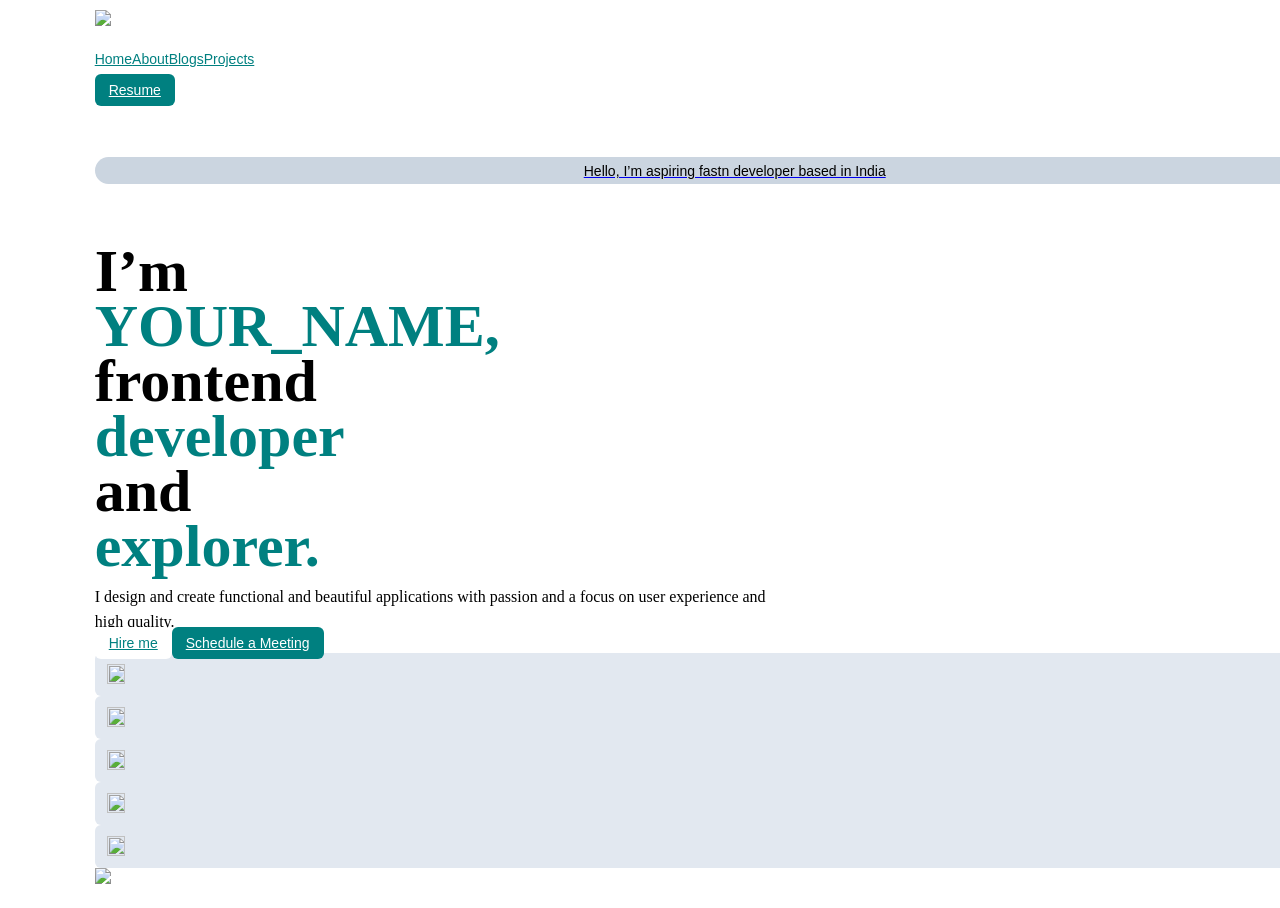
==== index.html @ 3eb1d6de "deploy: 974d8da0d02b08a5299b55cd3f12594051ff868d" ====
<!DOCTYPE html>
<html lang="en" style="height: 100%;">
<head>
<meta charset="UTF-8"><base href="/portfolio/">
<meta name="viewport" content="width=device-width, initial-scale=1, maximum-scale=1, user-scalable=0">
<title></title>
<link rel="shortcut icon" href="/-/<user_name>.github.io/<repo_name>/images/favicon.ico" type="image/x-icon">
<script type="ftd" id="ftd-data">
{
"<user_name>.github.io/<repo_name>/assets#files.images.developer.png": {
"dark": "-/<user_name>.github.io/<repo_name>/images/developer.png",
"light": "-/<user_name>.github.io/<repo_name>/images/developer.png"
},
"<user_name>.github.io/<repo_name>/assets#files.images.github.png": {
"dark": "-/<user_name>.github.io/<repo_name>/images/github.png",
"light": "-/<user_name>.github.io/<repo_name>/images/github.png"
},
"<user_name>.github.io/<repo_name>/assets#files.images.instagram.png": {
"dark": "-/<user_name>.github.io/<repo_name>/images/instagram.png",
"light": "-/<user_name>.github.io/<repo_name>/images/instagram.png"
},
"<user_name>.github.io/<repo_name>/assets#files.images.linkedin.png": {
"dark": "-/<user_name>.github.io/<repo_name>/images/linkedin.png",
"light": "-/<user_name>.github.io/<repo_name>/images/linkedin.png"
},
"<user_name>.github.io/<repo_name>/assets#files.images.logo.svg": {
"dark": "-/<user_name>.github.io/<repo_name>/images/logo.svg",
"light": "-/<user_name>.github.io/<repo_name>/images/logo.svg"
},
"<user_name>.github.io/<repo_name>/assets#files.images.mail.png": {
"dark": "-/<user_name>.github.io/<repo_name>/images/mail.png",
"light": "-/<user_name>.github.io/<repo_name>/images/mail.png"
},
"<user_name>.github.io/<repo_name>/assets#files.images.twitter.png": {
"dark": "-/<user_name>.github.io/<repo_name>/images/twitter.png",
"light": "-/<user_name>.github.io/<repo_name>/images/twitter.png"
},
"ayushsoni1010.github.io/ui-packages/base-layout#base-layout:props:0": [],
"ayushsoni1010.github.io/ui-packages/button#primary:isNewTab:0,2,0,0,4,1": true,
"ayushsoni1010.github.io/ui-packages/button#primary:isNewTab:0,2,1,1,4,1": true,
"ayushsoni1010.github.io/ui-packages/button#primary:link:0,2,0,0,4,1": "YOUR_MEETING_HANLDE",
"ayushsoni1010.github.io/ui-packages/button#primary:link:0,2,1,1,4,1": "YOUR_MEETING_HANLDE",
"ayushsoni1010.github.io/ui-packages/button#primary:title:0,2,0,0,4,1": "Schedule a Meeting",
"ayushsoni1010.github.io/ui-packages/button#primary:title:0,2,1,1,4,1": "Schedule a Meeting",
"ayushsoni1010.github.io/ui-packages/button#secondary:isNewTab:0,2,0,0,4,0": false,
"ayushsoni1010.github.io/ui-packages/button#secondary:isNewTab:0,2,1,1,4,0": false,
"ayushsoni1010.github.io/ui-packages/button#secondary:link:0,2,0,0,4,0": "mailto:YOUR_EMAIL_ADDRESS",
"ayushsoni1010.github.io/ui-packages/button#secondary:link:0,2,1,1,4,0": "mailto:YOUR_EMAIL_ADDRESS",
"ayushsoni1010.github.io/ui-packages/button#secondary:title:0,2,0,0,4,0": "Hire me",
"ayushsoni1010.github.io/ui-packages/button#secondary:title:0,2,1,1,4,0": "Hire me",
"ayushsoni1010.github.io/ui-packages/header#header:cta-item2-link:0,0": "/YOUR_REPOSITORY_NAME/resume",
"ayushsoni1010.github.io/ui-packages/header#header:cta-item2:0,0": "Resume",
"ayushsoni1010.github.io/ui-packages/header#header:header-item1-link:0,0": "/YOUR_REPOSITORY_NAME",
"ayushsoni1010.github.io/ui-packages/header#header:header-item1:0,0": "Home",
"ayushsoni1010.github.io/ui-packages/header#header:header-item2-link:0,0": "/YOUR_REPOSITORY_NAME/about",
"ayushsoni1010.github.io/ui-packages/header#header:header-item2:0,0": "About",
"ayushsoni1010.github.io/ui-packages/header#header:header-item3-link:0,0": "/YOUR_REPOSITORY_NAME/blogs",
"ayushsoni1010.github.io/ui-packages/header#header:header-item3:0,0": "Blogs",
"ayushsoni1010.github.io/ui-packages/header#header:header-item4-link:0,0": "/YOUR_REPOSITORY_NAME/projects",
"ayushsoni1010.github.io/ui-packages/header#header:header-item4:0,0": "Projects",
"ayushsoni1010.github.io/ui-packages/header#header:logoURL:0,0": "/YOUR_REPOSITORY_NAME",
"ayushsoni1010.github.io/ui-packages/lib#hero-ui-base-text-wrapper:firstTitle:0,2,0,0,0": "I'm",
"ayushsoni1010.github.io/ui-packages/lib#hero-ui-base-text-wrapper:firstTitle:0,2,0,0,1": "frontend",
"ayushsoni1010.github.io/ui-packages/lib#hero-ui-base-text-wrapper:firstTitle:0,2,0,0,2": "and",
"ayushsoni1010.github.io/ui-packages/lib#hero-ui-base-text-wrapper:firstTitle:0,2,1,1,0": "I'm",
"ayushsoni1010.github.io/ui-packages/lib#hero-ui-base-text-wrapper:firstTitle:0,2,1,1,1": "frontend",
"ayushsoni1010.github.io/ui-packages/lib#hero-ui-base-text-wrapper:firstTitle:0,2,1,1,2": "and",
"ayushsoni1010.github.io/ui-packages/lib#hero-ui-base-text-wrapper:secondTitle:0,2,0,0,0": "YOUR_NAME,",
"ayushsoni1010.github.io/ui-packages/lib#hero-ui-base-text-wrapper:secondTitle:0,2,0,0,1": "developer",
"ayushsoni1010.github.io/ui-packages/lib#hero-ui-base-text-wrapper:secondTitle:0,2,0,0,2": "explorer.",
"ayushsoni1010.github.io/ui-packages/lib#hero-ui-base-text-wrapper:secondTitle:0,2,1,1,0": "YOUR_NAME,",
"ayushsoni1010.github.io/ui-packages/lib#hero-ui-base-text-wrapper:secondTitle:0,2,1,1,1": "developer",
"ayushsoni1010.github.io/ui-packages/lib#hero-ui-base-text-wrapper:secondTitle:0,2,1,1,2": "explorer.",
"ayushsoni1010.github.io/ui-packages/lib#hero-ui-text-desktop-type": {
"font-family": "Inter",
"line-height": "55px",
"size": "60px",
"weight": 900
},
"ayushsoni1010.github.io/ui-packages/lib#hero-ui-text-mobile-type": {
"font-family": "Inter",
"letter-spacing": "0px",
"line-height": "15px",
"size": "30px",
"weight": 800
},
"ayushsoni1010.github.io/ui-packages/lib#hero-ui-text-responsive-typography": {
"desktop": {
"font-family": "Inter",
"line-height": "55px",
"size": "60px",
"weight": 900
},
"mobile": {
"font-family": "Inter",
"letter-spacing": "0px",
"line-height": "15px",
"size": "30px",
"weight": 800
}
},
"ayushsoni1010.github.io/ui-packages/lib#home-description-desktop-type": {
"font-family": "Inter",
"line-height": "25px",
"size": "16px"
},
"ayushsoni1010.github.io/ui-packages/lib#home-description-mobile-type": {
"font-family": "Inter",
"line-height": "30px",
"size": "14px"
},
"ayushsoni1010.github.io/ui-packages/lib#home-description-responsive-typography": {
"desktop": {
"font-family": "Inter",
"line-height": "25px",
"size": "16px"
},
"mobile": {
"font-family": "Inter",
"line-height": "30px",
"size": "14px"
}
},
"ayushsoni1010.github.io/ui-packages/social-buttons#social-button-wrapper:link:0,2,0,0,5,0": "https://linkedin.com/in/YOUR_LINKEDIN_USERNAME",
"ayushsoni1010.github.io/ui-packages/social-buttons#social-button-wrapper:link:0,2,0,0,5,1": "https://twitter.com/YOUR_TWITTER_USERNAME",
"ayushsoni1010.github.io/ui-packages/social-buttons#social-button-wrapper:link:0,2,0,0,5,2": "https://github.com/YOUR_GITHUB_USERNAME",
"ayushsoni1010.github.io/ui-packages/social-buttons#social-button-wrapper:link:0,2,0,0,5,3": "https://instagram.com/YOUR_INSTAGRAM_USERNAME",
"ayushsoni1010.github.io/ui-packages/social-buttons#social-button-wrapper:link:0,2,0,0,5,4": "mailto:YOUR_EMAIL_ADDRESS",
"ayushsoni1010.github.io/ui-packages/social-buttons#social-button-wrapper:link:0,2,1,1,5,0": "https://linkedin.com/in/YOUR_LINKEDIN_USERNAME",
"ayushsoni1010.github.io/ui-packages/social-buttons#social-button-wrapper:link:0,2,1,1,5,1": "https://twitter.com/YOUR_TWITTER_USERNAME",
"ayushsoni1010.github.io/ui-packages/social-buttons#social-button-wrapper:link:0,2,1,1,5,2": "https://github.com/YOUR_GITHUB_USERNAME",
"ayushsoni1010.github.io/ui-packages/social-buttons#social-button-wrapper:link:0,2,1,1,5,3": "https://instagram.com/YOUR_INSTAGRAM_USERNAME",
"ayushsoni1010.github.io/ui-packages/social-buttons#social-button-wrapper:link:0,2,1,1,5,4": "mailto:YOUR_EMAIL_ADDRESS",
"ayushsoni1010.github.io/ui-packages/toast#stack:link:0,1": "https://github.com/YOUR_GITHUB_USERNAME",
"ayushsoni1010.github.io/ui-packages/toast#stack:title:0,1": "Hello, I'm aspiring fastn developer based in India",
"ftd#breakpoint-width": {
"mobile": 768
},
"ftd#dark-mode": false,
"ftd#default-colors": {
"accent": {
"primary": {
"dark": "#2dd4bf",
"light": "#2dd4bf"
},
"secondary": {
"dark": "#4fb2df",
"light": "#4fb2df"
},
"tertiary": {
"dark": "#c5cbd7",
"light": "#c5cbd7"
}
},
"background": {
"base": {
"dark": "#18181b",
"light": "#e7e7e4"
},
"code": {
"dark": "#21222C",
"light": "#F5F5F5"
},
"overlay": {
"dark": "rgba(0, 0, 0, 0.8)",
"light": "rgba(0, 0, 0, 0.8)"
},
"step-1": {
"dark": "#141414",
"light": "#f3f3f3"
},
"step-2": {
"dark": "#585656",
"light": "#c9cece"
}
},
"border": {
"dark": "#434547",
"light": "#434547"
},
"border-strong": {
"dark": "#919192",
"light": "#919192"
},
"cta-danger": {
"base": {
"dark": "#1C1B1F",
"light": "#1C1B1F"
},
"border": {
"dark": "#1C1B1F",
"light": "#1C1B1F"
},
"border-disabled": {
"dark": "#feffff",
"light": "#feffff"
},
"disabled": {
"dark": "#1C1B1F",
"light": "#1C1B1F"
},
"focused": {
"dark": "#1C1B1F",
"light": "#1C1B1F"
},
"hover": {
"dark": "#1C1B1F",
"light": "#1C1B1F"
},
"pressed": {
"dark": "#1C1B1F",
"light": "#1C1B1F"
},
"text": {
"dark": "#1C1B1F",
"light": "#1C1B1F"
},
"text-disabled": {
"dark": "#feffff",
"light": "#feffff"
}
},
"cta-primary": {
"base": {
"dark": "#2dd4bf",
"light": "#2dd4bf"
},
"border": {
"dark": "#2b8074",
"light": "#2b8074"
},
"border-disabled": {
"dark": "#65b693",
"light": "#65b693"
},
"disabled": {
"dark": "rgba(44, 201, 181, 0.1)",
"light": "rgba(44, 201, 181, 0.1)"
},
"focused": {
"dark": "#2cbfac",
"light": "#2cbfac"
},
"hover": {
"dark": "#2c9f90",
"light": "#2c9f90"
},
"pressed": {
"dark": "#2cc9b5",
"light": "#2cc9b5"
},
"text": {
"dark": "#feffff",
"light": "#feffff"
},
"text-disabled": {
"dark": "#65b693",
"light": "#65b693"
}
},
"cta-secondary": {
"base": {
"dark": "#4fb2df",
"light": "#4fb2df"
},
"border": {
"dark": "#209fdb",
"light": "#209fdb"
},
"border-disabled": {
"dark": "#65b693",
"light": "#65b693"
},
"disabled": {
"dark": "rgba(79, 178, 223, 0.1)",
"light": "rgba(79, 178, 223, 0.1)"
},
"focused": {
"dark": "#4fb1df",
"light": "#4fb1df"
},
"hover": {
"dark": "#40afe1",
"light": "#40afe1"
},
"pressed": {
"dark": "#4fb2df",
"light": "#4fb2df"
},
"text": {
"dark": "#ffffff",
"light": "#584b42"
},
"text-disabled": {
"dark": "#65b693",
"light": "#65b693"
}
},
"cta-tertiary": {
"base": {
"dark": "#556375",
"light": "#556375"
},
"border": {
"dark": "#e2e4e7",
"light": "#e2e4e7"
},
"border-disabled": {
"dark": "#65b693",
"light": "#65b693"
},
"disabled": {
"dark": "rgba(85, 99, 117, 0.1)",
"light": "rgba(85, 99, 117, 0.1)"
},
"focused": {
"dark": "#e0e2e6",
"light": "#e0e2e6"
},
"hover": {
"dark": "#c7cbd1",
"light": "#c7cbd1"
},
"pressed": {
"dark": "#3b4047",
"light": "#3b4047"
},
"text": {
"dark": "#ffffff",
"light": "#ffffff"
},
"text-disabled": {
"dark": "#65b693",
"light": "#65b693"
}
},
"custom": {
"eight": {
"dark": "#d554b3",
"light": "#d554b3"
},
"five": {
"dark": "#eb57be",
"light": "#eb57be"
},
"four": {
"dark": "#7a65c7",
"light": "#7a65c7"
},
"nine": {
"dark": "#ec8943",
"light": "#ec8943"
},
"one": {
"dark": "#ed753a",
"light": "#ed753a"
},
"seven": {
"dark": "#7564be",
"light": "#7564be"
},
"six": {
"dark": "#ef8dd6",
"light": "#ef8dd6"
},
"ten": {
"dark": "#da7a4a",
"light": "#da7a4a"
},
"three": {
"dark": "#8fdcf8",
"light": "#8fdcf8"
},
"two": {
"dark": "#f3db5f",
"light": "#f3db5f"
}
},
"error": {
"base": {
"dark": "#311b1f",
"light": "#f5bdbb"
},
"border": {
"dark": "#df2b2b",
"light": "#df2b2b"
},
"text": {
"dark": "#c62a21",
"light": "#c62a21"
}
},
"info": {
"base": {
"dark": "#15223a",
"light": "#c4edfd"
},
"border": {
"dark": "#205694",
"light": "#205694"
},
"text": {
"dark": "#1f6feb",
"light": "#205694"
}
},
"scrim": {
"dark": "#007f9b",
"light": "#007f9b"
},
"shadow": {
"dark": "#007f9b",
"light": "#007f9b"
},
"success": {
"base": {
"dark": "#405508ad",
"light": "#e3f0c4"
},
"border": {
"dark": "#3d741f",
"light": "#3d741f"
},
"text": {
"dark": "#479f16",
"light": "#467b28"
}
},
"text": {
"dark": "#a8a29e",
"light": "#584b42"
},
"text-strong": {
"dark": "#ffffff",
"light": "#141414"
},
"warning": {
"base": {
"dark": "#544607a3",
"light": "#fbefba"
},
"border": {
"dark": "#966220",
"light": "#966220"
},
"text": {
"dark": "#d07f19",
"light": "#966220"
}
}
},
"ftd#default-types": {
"blockquote": {
"desktop": {
"font-family": "sans-serif",
"line-height": "21px",
"size": "16px",
"weight": 400
},
"mobile": {
"font-family": "sans-serif",
"line-height": "21px",
"size": "16px",
"weight": 400
}
},
"button-large": {
"desktop": {
"font-family": "sans-serif",
"line-height": "24px",
"size": "18px",
"weight": 400
},
"mobile": {
"font-family": "sans-serif",
"line-height": "24px",
"size": "18px",
"weight": 400
}
},
"button-medium": {
"desktop": {
"font-family": "sans-serif",
"line-height": "21px",
"size": "16px",
"weight": 400
},
"mobile": {
"font-family": "sans-serif",
"line-height": "21px",
"size": "16px",
"weight": 400
}
},
"button-small": {
"desktop": {
"font-family": "sans-serif",
"line-height": "19px",
"size": "14px",
"weight": 400
},
"mobile": {
"font-family": "sans-serif",
"line-height": "19px",
"size": "14px",
"weight": 400
}
},
"copy-large": {
"desktop": {
"font-family": "sans-serif",
"line-height": "34px",
"size": "22px",
"weight": 400
},
"mobile": {
"font-family": "sans-serif",
"line-height": "28px",
"size": "18px",
"weight": 400
}
},
"copy-regular": {
"desktop": {
"font-family": "sans-serif",
"line-height": "30px",
"size": "18px",
"weight": 400
},
"mobile": {
"font-family": "sans-serif",
"line-height": "24px",
"size": "16px",
"weight": 400
}
},
"copy-small": {
"desktop": {
"font-family": "sans-serif",
"line-height": "24px",
"size": "14px",
"weight": 400
},
"mobile": {
"font-family": "sans-serif",
"line-height": "16px",
"size": "12px",
"weight": 400
}
},
"fine-print": {
"desktop": {
"font-family": "sans-serif",
"line-height": "16px",
"size": "12px",
"weight": 400
},
"mobile": {
"font-family": "sans-serif",
"line-height": "16px",
"size": "12px",
"weight": 400
}
},
"heading-hero": {
"desktop": {
"font-family": "sans-serif",
"line-height": "104px",
"size": "80px",
"weight": 400
},
"mobile": {
"font-family": "sans-serif",
"line-height": "64px",
"size": "48px",
"weight": 400
}
},
"heading-large": {
"desktop": {
"font-family": "sans-serif",
"line-height": "65px",
"size": "50px",
"weight": 400
},
"mobile": {
"font-family": "sans-serif",
"line-height": "54px",
"size": "36px",
"weight": 400
}
},
"heading-medium": {
"desktop": {
"font-family": "sans-serif",
"line-height": "57px",
"size": "38px",
"weight": 400
},
"mobile": {
"font-family": "sans-serif",
"line-height": "40px",
"size": "26px",
"weight": 400
}
},
"heading-small": {
"desktop": {
"font-family": "sans-serif",
"line-height": "31px",
"size": "24px",
"weight": 400
},
"mobile": {
"font-family": "sans-serif",
"line-height": "29px",
"size": "22px",
"weight": 400
}
},
"heading-tiny": {
"desktop": {
"font-family": "sans-serif",
"line-height": "26px",
"size": "20px",
"weight": 400
},
"mobile": {
"font-family": "sans-serif",
"line-height": "24px",
"size": "18px",
"weight": 400
}
},
"label-large": {
"desktop": {
"font-family": "sans-serif",
"line-height": "19px",
"size": "14px",
"weight": 400
},
"mobile": {
"font-family": "sans-serif",
"line-height": "19px",
"size": "14px",
"weight": 400
}
},
"label-small": {
"desktop": {
"font-family": "sans-serif",
"line-height": "16px",
"size": "12px",
"weight": 400
},
"mobile": {
"font-family": "sans-serif",
"line-height": "16px",
"size": "12px",
"weight": 400
}
},
"link": {
"desktop": {
"font-family": "sans-serif",
"line-height": "19px",
"size": "14px",
"weight": 400
},
"mobile": {
"font-family": "sans-serif",
"line-height": "19px",
"size": "14px",
"weight": 400
}
},
"source-code": {
"desktop": {
"font-family": "sans-serif",
"line-height": "30px",
"size": "18px",
"weight": 400
},
"mobile": {
"font-family": "sans-serif",
"line-height": "21px",
"size": "16px",
"weight": 400
}
}
},
"ftd#device": "desktop",
"ftd#empty": "",
"ftd#follow-system-dark-mode": true,
"ftd#font-code": "sans-serif",
"ftd#font-copy": "sans-serif",
"ftd#font-display": "sans-serif",
"ftd#nbsp": "&nbsp;",
"ftd#non-breaking-space": "&nbsp;",
"ftd#space": " ",
"ftd#system-dark-mode": false
}
</script>
<script type="ftd" id="ftd-external-children">
{}
</script>
<script>

</script>
<style>

</style>
<link rel="stylesheet" href="default-C5FF83A8B3723F00CC5D810569E9D4ADF83311143685244B4504BD9A34F6904F.css">


</head>
<body style="height: 100%; margin: 0;">

<div data-id="main" style="height: 100%; width: 100%" class="ft_common ft_column"><div data-id="0:main" style="align-self: center; max-width: 1500px; padding-left: 7.4%; padding-right: 7.4%; width: 100%" class="ft_common ft_column"><div data-id="0,0:main" style="align-self: center; gap: 0; height: fit-content; justify-content: space-between; padding-bottom: 10px; padding-top: 10px; width: 100%" class="ft_common ft_row"><a data-id="0,0,0:parent:main" href="/YOUR_REPOSITORY_NAME" style="width: 50px" class="ft_common"><img data-id="0,0,0:main" href="/YOUR_REPOSITORY_NAME" src="-/<user_name>.github.io/<repo_name>/images/logo.svg" style="width: 50px" class="ft_common"></img></a><div data-id="0,0,1:main" style="gap: 30px; margin-top: 20px" class="ft_common ft_row"><a data-id="0,0,1,0:main" href="/YOUR_REPOSITORY_NAME" style="color: rgba(0,128,128,1); font-family: sans-serif; font-size: 14px; font-weight: 400; line-height: 19px; text-align: center" class="ft_common ft_md">Home</a><a data-id="0,0,1,1:main" href="/YOUR_REPOSITORY_NAME/about" style="color: rgba(0,128,128,1); font-family: sans-serif; font-size: 14px; font-weight: 400; line-height: 19px; text-align: center" class="ft_common ft_md">About</a><a data-id="0,0,1,2:main" href="/YOUR_REPOSITORY_NAME/blogs" style="color: rgba(0,128,128,1); font-family: sans-serif; font-size: 14px; font-weight: 400; line-height: 19px; text-align: center" class="ft_common ft_md">Blogs</a><a data-id="0,0,1,3:main" href="/YOUR_REPOSITORY_NAME/projects" style="color: rgba(0,128,128,1); font-family: sans-serif; font-size: 14px; font-weight: 400; line-height: 19px; text-align: center" class="ft_common ft_md">Projects</a></div><div data-id="0,0,2:main" style="gap: 8px; margin-top: 12px" class="ft_common ft_row"><a data-id="0,0,2,1:main" href="/YOUR_REPOSITORY_NAME/resume" target="_blank" style="background-color: rgba(0,128,128,1); border-bottom-width: 2px; border-color: rgba(0,128,128,1); border-left-width: 2px; border-radius: 6px; border-right-width: 2px; border-top-width: 2px; color: rgba(255,255,255,1); font-family: sans-serif; font-size: 14px; font-weight: 400; line-height: 19px; padding-bottom: 8px; padding-left: 14px; padding-right: 14px; padding-top: 8px" class="ft_common ft_md">Resume</a></div></div><a data-id="0,1:main" href="https://github.com/YOUR_GITHUB_USERNAME" style="align-self: center; background-color: rgba(203,213,224,1); border-bottom-width: 2px; border-color: rgba(49,130,206,1); border-left-width: 2px; border-radius: 20px; border-right-width: 2px; border-top-width: 2px; display: block; margin-top: 47px; padding-bottom: 3px; padding-left: 14px; padding-right: 14px; padding-top: 3px" class="ft_common"><div data-id="0,1,0:main" style="color: rgba(0,0,0,1); font-family: sans-serif; font-size: 14px; font-weight: 400; line-height: 19px; margin-top: 2px; text-align: center" class="ft_common ft_md">Hello, I’m aspiring fastn developer based in India</div></a><div data-id="0,2:main" style="display: block; padding-bottom: 20px" class="ft_common"><div data-id="0,2,0:main" style="gap: 100px; margin-top: 60px" class="ft_common ft_row"><div data-id="0,2,0,0:main" style="gap: 20px" class="ft_common ft_column"><div data-id="0,2,0,0,0:main" style="gap: 14px" class="ft_common ft_row"><div data-id="0,2,0,0,0,0:main" style="font-family: Inter; font-size: 60px; font-weight: 900; line-height: 55px" class="ft_common ft_md">I’m</div><div data-id="0,2,0,0,0,1:main" style="color: rgba(0,128,128,1); font-family: Inter; font-size: 60px; font-weight: 900; line-height: 55px" class="ft_common ft_md">YOUR_NAME,</div></div><div data-id="0,2,0,0,1:main" style="gap: 14px" class="ft_common ft_row"><div data-id="0,2,0,0,1,0:main" style="font-family: Inter; font-size: 60px; font-weight: 900; line-height: 55px" class="ft_common ft_md">frontend</div><div data-id="0,2,0,0,1,1:main" style="color: rgba(0,128,128,1); font-family: Inter; font-size: 60px; font-weight: 900; line-height: 55px" class="ft_common ft_md">developer</div></div><div data-id="0,2,0,0,2:main" style="gap: 14px" class="ft_common ft_row"><div data-id="0,2,0,0,2,0:main" style="font-family: Inter; font-size: 60px; font-weight: 900; line-height: 55px" class="ft_common ft_md">and</div><div data-id="0,2,0,0,2,1:main" style="color: rgba(0,128,128,1); font-family: Inter; font-size: 60px; font-weight: 900; line-height: 55px" class="ft_common ft_md">explorer.</div></div><div data-id="0,2,0,0,3:main" style="font-family: Inter; font-size: 16px; line-height: 25px; margin-top: 10px; max-width: 700px; min-width: 450px; white-space: normal" class="ft_common ft_md">I design and create functional and beautiful applications with passion and a focus on user experience and high quality.</div><div data-id="0,2,0,0,4:main" style="gap: 10px" class="ft_common ft_row"><a data-id="0,2,0,0,4,0:main" href="mailto:YOUR_EMAIL_ADDRESS" style="background-color: rgba(255,255,255,1); border-bottom-width: 2px; border-color: rgba(0,128,128,1); border-left-width: 2px; border-radius: 6px; border-right-width: 2px; border-top-width: 2px; color: rgba(0,128,128,1); font-family: sans-serif; font-size: 14px; font-weight: 400; line-height: 19px; padding-bottom: 8px; padding-left: 14px; padding-right: 14px; padding-top: 8px" class="ft_common ft_md">Hire me</a><a data-id="0,2,0,0,4,1:main" href="YOUR_MEETING_HANLDE" target="_blank" style="background-color: rgba(0,128,128,1); border-bottom-width: 2px; border-color: rgba(0,128,128,1); border-left-width: 2px; border-radius: 6px; border-right-width: 2px; border-top-width: 2px; color: rgba(255,255,255,1); font-family: sans-serif; font-size: 14px; font-weight: 400; line-height: 19px; padding-bottom: 8px; padding-left: 14px; padding-right: 14px; padding-top: 8px" class="ft_common ft_md">Schedule a Meeting</a></div><div data-id="0,2,0,0,5:main" style="gap: 10px" class="ft_common ft_row"><a data-id="0,2,0,0,5,0:main" href="https://linkedin.com/in/YOUR_LINKEDIN_USERNAME" target="_blank" style="background-color: rgba(226,232,240,1); border-radius: 6px; display: block; padding-bottom: 8px; padding-left: 12px; padding-right: 12px; padding-top: 8px" class="ft_common"><img data-id="0,2,0,0,5,0,0:main" src="-/<user_name>.github.io/<repo_name>/images/linkedin.png" style="height: 20px; margin-top: 3px; width: 18px" class="ft_common"></img></a><a data-id="0,2,0,0,5,1:main" href="https://twitter.com/YOUR_TWITTER_USERNAME" target="_blank" style="background-color: rgba(226,232,240,1); border-radius: 6px; display: block; padding-bottom: 8px; padding-left: 12px; padding-right: 12px; padding-top: 8px" class="ft_common"><img data-id="0,2,0,0,5,1,0:main" src="-/<user_name>.github.io/<repo_name>/images/twitter.png" style="height: 20px; margin-top: 3px; width: 18px" class="ft_common"></img></a><a data-id="0,2,0,0,5,2:main" href="https://github.com/YOUR_GITHUB_USERNAME" target="_blank" style="background-color: rgba(226,232,240,1); border-radius: 6px; display: block; padding-bottom: 8px; padding-left: 12px; padding-right: 12px; padding-top: 8px" class="ft_common"><img data-id="0,2,0,0,5,2,0:main" src="-/<user_name>.github.io/<repo_name>/images/github.png" style="height: 20px; margin-top: 3px; width: 18px" class="ft_common"></img></a><a data-id="0,2,0,0,5,3:main" href="https://instagram.com/YOUR_INSTAGRAM_USERNAME" target="_blank" style="background-color: rgba(226,232,240,1); border-radius: 6px; display: block; padding-bottom: 8px; padding-left: 12px; padding-right: 12px; padding-top: 8px" class="ft_common"><img data-id="0,2,0,0,5,3,0:main" src="-/<user_name>.github.io/<repo_name>/images/instagram.png" style="height: 20px; margin-top: 3px; width: 18px" class="ft_common"></img></a><a data-id="0,2,0,0,5,4:main" href="mailto:YOUR_EMAIL_ADDRESS" target="_blank" style="background-color: rgba(226,232,240,1); border-radius: 6px; display: block; padding-bottom: 8px; padding-left: 12px; padding-right: 12px; padding-top: 8px" class="ft_common"><img data-id="0,2,0,0,5,4,0:main" src="-/<user_name>.github.io/<repo_name>/images/mail.png" style="height: 20px; margin-top: 3px; width: 18px" class="ft_common"></img></a></div></div><img data-id="0,2,0,1:main" src="-/<user_name>.github.io/<repo_name>/images/developer.png" style="width: 400px" class="ft_common"></img></div><div data-id="0,2,1:main" style="display: none; gap: 20px; margin-top: 30px" class="ft_common ft_column"><img data-id="0,2,1,0:main" src="-/<user_name>.github.io/<repo_name>/images/developer.png" style="align-self: center; width: 250px" class="ft_common"></img><div data-id="0,2,1,1:main" style="gap: 20px" class="ft_common ft_column"><div data-id="0,2,1,1,0:main" style="gap: 14px" class="ft_common ft_row"><div data-id="0,2,1,1,0,0:main" style="font-family: Inter; font-size: 30px; font-weight: 800; letter-spacing: 0px; line-height: 15px" class="ft_common ft_md">I’m</div><div data-id="0,2,1,1,0,1:main" style="color: rgba(0,128,128,1); font-family: Inter; font-size: 30px; font-weight: 800; letter-spacing: 0px; line-height: 15px" class="ft_common ft_md">YOUR_NAME,</div></div><div data-id="0,2,1,1,1:main" style="gap: 14px" class="ft_common ft_row"><div data-id="0,2,1,1,1,0:main" style="font-family: Inter; font-size: 30px; font-weight: 800; letter-spacing: 0px; line-height: 15px" class="ft_common ft_md">frontend</div><div data-id="0,2,1,1,1,1:main" style="color: rgba(0,128,128,1); font-family: Inter; font-size: 30px; font-weight: 800; letter-spacing: 0px; line-height: 15px" class="ft_common ft_md">developer</div></div><div data-id="0,2,1,1,2:main" style="gap: 14px" class="ft_common ft_row"><div data-id="0,2,1,1,2,0:main" style="font-family: Inter; font-size: 30px; font-weight: 800; letter-spacing: 0px; line-height: 15px" class="ft_common ft_md">and</div><div data-id="0,2,1,1,2,1:main" style="color: rgba(0,128,128,1); font-family: Inter; font-size: 30px; font-weight: 800; letter-spacing: 0px; line-height: 15px" class="ft_common ft_md">explorer.</div></div><div data-id="0,2,1,1,3:main" style="font-family: Inter; font-size: 14px; line-height: 30px; margin-top: 10px; max-width: 700px; min-width: 450px; white-space: normal" class="ft_common ft_md">I design and create functional and beautiful applications with passion and a focus on user experience and high quality.</div><div data-id="0,2,1,1,4:main" style="gap: 10px" class="ft_common ft_row"><a data-id="0,2,1,1,4,0:main" href="mailto:YOUR_EMAIL_ADDRESS" style="background-color: rgba(255,255,255,1); border-bottom-width: 2px; border-color: rgba(0,128,128,1); border-left-width: 2px; border-radius: 6px; border-right-width: 2px; border-top-width: 2px; color: rgba(0,128,128,1); font-family: sans-serif; font-size: 14px; font-weight: 400; line-height: 19px; padding-bottom: 8px; padding-left: 14px; padding-right: 14px; padding-top: 8px" class="ft_common ft_md">Hire me</a><a data-id="0,2,1,1,4,1:main" href="YOUR_MEETING_HANLDE" target="_blank" style="background-color: rgba(0,128,128,1); border-bottom-width: 2px; border-color: rgba(0,128,128,1); border-left-width: 2px; border-radius: 6px; border-right-width: 2px; border-top-width: 2px; color: rgba(255,255,255,1); font-family: sans-serif; font-size: 14px; font-weight: 400; line-height: 19px; padding-bottom: 8px; padding-left: 14px; padding-right: 14px; padding-top: 8px" class="ft_common ft_md">Schedule a Meeting</a></div><div data-id="0,2,1,1,5:main" style="gap: 10px" class="ft_common ft_row"><a data-id="0,2,1,1,5,0:main" href="https://linkedin.com/in/YOUR_LINKEDIN_USERNAME" target="_blank" style="background-color: rgba(226,232,240,1); border-radius: 6px; display: block; padding-bottom: 8px; padding-left: 12px; padding-right: 12px; padding-top: 8px" class="ft_common"><img data-id="0,2,1,1,5,0,0:main" src="-/<user_name>.github.io/<repo_name>/images/linkedin.png" style="height: 20px; margin-top: 3px; width: 18px" class="ft_common"></img></a><a data-id="0,2,1,1,5,1:main" href="https://twitter.com/YOUR_TWITTER_USERNAME" target="_blank" style="background-color: rgba(226,232,240,1); border-radius: 6px; display: block; padding-bottom: 8px; padding-left: 12px; padding-right: 12px; padding-top: 8px" class="ft_common"><img data-id="0,2,1,1,5,1,0:main" src="-/<user_name>.github.io/<repo_name>/images/twitter.png" style="height: 20px; margin-top: 3px; width: 18px" class="ft_common"></img></a><a data-id="0,2,1,1,5,2:main" href="https://github.com/YOUR_GITHUB_USERNAME" target="_blank" style="background-color: rgba(226,232,240,1); border-radius: 6px; display: block; padding-bottom: 8px; padding-left: 12px; padding-right: 12px; padding-top: 8px" class="ft_common"><img data-id="0,2,1,1,5,2,0:main" src="-/<user_name>.github.io/<repo_name>/images/github.png" style="height: 20px; margin-top: 3px; width: 18px" class="ft_common"></img></a><a data-id="0,2,1,1,5,3:main" href="https://instagram.com/YOUR_INSTAGRAM_USERNAME" target="_blank" style="background-color: rgba(226,232,240,1); border-radius: 6px; display: block; padding-bottom: 8px; padding-left: 12px; padding-right: 12px; padding-top: 8px" class="ft_common"><img data-id="0,2,1,1,5,3,0:main" src="-/<user_name>.github.io/<repo_name>/images/instagram.png" style="height: 20px; margin-top: 3px; width: 18px" class="ft_common"></img></a><a data-id="0,2,1,1,5,4:main" href="mailto:YOUR_EMAIL_ADDRESS" target="_blank" style="background-color: rgba(226,232,240,1); border-radius: 6px; display: block; padding-bottom: 8px; padding-left: 12px; padding-right: 12px; padding-top: 8px" class="ft_common"><img data-id="0,2,1,1,5,4,0:main" src="-/<user_name>.github.io/<repo_name>/images/mail.png" style="height: 20px; margin-top: 3px; width: 18px" class="ft_common"></img></a></div></div></div></div></div></div>

<script src="default-FC5F9B71655904B1A74A313AABC497A862009762906B34152BC69284D61C25B5.js"></script>
<script>


function ftd__set_rive_boolean___main(rive,input,value,args,data,id){
return (ftd.set_rive_boolean(rive,input,value,args,data,id));
}



function ftd__toggle_rive_boolean___main(rive,input,args,data,id){
return (ftd.toggle_rive_boolean(rive,input,args,data,id));
}



function ftd__set_rive_integer___main(rive,input,value,args,data,id){
return (ftd.set_rive_integer(rive,input,value,args,data,id));
}



function ftd__fire_rive___main(rive,input,args,data,id){
return (ftd.fire_rive(rive,input,args,data,id));
}



function ftd__play_rive___main(rive,input,args,data,id){
return (ftd.play_rive(rive,input,args,data,id));
}



function ftd__pause_rive___main(rive,input,args,data,id){
return (ftd.pause_rive(rive,input,args,data,id));
}



function ftd__toggle_play_rive___main(rive,input,args,data,id){
return (ftd.toggle_play_rive(rive,input,args,data,id));
}



function ftd__toggle___main(a,args,data,id){
a.value = !a.value
}



function ftd__increment___main(a,args,data,id){
a.value = a.value+1
}



function ftd__increment_by___main(a,v,args,data,id){
a.value = a.value+v
}



function ftd__enable_light_mode___main(args,data,id){
return (enable_light_mode(args,data,id));
}



function ftd__enable_dark_mode___main(args,data,id){
return (enable_dark_mode(args,data,id));
}



function ftd__enable_system_mode___main(args,data,id){
return (enable_system_mode(args,data,id));
}



function ftd__clean_code___main(a,lang,args,data,id){
return (ftd.clean_code(a,lang,args,data,id));
}



function ftd__copy_to_clipboard___main(a,args,data,id){
return (ftd.copy_to_clipboard(a,args,data,id));
}



function ftd__set_bool___main(a,v,args,data,id){
a.value = v
}



function ftd__set_boolean___main(a,v,args,data,id){
a.value = v
}



function ftd__set_string___main(a,v,args,data,id){
a.value = v
}



function ftd__set_integer___main(a,v,args,data,id){
a.value = v
}


window.node_change_main = {};
window.node_change_main["0,0,0:main__display"] = function(data) {
if(function(){
return (resolve_reference("<user_name>.github.io/<repo_name>/assets#files.images.logo.svg", data)!=null);
}()){
document.querySelector(`[data-id="0,0,0:main"]`).style["display"] = "block";
}
else {document.querySelector(`[data-id="0,0,0:main"]`).style["display"] = "none";}
}

window.node_change_main["0,0,0:main__href"] = function(data) {
document.querySelector(`[data-id="0,0,0:main"]`).setAttribute("href", resolve_reference("ayushsoni1010.github.io/ui-packages/header#header:logoURL:0,0", data));

if (document.querySelector(`[data-id="0,0,0:main"]`).getAttribute("href") == "REMOVE-KEY"){
document.querySelector(`[data-id="0,0,0:main"]`).removeAttribute("href");
}
}

window.node_change_main["0,0,0:main__display"] = function(data) {
if(function(){
return (resolve_reference("<user_name>.github.io/<repo_name>/assets#files.images.logo.svg", data)!=null);
}()){
document.querySelector(`[data-id="0,0,0:main"]`).style["display"] = "block";
}
else {document.querySelector(`[data-id="0,0,0:main"]`).style["display"] = "none";}
}

window.node_change_main["0,0,0:main__href"] = function(data) {
document.querySelector(`[data-id="0,0,0:main"]`).setAttribute("href", resolve_reference("ayushsoni1010.github.io/ui-packages/header#header:logoURL:0,0", data));

if (document.querySelector(`[data-id="0,0,0:main"]`).getAttribute("href") == "REMOVE-KEY"){
document.querySelector(`[data-id="0,0,0:main"]`).removeAttribute("href");
}
}

window.node_change_main["0,0,0:main__src"] = function(data) {
if(!data["ftd#dark-mode"]){
document.querySelector(`[data-id="0,0,0:main"]`).setAttribute("src", resolve_reference("<user_name>.github.io/<repo_name>/assets#files.images.logo.svg", data).light);
}
else {document.querySelector(`[data-id="0,0,0:main"]`).setAttribute("src", resolve_reference("<user_name>.github.io/<repo_name>/assets#files.images.logo.svg", data).dark);}


if (document.querySelector(`[data-id="0,0,0:main"]`).getAttribute("src") == "REMOVE-KEY"){
document.querySelector(`[data-id="0,0,0:main"]`).removeAttribute("src");
}
}
window.node_change_main["0,0,1,0:main__display"] = function(data) {
if(function(){
return (resolve_reference("ayushsoni1010.github.io/ui-packages/header#header:header-item1:0,0", data)!=null);
}()){
document.querySelector(`[data-id="0,0,1,0:main"]`).style["display"] = "block";
}
else {document.querySelector(`[data-id="0,0,1,0:main"]`).style["display"] = "none";}
}

window.node_change_main["0,0,1,0:main__text"] = function(data) {
document.querySelector(`[data-id="0,0,1,0:main"]`).innerHTML = resolve_reference("ayushsoni1010.github.io/ui-packages/header#header:header-item1:0,0", data);
}

window.node_change_main["0,0,1,0:main__href"] = function(data) {
document.querySelector(`[data-id="0,0,1,0:main"]`).setAttribute("href", resolve_reference("ayushsoni1010.github.io/ui-packages/header#header:header-item1-link:0,0", data));

if (document.querySelector(`[data-id="0,0,1,0:main"]`).getAttribute("href") == "REMOVE-KEY"){
document.querySelector(`[data-id="0,0,1,0:main"]`).removeAttribute("href");
}
}

window.node_change_main["0,0,1,0:main__font-family"] = function(data) {
if(data["ftd#device"] == "desktop"){
document.querySelector(`[data-id="0,0,1,0:main"]`).style["font-family"] = eval(`({0})["font-family"]`.format(JSON.stringify(resolve_reference("ftd#default-types.label-large", data).desktop)));
}
else {document.querySelector(`[data-id="0,0,1,0:main"]`).style["font-family"] = eval(`({0})["font-family"]`.format(JSON.stringify(resolve_reference("ftd#default-types.label-large", data).mobile)));}
}

window.node_change_main["0,0,1,0:main__font-size"] = function(data) {
if(data["ftd#device"] == "desktop"){
document.querySelector(`[data-id="0,0,1,0:main"]`).style["font-size"] = eval(`({0})["size"]`.format(JSON.stringify(resolve_reference("ftd#default-types.label-large", data).desktop)));
}
else {document.querySelector(`[data-id="0,0,1,0:main"]`).style["font-size"] = eval(`({0})["size"]`.format(JSON.stringify(resolve_reference("ftd#default-types.label-large", data).mobile)));}
}

window.node_change_main["0,0,1,0:main__font-weight"] = function(data) {
if(data["ftd#device"] == "desktop"){
document.querySelector(`[data-id="0,0,1,0:main"]`).style["font-weight"] = eval(`({0}).weight`.format(JSON.stringify(resolve_reference("ftd#default-types.label-large", data).desktop)));
}
else {document.querySelector(`[data-id="0,0,1,0:main"]`).style["font-weight"] = eval(`({0}).weight`.format(JSON.stringify(resolve_reference("ftd#default-types.label-large", data).mobile)));}
}

window.node_change_main["0,0,1,0:main__letter-spacing"] = function(data) {
if(data["ftd#device"] == "desktop"){
document.querySelector(`[data-id="0,0,1,0:main"]`).style["letter-spacing"] = eval(`({0})["letter-spacing"]`.format(JSON.stringify(resolve_reference("ftd#default-types.label-large", data).desktop)));
}
else {document.querySelector(`[data-id="0,0,1,0:main"]`).style["letter-spacing"] = eval(`({0})["letter-spacing"]`.format(JSON.stringify(resolve_reference("ftd#default-types.label-large", data).mobile)));}
}

window.node_change_main["0,0,1,0:main__line-height"] = function(data) {
if(data["ftd#device"] == "desktop"){
document.querySelector(`[data-id="0,0,1,0:main"]`).style["line-height"] = eval(`({0})["line-height"]`.format(JSON.stringify(resolve_reference("ftd#default-types.label-large", data).desktop)));
}
else {document.querySelector(`[data-id="0,0,1,0:main"]`).style["line-height"] = eval(`({0})["line-height"]`.format(JSON.stringify(resolve_reference("ftd#default-types.label-large", data).mobile)));}
}
window.node_change_main["0,0,1,1:main__display"] = function(data) {
if(function(){
return (resolve_reference("ayushsoni1010.github.io/ui-packages/header#header:header-item2:0,0", data)!=null);
}()){
document.querySelector(`[data-id="0,0,1,1:main"]`).style["display"] = "block";
}
else {document.querySelector(`[data-id="0,0,1,1:main"]`).style["display"] = "none";}
}

window.node_change_main["0,0,1,1:main__text"] = function(data) {
document.querySelector(`[data-id="0,0,1,1:main"]`).innerHTML = resolve_reference("ayushsoni1010.github.io/ui-packages/header#header:header-item2:0,0", data);
}

window.node_change_main["0,0,1,1:main__href"] = function(data) {
document.querySelector(`[data-id="0,0,1,1:main"]`).setAttribute("href", resolve_reference("ayushsoni1010.github.io/ui-packages/header#header:header-item2-link:0,0", data));

if (document.querySelector(`[data-id="0,0,1,1:main"]`).getAttribute("href") == "REMOVE-KEY"){
document.querySelector(`[data-id="0,0,1,1:main"]`).removeAttribute("href");
}
}

window.node_change_main["0,0,1,1:main__font-family"] = function(data) {
if(data["ftd#device"] == "desktop"){
document.querySelector(`[data-id="0,0,1,1:main"]`).style["font-family"] = eval(`({0})["font-family"]`.format(JSON.stringify(resolve_reference("ftd#default-types.label-large", data).desktop)));
}
else {document.querySelector(`[data-id="0,0,1,1:main"]`).style["font-family"] = eval(`({0})["font-family"]`.format(JSON.stringify(resolve_reference("ftd#default-types.label-large", data).mobile)));}
}

window.node_change_main["0,0,1,1:main__font-size"] = function(data) {
if(data["ftd#device"] == "desktop"){
document.querySelector(`[data-id="0,0,1,1:main"]`).style["font-size"] = eval(`({0})["size"]`.format(JSON.stringify(resolve_reference("ftd#default-types.label-large", data).desktop)));
}
else {document.querySelector(`[data-id="0,0,1,1:main"]`).style["font-size"] = eval(`({0})["size"]`.format(JSON.stringify(resolve_reference("ftd#default-types.label-large", data).mobile)));}
}

window.node_change_main["0,0,1,1:main__font-weight"] = function(data) {
if(data["ftd#device"] == "desktop"){
document.querySelector(`[data-id="0,0,1,1:main"]`).style["font-weight"] = eval(`({0}).weight`.format(JSON.stringify(resolve_reference("ftd#default-types.label-large", data).desktop)));
}
else {document.querySelector(`[data-id="0,0,1,1:main"]`).style["font-weight"] = eval(`({0}).weight`.format(JSON.stringify(resolve_reference("ftd#default-types.label-large", data).mobile)));}
}

window.node_change_main["0,0,1,1:main__letter-spacing"] = function(data) {
if(data["ftd#device"] == "desktop"){
document.querySelector(`[data-id="0,0,1,1:main"]`).style["letter-spacing"] = eval(`({0})["letter-spacing"]`.format(JSON.stringify(resolve_reference("ftd#default-types.label-large", data).desktop)));
}
else {document.querySelector(`[data-id="0,0,1,1:main"]`).style["letter-spacing"] = eval(`({0})["letter-spacing"]`.format(JSON.stringify(resolve_reference("ftd#default-types.label-large", data).mobile)));}
}

window.node_change_main["0,0,1,1:main__line-height"] = function(data) {
if(data["ftd#device"] == "desktop"){
document.querySelector(`[data-id="0,0,1,1:main"]`).style["line-height"] = eval(`({0})["line-height"]`.format(JSON.stringify(resolve_reference("ftd#default-types.label-large", data).desktop)));
}
else {document.querySelector(`[data-id="0,0,1,1:main"]`).style["line-height"] = eval(`({0})["line-height"]`.format(JSON.stringify(resolve_reference("ftd#default-types.label-large", data).mobile)));}
}
window.node_change_main["0,0,1,2:main__display"] = function(data) {
if(function(){
return (resolve_reference("ayushsoni1010.github.io/ui-packages/header#header:header-item3:0,0", data)!=null);
}()){
document.querySelector(`[data-id="0,0,1,2:main"]`).style["display"] = "block";
}
else {document.querySelector(`[data-id="0,0,1,2:main"]`).style["display"] = "none";}
}

window.node_change_main["0,0,1,2:main__text"] = function(data) {
document.querySelector(`[data-id="0,0,1,2:main"]`).innerHTML = resolve_reference("ayushsoni1010.github.io/ui-packages/header#header:header-item3:0,0", data);
}

window.node_change_main["0,0,1,2:main__href"] = function(data) {
document.querySelector(`[data-id="0,0,1,2:main"]`).setAttribute("href", resolve_reference("ayushsoni1010.github.io/ui-packages/header#header:header-item3-link:0,0", data));

if (document.querySelector(`[data-id="0,0,1,2:main"]`).getAttribute("href") == "REMOVE-KEY"){
document.querySelector(`[data-id="0,0,1,2:main"]`).removeAttribute("href");
}
}

window.node_change_main["0,0,1,2:main__font-family"] = function(data) {
if(data["ftd#device"] == "desktop"){
document.querySelector(`[data-id="0,0,1,2:main"]`).style["font-family"] = eval(`({0})["font-family"]`.format(JSON.stringify(resolve_reference("ftd#default-types.label-large", data).desktop)));
}
else {document.querySelector(`[data-id="0,0,1,2:main"]`).style["font-family"] = eval(`({0})["font-family"]`.format(JSON.stringify(resolve_reference("ftd#default-types.label-large", data).mobile)));}
}

window.node_change_main["0,0,1,2:main__font-size"] = function(data) {
if(data["ftd#device"] == "desktop"){
document.querySelector(`[data-id="0,0,1,2:main"]`).style["font-size"] = eval(`({0})["size"]`.format(JSON.stringify(resolve_reference("ftd#default-types.label-large", data).desktop)));
}
else {document.querySelector(`[data-id="0,0,1,2:main"]`).style["font-size"] = eval(`({0})["size"]`.format(JSON.stringify(resolve_reference("ftd#default-types.label-large", data).mobile)));}
}

window.node_change_main["0,0,1,2:main__font-weight"] = function(data) {
if(data["ftd#device"] == "desktop"){
document.querySelector(`[data-id="0,0,1,2:main"]`).style["font-weight"] = eval(`({0}).weight`.format(JSON.stringify(resolve_reference("ftd#default-types.label-large", data).desktop)));
}
else {document.querySelector(`[data-id="0,0,1,2:main"]`).style["font-weight"] = eval(`({0}).weight`.format(JSON.stringify(resolve_reference("ftd#default-types.label-large", data).mobile)));}
}

window.node_change_main["0,0,1,2:main__letter-spacing"] = function(data) {
if(data["ftd#device"] == "desktop"){
document.querySelector(`[data-id="0,0,1,2:main"]`).style["letter-spacing"] = eval(`({0})["letter-spacing"]`.format(JSON.stringify(resolve_reference("ftd#default-types.label-large", data).desktop)));
}
else {document.querySelector(`[data-id="0,0,1,2:main"]`).style["letter-spacing"] = eval(`({0})["letter-spacing"]`.format(JSON.stringify(resolve_reference("ftd#default-types.label-large", data).mobile)));}
}

window.node_change_main["0,0,1,2:main__line-height"] = function(data) {
if(data["ftd#device"] == "desktop"){
document.querySelector(`[data-id="0,0,1,2:main"]`).style["line-height"] = eval(`({0})["line-height"]`.format(JSON.stringify(resolve_reference("ftd#default-types.label-large", data).desktop)));
}
else {document.querySelector(`[data-id="0,0,1,2:main"]`).style["line-height"] = eval(`({0})["line-height"]`.format(JSON.stringify(resolve_reference("ftd#default-types.label-large", data).mobile)));}
}
window.node_change_main["0,0,1,3:main__display"] = function(data) {
if(function(){
return (resolve_reference("ayushsoni1010.github.io/ui-packages/header#header:header-item4:0,0", data)!=null);
}()){
document.querySelector(`[data-id="0,0,1,3:main"]`).style["display"] = "block";
}
else {document.querySelector(`[data-id="0,0,1,3:main"]`).style["display"] = "none";}
}

window.node_change_main["0,0,1,3:main__text"] = function(data) {
document.querySelector(`[data-id="0,0,1,3:main"]`).innerHTML = resolve_reference("ayushsoni1010.github.io/ui-packages/header#header:header-item4:0,0", data);
}

window.node_change_main["0,0,1,3:main__href"] = function(data) {
document.querySelector(`[data-id="0,0,1,3:main"]`).setAttribute("href", resolve_reference("ayushsoni1010.github.io/ui-packages/header#header:header-item4-link:0,0", data));

if (document.querySelector(`[data-id="0,0,1,3:main"]`).getAttribute("href") == "REMOVE-KEY"){
document.querySelector(`[data-id="0,0,1,3:main"]`).removeAttribute("href");
}
}

window.node_change_main["0,0,1,3:main__font-family"] = function(data) {
if(data["ftd#device"] == "desktop"){
document.querySelector(`[data-id="0,0,1,3:main"]`).style["font-family"] = eval(`({0})["font-family"]`.format(JSON.stringify(resolve_reference("ftd#default-types.label-large", data).desktop)));
}
else {document.querySelector(`[data-id="0,0,1,3:main"]`).style["font-family"] = eval(`({0})["font-family"]`.format(JSON.stringify(resolve_reference("ftd#default-types.label-large", data).mobile)));}
}

window.node_change_main["0,0,1,3:main__font-size"] = function(data) {
if(data["ftd#device"] == "desktop"){
document.querySelector(`[data-id="0,0,1,3:main"]`).style["font-size"] = eval(`({0})["size"]`.format(JSON.stringify(resolve_reference("ftd#default-types.label-large", data).desktop)));
}
else {document.querySelector(`[data-id="0,0,1,3:main"]`).style["font-size"] = eval(`({0})["size"]`.format(JSON.stringify(resolve_reference("ftd#default-types.label-large", data).mobile)));}
}

window.node_change_main["0,0,1,3:main__font-weight"] = function(data) {
if(data["ftd#device"] == "desktop"){
document.querySelector(`[data-id="0,0,1,3:main"]`).style["font-weight"] = eval(`({0}).weight`.format(JSON.stringify(resolve_reference("ftd#default-types.label-large", data).desktop)));
}
else {document.querySelector(`[data-id="0,0,1,3:main"]`).style["font-weight"] = eval(`({0}).weight`.format(JSON.stringify(resolve_reference("ftd#default-types.label-large", data).mobile)));}
}

window.node_change_main["0,0,1,3:main__letter-spacing"] = function(data) {
if(data["ftd#device"] == "desktop"){
document.querySelector(`[data-id="0,0,1,3:main"]`).style["letter-spacing"] = eval(`({0})["letter-spacing"]`.format(JSON.stringify(resolve_reference("ftd#default-types.label-large", data).desktop)));
}
else {document.querySelector(`[data-id="0,0,1,3:main"]`).style["letter-spacing"] = eval(`({0})["letter-spacing"]`.format(JSON.stringify(resolve_reference("ftd#default-types.label-large", data).mobile)));}
}

window.node_change_main["0,0,1,3:main__line-height"] = function(data) {
if(data["ftd#device"] == "desktop"){
document.querySelector(`[data-id="0,0,1,3:main"]`).style["line-height"] = eval(`({0})["line-height"]`.format(JSON.stringify(resolve_reference("ftd#default-types.label-large", data).desktop)));
}
else {document.querySelector(`[data-id="0,0,1,3:main"]`).style["line-height"] = eval(`({0})["line-height"]`.format(JSON.stringify(resolve_reference("ftd#default-types.label-large", data).mobile)));}
}
window.node_change_main["0,0,2,1:main__display"] = function(data) {
if(function(){
return (resolve_reference("ayushsoni1010.github.io/ui-packages/header#header:cta-item2:0,0", data)!=null);
}()){
document.querySelector(`[data-id="0,0,2,1:main"]`).style["display"] = "block";
}
else {document.querySelector(`[data-id="0,0,2,1:main"]`).style["display"] = "none";}
}

window.node_change_main["0,0,2,1:main__text"] = function(data) {
document.querySelector(`[data-id="0,0,2,1:main"]`).innerHTML = resolve_reference("ayushsoni1010.github.io/ui-packages/header#header:cta-item2:0,0", data);
}

window.node_change_main["0,0,2,1:main__href"] = function(data) {
document.querySelector(`[data-id="0,0,2,1:main"]`).setAttribute("href", resolve_reference("ayushsoni1010.github.io/ui-packages/header#header:cta-item2-link:0,0", data));

if (document.querySelector(`[data-id="0,0,2,1:main"]`).getAttribute("href") == "REMOVE-KEY"){
document.querySelector(`[data-id="0,0,2,1:main"]`).removeAttribute("href");
}
}

window.node_change_main["0,0,2,1:main__font-family"] = function(data) {
if(data["ftd#device"] == "desktop"){
document.querySelector(`[data-id="0,0,2,1:main"]`).style["font-family"] = eval(`({0})["font-family"]`.format(JSON.stringify(resolve_reference("ftd#default-types.label-large", data).desktop)));
}
else {document.querySelector(`[data-id="0,0,2,1:main"]`).style["font-family"] = eval(`({0})["font-family"]`.format(JSON.stringify(resolve_reference("ftd#default-types.label-large", data).mobile)));}
}

window.node_change_main["0,0,2,1:main__font-size"] = function(data) {
if(data["ftd#device"] == "desktop"){
document.querySelector(`[data-id="0,0,2,1:main"]`).style["font-size"] = eval(`({0})["size"]`.format(JSON.stringify(resolve_reference("ftd#default-types.label-large", data).desktop)));
}
else {document.querySelector(`[data-id="0,0,2,1:main"]`).style["font-size"] = eval(`({0})["size"]`.format(JSON.stringify(resolve_reference("ftd#default-types.label-large", data).mobile)));}
}

window.node_change_main["0,0,2,1:main__font-weight"] = function(data) {
if(data["ftd#device"] == "desktop"){
document.querySelector(`[data-id="0,0,2,1:main"]`).style["font-weight"] = eval(`({0}).weight`.format(JSON.stringify(resolve_reference("ftd#default-types.label-large", data).desktop)));
}
else {document.querySelector(`[data-id="0,0,2,1:main"]`).style["font-weight"] = eval(`({0}).weight`.format(JSON.stringify(resolve_reference("ftd#default-types.label-large", data).mobile)));}
}

window.node_change_main["0,0,2,1:main__letter-spacing"] = function(data) {
if(data["ftd#device"] == "desktop"){
document.querySelector(`[data-id="0,0,2,1:main"]`).style["letter-spacing"] = eval(`({0})["letter-spacing"]`.format(JSON.stringify(resolve_reference("ftd#default-types.label-large", data).desktop)));
}
else {document.querySelector(`[data-id="0,0,2,1:main"]`).style["letter-spacing"] = eval(`({0})["letter-spacing"]`.format(JSON.stringify(resolve_reference("ftd#default-types.label-large", data).mobile)));}
}

window.node_change_main["0,0,2,1:main__line-height"] = function(data) {
if(data["ftd#device"] == "desktop"){
document.querySelector(`[data-id="0,0,2,1:main"]`).style["line-height"] = eval(`({0})["line-height"]`.format(JSON.stringify(resolve_reference("ftd#default-types.label-large", data).desktop)));
}
else {document.querySelector(`[data-id="0,0,2,1:main"]`).style["line-height"] = eval(`({0})["line-height"]`.format(JSON.stringify(resolve_reference("ftd#default-types.label-large", data).mobile)));}
}
window.node_change_main["0,1:main__href"] = function(data) {
document.querySelector(`[data-id="0,1:main"]`).setAttribute("href", resolve_reference("ayushsoni1010.github.io/ui-packages/toast#stack:link:0,1", data));

if (document.querySelector(`[data-id="0,1:main"]`).getAttribute("href") == "REMOVE-KEY"){
document.querySelector(`[data-id="0,1:main"]`).removeAttribute("href");
}
}

window.node_change_main["0,1,0:main__text"] = function(data) {
document.querySelector(`[data-id="0,1,0:main"]`).innerHTML = resolve_reference("ayushsoni1010.github.io/ui-packages/toast#stack:title:0,1", data);
}

window.node_change_main["0,1,0:main__font-family"] = function(data) {
if(data["ftd#device"] == "desktop"){
document.querySelector(`[data-id="0,1,0:main"]`).style["font-family"] = eval(`({0})["font-family"]`.format(JSON.stringify(resolve_reference("ftd#default-types.label-large", data).desktop)));
}
else {document.querySelector(`[data-id="0,1,0:main"]`).style["font-family"] = eval(`({0})["font-family"]`.format(JSON.stringify(resolve_reference("ftd#default-types.label-large", data).mobile)));}
}

window.node_change_main["0,1,0:main__font-size"] = function(data) {
if(data["ftd#device"] == "desktop"){
document.querySelector(`[data-id="0,1,0:main"]`).style["font-size"] = eval(`({0})["size"]`.format(JSON.stringify(resolve_reference("ftd#default-types.label-large", data).desktop)));
}
else {document.querySelector(`[data-id="0,1,0:main"]`).style["font-size"] = eval(`({0})["size"]`.format(JSON.stringify(resolve_reference("ftd#default-types.label-large", data).mobile)));}
}

window.node_change_main["0,1,0:main__font-weight"] = function(data) {
if(data["ftd#device"] == "desktop"){
document.querySelector(`[data-id="0,1,0:main"]`).style["font-weight"] = eval(`({0}).weight`.format(JSON.stringify(resolve_reference("ftd#default-types.label-large", data).desktop)));
}
else {document.querySelector(`[data-id="0,1,0:main"]`).style["font-weight"] = eval(`({0}).weight`.format(JSON.stringify(resolve_reference("ftd#default-types.label-large", data).mobile)));}
}

window.node_change_main["0,1,0:main__letter-spacing"] = function(data) {
if(data["ftd#device"] == "desktop"){
document.querySelector(`[data-id="0,1,0:main"]`).style["letter-spacing"] = eval(`({0})["letter-spacing"]`.format(JSON.stringify(resolve_reference("ftd#default-types.label-large", data).desktop)));
}
else {document.querySelector(`[data-id="0,1,0:main"]`).style["letter-spacing"] = eval(`({0})["letter-spacing"]`.format(JSON.stringify(resolve_reference("ftd#default-types.label-large", data).mobile)));}
}

window.node_change_main["0,1,0:main__line-height"] = function(data) {
if(data["ftd#device"] == "desktop"){
document.querySelector(`[data-id="0,1,0:main"]`).style["line-height"] = eval(`({0})["line-height"]`.format(JSON.stringify(resolve_reference("ftd#default-types.label-large", data).desktop)));
}
else {document.querySelector(`[data-id="0,1,0:main"]`).style["line-height"] = eval(`({0})["line-height"]`.format(JSON.stringify(resolve_reference("ftd#default-types.label-large", data).mobile)));}
}
window.node_change_main["0,2,0:main__display"] = function(data) {
if(function(){
return (resolve_reference("ftd#device", data)=="desktop");
}()){
document.querySelector(`[data-id="0,2,0:main"]`).style["display"] = "flex";window.ftd.utils.remove_extra_from_id("0,2,0:main");
}
else {document.querySelector(`[data-id="0,2,0:main"]`).style["display"] = "none";window.ftd.utils.add_extra_in_id("0,2,0:main");}
}

window.node_change_main["0,2,0,0,0,0:main__text"] = function(data) {
document.querySelector(`[data-id="0,2,0,0,0,0:main"]`).innerHTML = resolve_reference("ayushsoni1010.github.io/ui-packages/lib#hero-ui-base-text-wrapper:firstTitle:0,2,0,0,0", data);
}
window.node_change_main["0,2,0,0,0,1:main__text"] = function(data) {
document.querySelector(`[data-id="0,2,0,0,0,1:main"]`).innerHTML = resolve_reference("ayushsoni1010.github.io/ui-packages/lib#hero-ui-base-text-wrapper:secondTitle:0,2,0,0,0", data);
}
window.node_change_main["0,2,0,0,1,0:main__text"] = function(data) {
document.querySelector(`[data-id="0,2,0,0,1,0:main"]`).innerHTML = resolve_reference("ayushsoni1010.github.io/ui-packages/lib#hero-ui-base-text-wrapper:firstTitle:0,2,0,0,1", data);
}
window.node_change_main["0,2,0,0,1,1:main__text"] = function(data) {
document.querySelector(`[data-id="0,2,0,0,1,1:main"]`).innerHTML = resolve_reference("ayushsoni1010.github.io/ui-packages/lib#hero-ui-base-text-wrapper:secondTitle:0,2,0,0,1", data);
}
window.node_change_main["0,2,0,0,2,0:main__text"] = function(data) {
document.querySelector(`[data-id="0,2,0,0,2,0:main"]`).innerHTML = resolve_reference("ayushsoni1010.github.io/ui-packages/lib#hero-ui-base-text-wrapper:firstTitle:0,2,0,0,2", data);
}
window.node_change_main["0,2,0,0,2,1:main__text"] = function(data) {
document.querySelector(`[data-id="0,2,0,0,2,1:main"]`).innerHTML = resolve_reference("ayushsoni1010.github.io/ui-packages/lib#hero-ui-base-text-wrapper:secondTitle:0,2,0,0,2", data);
}
window.node_change_main["0,2,0,0,4,0:main__text"] = function(data) {
document.querySelector(`[data-id="0,2,0,0,4,0:main"]`).innerHTML = resolve_reference("ayushsoni1010.github.io/ui-packages/button#secondary:title:0,2,0,0,4,0", data);
}

window.node_change_main["0,2,0,0,4,0:main__href"] = function(data) {
document.querySelector(`[data-id="0,2,0,0,4,0:main"]`).setAttribute("href", resolve_reference("ayushsoni1010.github.io/ui-packages/button#secondary:link:0,2,0,0,4,0", data));

if (document.querySelector(`[data-id="0,2,0,0,4,0:main"]`).getAttribute("href") == "REMOVE-KEY"){
document.querySelector(`[data-id="0,2,0,0,4,0:main"]`).removeAttribute("href");
}
}
window.node_change_main["0,2,0,0,4,1:main__text"] = function(data) {
document.querySelector(`[data-id="0,2,0,0,4,1:main"]`).innerHTML = resolve_reference("ayushsoni1010.github.io/ui-packages/button#primary:title:0,2,0,0,4,1", data);
}

window.node_change_main["0,2,0,0,4,1:main__href"] = function(data) {
document.querySelector(`[data-id="0,2,0,0,4,1:main"]`).setAttribute("href", resolve_reference("ayushsoni1010.github.io/ui-packages/button#primary:link:0,2,0,0,4,1", data));

if (document.querySelector(`[data-id="0,2,0,0,4,1:main"]`).getAttribute("href") == "REMOVE-KEY"){
document.querySelector(`[data-id="0,2,0,0,4,1:main"]`).removeAttribute("href");
}
}

window.node_change_main["0,2,0,0,4,1:main__target"] = function(data) {
document.querySelector(`[data-id="0,2,0,0,4,1:main"]`).setAttribute("target", eval(`if ({0}) {"_blank"} else {null}`.format(JSON.stringify(resolve_reference("ayushsoni1010.github.io/ui-packages/button#primary:isNewTab:0,2,0,0,4,1", data)))));

if (document.querySelector(`[data-id="0,2,0,0,4,1:main"]`).getAttribute("target") == "REMOVE-KEY"){
document.querySelector(`[data-id="0,2,0,0,4,1:main"]`).removeAttribute("target");
}
}
window.node_change_main["0,2,0,0,5,0:main__href"] = function(data) {
document.querySelector(`[data-id="0,2,0,0,5,0:main"]`).setAttribute("href", resolve_reference("ayushsoni1010.github.io/ui-packages/social-buttons#social-button-wrapper:link:0,2,0,0,5,0", data));

if (document.querySelector(`[data-id="0,2,0,0,5,0:main"]`).getAttribute("href") == "REMOVE-KEY"){
document.querySelector(`[data-id="0,2,0,0,5,0:main"]`).removeAttribute("href");
}
}

window.node_change_main["0,2,0,0,5,0,0:main__src"] = function(data) {
if(!data["ftd#dark-mode"]){
document.querySelector(`[data-id="0,2,0,0,5,0,0:main"]`).setAttribute("src", resolve_reference("<user_name>.github.io/<repo_name>/assets#files.images.linkedin.png", data).light);
}
else {document.querySelector(`[data-id="0,2,0,0,5,0,0:main"]`).setAttribute("src", resolve_reference("<user_name>.github.io/<repo_name>/assets#files.images.linkedin.png", data).dark);}


if (document.querySelector(`[data-id="0,2,0,0,5,0,0:main"]`).getAttribute("src") == "REMOVE-KEY"){
document.querySelector(`[data-id="0,2,0,0,5,0,0:main"]`).removeAttribute("src");
}
}
window.node_change_main["0,2,0,0,5,1:main__href"] = function(data) {
document.querySelector(`[data-id="0,2,0,0,5,1:main"]`).setAttribute("href", resolve_reference("ayushsoni1010.github.io/ui-packages/social-buttons#social-button-wrapper:link:0,2,0,0,5,1", data));

if (document.querySelector(`[data-id="0,2,0,0,5,1:main"]`).getAttribute("href") == "REMOVE-KEY"){
document.querySelector(`[data-id="0,2,0,0,5,1:main"]`).removeAttribute("href");
}
}

window.node_change_main["0,2,0,0,5,1,0:main__src"] = function(data) {
if(!data["ftd#dark-mode"]){
document.querySelector(`[data-id="0,2,0,0,5,1,0:main"]`).setAttribute("src", resolve_reference("<user_name>.github.io/<repo_name>/assets#files.images.twitter.png", data).light);
}
else {document.querySelector(`[data-id="0,2,0,0,5,1,0:main"]`).setAttribute("src", resolve_reference("<user_name>.github.io/<repo_name>/assets#files.images.twitter.png", data).dark);}


if (document.querySelector(`[data-id="0,2,0,0,5,1,0:main"]`).getAttribute("src") == "REMOVE-KEY"){
document.querySelector(`[data-id="0,2,0,0,5,1,0:main"]`).removeAttribute("src");
}
}
window.node_change_main["0,2,0,0,5,2:main__href"] = function(data) {
document.querySelector(`[data-id="0,2,0,0,5,2:main"]`).setAttribute("href", resolve_reference("ayushsoni1010.github.io/ui-packages/social-buttons#social-button-wrapper:link:0,2,0,0,5,2", data));

if (document.querySelector(`[data-id="0,2,0,0,5,2:main"]`).getAttribute("href") == "REMOVE-KEY"){
document.querySelector(`[data-id="0,2,0,0,5,2:main"]`).removeAttribute("href");
}
}

window.node_change_main["0,2,0,0,5,2,0:main__src"] = function(data) {
if(!data["ftd#dark-mode"]){
document.querySelector(`[data-id="0,2,0,0,5,2,0:main"]`).setAttribute("src", resolve_reference("<user_name>.github.io/<repo_name>/assets#files.images.github.png", data).light);
}
else {document.querySelector(`[data-id="0,2,0,0,5,2,0:main"]`).setAttribute("src", resolve_reference("<user_name>.github.io/<repo_name>/assets#files.images.github.png", data).dark);}


if (document.querySelector(`[data-id="0,2,0,0,5,2,0:main"]`).getAttribute("src") == "REMOVE-KEY"){
document.querySelector(`[data-id="0,2,0,0,5,2,0:main"]`).removeAttribute("src");
}
}
window.node_change_main["0,2,0,0,5,3:main__href"] = function(data) {
document.querySelector(`[data-id="0,2,0,0,5,3:main"]`).setAttribute("href", resolve_reference("ayushsoni1010.github.io/ui-packages/social-buttons#social-button-wrapper:link:0,2,0,0,5,3", data));

if (document.querySelector(`[data-id="0,2,0,0,5,3:main"]`).getAttribute("href") == "REMOVE-KEY"){
document.querySelector(`[data-id="0,2,0,0,5,3:main"]`).removeAttribute("href");
}
}

window.node_change_main["0,2,0,0,5,3,0:main__src"] = function(data) {
if(!data["ftd#dark-mode"]){
document.querySelector(`[data-id="0,2,0,0,5,3,0:main"]`).setAttribute("src", resolve_reference("<user_name>.github.io/<repo_name>/assets#files.images.instagram.png", data).light);
}
else {document.querySelector(`[data-id="0,2,0,0,5,3,0:main"]`).setAttribute("src", resolve_reference("<user_name>.github.io/<repo_name>/assets#files.images.instagram.png", data).dark);}


if (document.querySelector(`[data-id="0,2,0,0,5,3,0:main"]`).getAttribute("src") == "REMOVE-KEY"){
document.querySelector(`[data-id="0,2,0,0,5,3,0:main"]`).removeAttribute("src");
}
}
window.node_change_main["0,2,0,0,5,4:main__href"] = function(data) {
document.querySelector(`[data-id="0,2,0,0,5,4:main"]`).setAttribute("href", resolve_reference("ayushsoni1010.github.io/ui-packages/social-buttons#social-button-wrapper:link:0,2,0,0,5,4", data));

if (document.querySelector(`[data-id="0,2,0,0,5,4:main"]`).getAttribute("href") == "REMOVE-KEY"){
document.querySelector(`[data-id="0,2,0,0,5,4:main"]`).removeAttribute("href");
}
}

window.node_change_main["0,2,0,0,5,4,0:main__src"] = function(data) {
if(!data["ftd#dark-mode"]){
document.querySelector(`[data-id="0,2,0,0,5,4,0:main"]`).setAttribute("src", resolve_reference("<user_name>.github.io/<repo_name>/assets#files.images.mail.png", data).light);
}
else {document.querySelector(`[data-id="0,2,0,0,5,4,0:main"]`).setAttribute("src", resolve_reference("<user_name>.github.io/<repo_name>/assets#files.images.mail.png", data).dark);}


if (document.querySelector(`[data-id="0,2,0,0,5,4,0:main"]`).getAttribute("src") == "REMOVE-KEY"){
document.querySelector(`[data-id="0,2,0,0,5,4,0:main"]`).removeAttribute("src");
}
}
window.node_change_main["0,2,0,1:main__src"] = function(data) {
if(!data["ftd#dark-mode"]){
document.querySelector(`[data-id="0,2,0,1:main"]`).setAttribute("src", resolve_reference("<user_name>.github.io/<repo_name>/assets#files.images.developer.png", data).light);
}
else {document.querySelector(`[data-id="0,2,0,1:main"]`).setAttribute("src", resolve_reference("<user_name>.github.io/<repo_name>/assets#files.images.developer.png", data).dark);}


if (document.querySelector(`[data-id="0,2,0,1:main"]`).getAttribute("src") == "REMOVE-KEY"){
document.querySelector(`[data-id="0,2,0,1:main"]`).removeAttribute("src");
}
}
window.node_change_main["0,2,1:main__display"] = function(data) {
if(function(){
return (resolve_reference("ftd#device", data)=="mobile");
}()){
document.querySelector(`[data-id="0,2,1:main"]`).style["display"] = "flex";window.ftd.utils.remove_extra_from_id("0,2,1:main");
}
else {document.querySelector(`[data-id="0,2,1:main"]`).style["display"] = "none";window.ftd.utils.add_extra_in_id("0,2,1:main");}
}

window.node_change_main["0,2,1,0:main__src"] = function(data) {
if(!data["ftd#dark-mode"]){
document.querySelector(`[data-id="0,2,1,0:main"]`).setAttribute("src", resolve_reference("<user_name>.github.io/<repo_name>/assets#files.images.developer.png", data).light);
}
else {document.querySelector(`[data-id="0,2,1,0:main"]`).setAttribute("src", resolve_reference("<user_name>.github.io/<repo_name>/assets#files.images.developer.png", data).dark);}


if (document.querySelector(`[data-id="0,2,1,0:main"]`).getAttribute("src") == "REMOVE-KEY"){
document.querySelector(`[data-id="0,2,1,0:main"]`).removeAttribute("src");
}
}
window.node_change_main["0,2,1,1,0,0:main__text"] = function(data) {
document.querySelector(`[data-id="0,2,1,1,0,0:main"]`).innerHTML = resolve_reference("ayushsoni1010.github.io/ui-packages/lib#hero-ui-base-text-wrapper:firstTitle:0,2,1,1,0", data);
}
window.node_change_main["0,2,1,1,0,1:main__text"] = function(data) {
document.querySelector(`[data-id="0,2,1,1,0,1:main"]`).innerHTML = resolve_reference("ayushsoni1010.github.io/ui-packages/lib#hero-ui-base-text-wrapper:secondTitle:0,2,1,1,0", data);
}
window.node_change_main["0,2,1,1,1,0:main__text"] = function(data) {
document.querySelector(`[data-id="0,2,1,1,1,0:main"]`).innerHTML = resolve_reference("ayushsoni1010.github.io/ui-packages/lib#hero-ui-base-text-wrapper:firstTitle:0,2,1,1,1", data);
}
window.node_change_main["0,2,1,1,1,1:main__text"] = function(data) {
document.querySelector(`[data-id="0,2,1,1,1,1:main"]`).innerHTML = resolve_reference("ayushsoni1010.github.io/ui-packages/lib#hero-ui-base-text-wrapper:secondTitle:0,2,1,1,1", data);
}
window.node_change_main["0,2,1,1,2,0:main__text"] = function(data) {
document.querySelector(`[data-id="0,2,1,1,2,0:main"]`).innerHTML = resolve_reference("ayushsoni1010.github.io/ui-packages/lib#hero-ui-base-text-wrapper:firstTitle:0,2,1,1,2", data);
}
window.node_change_main["0,2,1,1,2,1:main__text"] = function(data) {
document.querySelector(`[data-id="0,2,1,1,2,1:main"]`).innerHTML = resolve_reference("ayushsoni1010.github.io/ui-packages/lib#hero-ui-base-text-wrapper:secondTitle:0,2,1,1,2", data);
}
window.node_change_main["0,2,1,1,4,0:main__text"] = function(data) {
document.querySelector(`[data-id="0,2,1,1,4,0:main"]`).innerHTML = resolve_reference("ayushsoni1010.github.io/ui-packages/button#secondary:title:0,2,1,1,4,0", data);
}

window.node_change_main["0,2,1,1,4,0:main__href"] = function(data) {
document.querySelector(`[data-id="0,2,1,1,4,0:main"]`).setAttribute("href", resolve_reference("ayushsoni1010.github.io/ui-packages/button#secondary:link:0,2,1,1,4,0", data));

if (document.querySelector(`[data-id="0,2,1,1,4,0:main"]`).getAttribute("href") == "REMOVE-KEY"){
document.querySelector(`[data-id="0,2,1,1,4,0:main"]`).removeAttribute("href");
}
}
window.node_change_main["0,2,1,1,4,1:main__text"] = function(data) {
document.querySelector(`[data-id="0,2,1,1,4,1:main"]`).innerHTML = resolve_reference("ayushsoni1010.github.io/ui-packages/button#primary:title:0,2,1,1,4,1", data);
}

window.node_change_main["0,2,1,1,4,1:main__href"] = function(data) {
document.querySelector(`[data-id="0,2,1,1,4,1:main"]`).setAttribute("href", resolve_reference("ayushsoni1010.github.io/ui-packages/button#primary:link:0,2,1,1,4,1", data));

if (document.querySelector(`[data-id="0,2,1,1,4,1:main"]`).getAttribute("href") == "REMOVE-KEY"){
document.querySelector(`[data-id="0,2,1,1,4,1:main"]`).removeAttribute("href");
}
}

window.node_change_main["0,2,1,1,4,1:main__target"] = function(data) {
document.querySelector(`[data-id="0,2,1,1,4,1:main"]`).setAttribute("target", eval(`if ({0}) {"_blank"} else {null}`.format(JSON.stringify(resolve_reference("ayushsoni1010.github.io/ui-packages/button#primary:isNewTab:0,2,1,1,4,1", data)))));

if (document.querySelector(`[data-id="0,2,1,1,4,1:main"]`).getAttribute("target") == "REMOVE-KEY"){
document.querySelector(`[data-id="0,2,1,1,4,1:main"]`).removeAttribute("target");
}
}
window.node_change_main["0,2,1,1,5,0:main__href"] = function(data) {
document.querySelector(`[data-id="0,2,1,1,5,0:main"]`).setAttribute("href", resolve_reference("ayushsoni1010.github.io/ui-packages/social-buttons#social-button-wrapper:link:0,2,1,1,5,0", data));

if (document.querySelector(`[data-id="0,2,1,1,5,0:main"]`).getAttribute("href") == "REMOVE-KEY"){
document.querySelector(`[data-id="0,2,1,1,5,0:main"]`).removeAttribute("href");
}
}

window.node_change_main["0,2,1,1,5,0,0:main__src"] = function(data) {
if(!data["ftd#dark-mode"]){
document.querySelector(`[data-id="0,2,1,1,5,0,0:main"]`).setAttribute("src", resolve_reference("<user_name>.github.io/<repo_name>/assets#files.images.linkedin.png", data).light);
}
else {document.querySelector(`[data-id="0,2,1,1,5,0,0:main"]`).setAttribute("src", resolve_reference("<user_name>.github.io/<repo_name>/assets#files.images.linkedin.png", data).dark);}


if (document.querySelector(`[data-id="0,2,1,1,5,0,0:main"]`).getAttribute("src") == "REMOVE-KEY"){
document.querySelector(`[data-id="0,2,1,1,5,0,0:main"]`).removeAttribute("src");
}
}
window.node_change_main["0,2,1,1,5,1:main__href"] = function(data) {
document.querySelector(`[data-id="0,2,1,1,5,1:main"]`).setAttribute("href", resolve_reference("ayushsoni1010.github.io/ui-packages/social-buttons#social-button-wrapper:link:0,2,1,1,5,1", data));

if (document.querySelector(`[data-id="0,2,1,1,5,1:main"]`).getAttribute("href") == "REMOVE-KEY"){
document.querySelector(`[data-id="0,2,1,1,5,1:main"]`).removeAttribute("href");
}
}

window.node_change_main["0,2,1,1,5,1,0:main__src"] = function(data) {
if(!data["ftd#dark-mode"]){
document.querySelector(`[data-id="0,2,1,1,5,1,0:main"]`).setAttribute("src", resolve_reference("<user_name>.github.io/<repo_name>/assets#files.images.twitter.png", data).light);
}
else {document.querySelector(`[data-id="0,2,1,1,5,1,0:main"]`).setAttribute("src", resolve_reference("<user_name>.github.io/<repo_name>/assets#files.images.twitter.png", data).dark);}


if (document.querySelector(`[data-id="0,2,1,1,5,1,0:main"]`).getAttribute("src") == "REMOVE-KEY"){
document.querySelector(`[data-id="0,2,1,1,5,1,0:main"]`).removeAttribute("src");
}
}
window.node_change_main["0,2,1,1,5,2:main__href"] = function(data) {
document.querySelector(`[data-id="0,2,1,1,5,2:main"]`).setAttribute("href", resolve_reference("ayushsoni1010.github.io/ui-packages/social-buttons#social-button-wrapper:link:0,2,1,1,5,2", data));

if (document.querySelector(`[data-id="0,2,1,1,5,2:main"]`).getAttribute("href") == "REMOVE-KEY"){
document.querySelector(`[data-id="0,2,1,1,5,2:main"]`).removeAttribute("href");
}
}

window.node_change_main["0,2,1,1,5,2,0:main__src"] = function(data) {
if(!data["ftd#dark-mode"]){
document.querySelector(`[data-id="0,2,1,1,5,2,0:main"]`).setAttribute("src", resolve_reference("<user_name>.github.io/<repo_name>/assets#files.images.github.png", data).light);
}
else {document.querySelector(`[data-id="0,2,1,1,5,2,0:main"]`).setAttribute("src", resolve_reference("<user_name>.github.io/<repo_name>/assets#files.images.github.png", data).dark);}


if (document.querySelector(`[data-id="0,2,1,1,5,2,0:main"]`).getAttribute("src") == "REMOVE-KEY"){
document.querySelector(`[data-id="0,2,1,1,5,2,0:main"]`).removeAttribute("src");
}
}
window.node_change_main["0,2,1,1,5,3:main__href"] = function(data) {
document.querySelector(`[data-id="0,2,1,1,5,3:main"]`).setAttribute("href", resolve_reference("ayushsoni1010.github.io/ui-packages/social-buttons#social-button-wrapper:link:0,2,1,1,5,3", data));

if (document.querySelector(`[data-id="0,2,1,1,5,3:main"]`).getAttribute("href") == "REMOVE-KEY"){
document.querySelector(`[data-id="0,2,1,1,5,3:main"]`).removeAttribute("href");
}
}

window.node_change_main["0,2,1,1,5,3,0:main__src"] = function(data) {
if(!data["ftd#dark-mode"]){
document.querySelector(`[data-id="0,2,1,1,5,3,0:main"]`).setAttribute("src", resolve_reference("<user_name>.github.io/<repo_name>/assets#files.images.instagram.png", data).light);
}
else {document.querySelector(`[data-id="0,2,1,1,5,3,0:main"]`).setAttribute("src", resolve_reference("<user_name>.github.io/<repo_name>/assets#files.images.instagram.png", data).dark);}


if (document.querySelector(`[data-id="0,2,1,1,5,3,0:main"]`).getAttribute("src") == "REMOVE-KEY"){
document.querySelector(`[data-id="0,2,1,1,5,3,0:main"]`).removeAttribute("src");
}
}
window.node_change_main["0,2,1,1,5,4:main__href"] = function(data) {
document.querySelector(`[data-id="0,2,1,1,5,4:main"]`).setAttribute("href", resolve_reference("ayushsoni1010.github.io/ui-packages/social-buttons#social-button-wrapper:link:0,2,1,1,5,4", data));

if (document.querySelector(`[data-id="0,2,1,1,5,4:main"]`).getAttribute("href") == "REMOVE-KEY"){
document.querySelector(`[data-id="0,2,1,1,5,4:main"]`).removeAttribute("href");
}
}

window.node_change_main["0,2,1,1,5,4,0:main__src"] = function(data) {
if(!data["ftd#dark-mode"]){
document.querySelector(`[data-id="0,2,1,1,5,4,0:main"]`).setAttribute("src", resolve_reference("<user_name>.github.io/<repo_name>/assets#files.images.mail.png", data).light);
}
else {document.querySelector(`[data-id="0,2,1,1,5,4,0:main"]`).setAttribute("src", resolve_reference("<user_name>.github.io/<repo_name>/assets#files.images.mail.png", data).dark);}


if (document.querySelector(`[data-id="0,2,1,1,5,4,0:main"]`).getAttribute("src") == "REMOVE-KEY"){
document.querySelector(`[data-id="0,2,1,1,5,4,0:main"]`).removeAttribute("src");
}
}
window.set_value_main = {};
window.set_value_main["<user_name>.github.io/<repo_name>/assets#files.images.developer.png"] = function (data, new_value, remaining) {
window.ftd.utils.set_value_helper(data, "<user_name>.github.io/<repo_name>/assets#files.images.developer.png", remaining, new_value);

window.ftd.call_mutable_value_changes("<user_name>.github.io/<repo_name>/assets#files.images.developer.png", "main");
window.ftd.call_immutable_value_changes("<user_name>.github.io/<repo_name>/assets#files.images.developer.png", "main");
window.ftd.utils.node_change_call("main","0,2,0,1:main__src", data);
window.ftd.utils.node_change_call("main","0,2,1,0:main__src", data);
};

window.set_value_main["<user_name>.github.io/<repo_name>/assets#files.images.github.png"] = function (data, new_value, remaining) {
window.ftd.utils.set_value_helper(data, "<user_name>.github.io/<repo_name>/assets#files.images.github.png", remaining, new_value);

window.ftd.call_mutable_value_changes("<user_name>.github.io/<repo_name>/assets#files.images.github.png", "main");
window.ftd.call_immutable_value_changes("<user_name>.github.io/<repo_name>/assets#files.images.github.png", "main");
window.ftd.utils.node_change_call("main","0,2,0,0,5,2,0:main__src", data);
window.ftd.utils.node_change_call("main","0,2,1,1,5,2,0:main__src", data);
};

window.set_value_main["<user_name>.github.io/<repo_name>/assets#files.images.instagram.png"] = function (data, new_value, remaining) {
window.ftd.utils.set_value_helper(data, "<user_name>.github.io/<repo_name>/assets#files.images.instagram.png", remaining, new_value);

window.ftd.call_mutable_value_changes("<user_name>.github.io/<repo_name>/assets#files.images.instagram.png", "main");
window.ftd.call_immutable_value_changes("<user_name>.github.io/<repo_name>/assets#files.images.instagram.png", "main");
window.ftd.utils.node_change_call("main","0,2,0,0,5,3,0:main__src", data);
window.ftd.utils.node_change_call("main","0,2,1,1,5,3,0:main__src", data);
};

window.set_value_main["<user_name>.github.io/<repo_name>/assets#files.images.linkedin.png"] = function (data, new_value, remaining) {
window.ftd.utils.set_value_helper(data, "<user_name>.github.io/<repo_name>/assets#files.images.linkedin.png", remaining, new_value);

window.ftd.call_mutable_value_changes("<user_name>.github.io/<repo_name>/assets#files.images.linkedin.png", "main");
window.ftd.call_immutable_value_changes("<user_name>.github.io/<repo_name>/assets#files.images.linkedin.png", "main");
window.ftd.utils.node_change_call("main","0,2,1,1,5,0,0:main__src", data);
window.ftd.utils.node_change_call("main","0,2,0,0,5,0,0:main__src", data);
};

window.set_value_main["<user_name>.github.io/<repo_name>/assets#files.images.logo.svg"] = function (data, new_value, remaining) {
window.ftd.utils.set_value_helper(data, "<user_name>.github.io/<repo_name>/assets#files.images.logo.svg", remaining, new_value);

window.ftd.call_mutable_value_changes("<user_name>.github.io/<repo_name>/assets#files.images.logo.svg", "main");
window.ftd.call_immutable_value_changes("<user_name>.github.io/<repo_name>/assets#files.images.logo.svg", "main");
window.ftd.utils.node_change_call("main","0,0,0:main__display", data);
window.ftd.utils.node_change_call("main","0,0,0:main__src", data);
};

window.set_value_main["<user_name>.github.io/<repo_name>/assets#files.images.mail.png"] = function (data, new_value, remaining) {
window.ftd.utils.set_value_helper(data, "<user_name>.github.io/<repo_name>/assets#files.images.mail.png", remaining, new_value);

window.ftd.call_mutable_value_changes("<user_name>.github.io/<repo_name>/assets#files.images.mail.png", "main");
window.ftd.call_immutable_value_changes("<user_name>.github.io/<repo_name>/assets#files.images.mail.png", "main");
window.ftd.utils.node_change_call("main","0,2,0,0,5,4,0:main__src", data);
window.ftd.utils.node_change_call("main","0,2,1,1,5,4,0:main__src", data);
};

window.set_value_main["<user_name>.github.io/<repo_name>/assets#files.images.twitter.png"] = function (data, new_value, remaining) {
window.ftd.utils.set_value_helper(data, "<user_name>.github.io/<repo_name>/assets#files.images.twitter.png", remaining, new_value);

window.ftd.call_mutable_value_changes("<user_name>.github.io/<repo_name>/assets#files.images.twitter.png", "main");
window.ftd.call_immutable_value_changes("<user_name>.github.io/<repo_name>/assets#files.images.twitter.png", "main");
window.ftd.utils.node_change_call("main","0,2,1,1,5,1,0:main__src", data);
window.ftd.utils.node_change_call("main","0,2,0,0,5,1,0:main__src", data);
};

window.set_value_main["ayushsoni1010.github.io/ui-packages/button#primary:isNewTab:0,2,0,0,4,1"] = function (data, new_value, remaining) {
window.ftd.utils.set_value_helper(data, "ayushsoni1010.github.io/ui-packages/button#primary:isNewTab:0,2,0,0,4,1", remaining, new_value);

window.ftd.call_mutable_value_changes("ayushsoni1010.github.io/ui-packages/button#primary:isNewTab:0,2,0,0,4,1", "main");
window.ftd.call_immutable_value_changes("ayushsoni1010.github.io/ui-packages/button#primary:isNewTab:0,2,0,0,4,1", "main");
window.ftd.utils.node_change_call("main","0,2,0,0,4,1:main__target", data);
};

window.set_value_main["ayushsoni1010.github.io/ui-packages/button#primary:isNewTab:0,2,1,1,4,1"] = function (data, new_value, remaining) {
window.ftd.utils.set_value_helper(data, "ayushsoni1010.github.io/ui-packages/button#primary:isNewTab:0,2,1,1,4,1", remaining, new_value);

window.ftd.call_mutable_value_changes("ayushsoni1010.github.io/ui-packages/button#primary:isNewTab:0,2,1,1,4,1", "main");
window.ftd.call_immutable_value_changes("ayushsoni1010.github.io/ui-packages/button#primary:isNewTab:0,2,1,1,4,1", "main");
window.ftd.utils.node_change_call("main","0,2,1,1,4,1:main__target", data);
};

window.set_value_main["ayushsoni1010.github.io/ui-packages/button#primary:link:0,2,0,0,4,1"] = function (data, new_value, remaining) {
window.ftd.utils.set_value_helper(data, "ayushsoni1010.github.io/ui-packages/button#primary:link:0,2,0,0,4,1", remaining, new_value);

window.ftd.call_mutable_value_changes("ayushsoni1010.github.io/ui-packages/button#primary:link:0,2,0,0,4,1", "main");
window.ftd.call_immutable_value_changes("ayushsoni1010.github.io/ui-packages/button#primary:link:0,2,0,0,4,1", "main");
window.ftd.utils.node_change_call("main","0,2,0,0,4,1:main__href", data);
};

window.set_value_main["ayushsoni1010.github.io/ui-packages/button#primary:link:0,2,1,1,4,1"] = function (data, new_value, remaining) {
window.ftd.utils.set_value_helper(data, "ayushsoni1010.github.io/ui-packages/button#primary:link:0,2,1,1,4,1", remaining, new_value);

window.ftd.call_mutable_value_changes("ayushsoni1010.github.io/ui-packages/button#primary:link:0,2,1,1,4,1", "main");
window.ftd.call_immutable_value_changes("ayushsoni1010.github.io/ui-packages/button#primary:link:0,2,1,1,4,1", "main");
window.ftd.utils.node_change_call("main","0,2,1,1,4,1:main__href", data);
};

window.set_value_main["ayushsoni1010.github.io/ui-packages/button#primary:title:0,2,0,0,4,1"] = function (data, new_value, remaining) {
window.ftd.utils.set_value_helper(data, "ayushsoni1010.github.io/ui-packages/button#primary:title:0,2,0,0,4,1", remaining, new_value);

window.ftd.call_mutable_value_changes("ayushsoni1010.github.io/ui-packages/button#primary:title:0,2,0,0,4,1", "main");
window.ftd.call_immutable_value_changes("ayushsoni1010.github.io/ui-packages/button#primary:title:0,2,0,0,4,1", "main");
window.ftd.utils.node_change_call("main","0,2,0,0,4,1:main__text", data);
};

window.set_value_main["ayushsoni1010.github.io/ui-packages/button#primary:title:0,2,1,1,4,1"] = function (data, new_value, remaining) {
window.ftd.utils.set_value_helper(data, "ayushsoni1010.github.io/ui-packages/button#primary:title:0,2,1,1,4,1", remaining, new_value);

window.ftd.call_mutable_value_changes("ayushsoni1010.github.io/ui-packages/button#primary:title:0,2,1,1,4,1", "main");
window.ftd.call_immutable_value_changes("ayushsoni1010.github.io/ui-packages/button#primary:title:0,2,1,1,4,1", "main");
window.ftd.utils.node_change_call("main","0,2,1,1,4,1:main__text", data);
};

window.set_value_main["ayushsoni1010.github.io/ui-packages/button#secondary:link:0,2,0,0,4,0"] = function (data, new_value, remaining) {
window.ftd.utils.set_value_helper(data, "ayushsoni1010.github.io/ui-packages/button#secondary:link:0,2,0,0,4,0", remaining, new_value);

window.ftd.call_mutable_value_changes("ayushsoni1010.github.io/ui-packages/button#secondary:link:0,2,0,0,4,0", "main");
window.ftd.call_immutable_value_changes("ayushsoni1010.github.io/ui-packages/button#secondary:link:0,2,0,0,4,0", "main");
window.ftd.utils.node_change_call("main","0,2,0,0,4,0:main__href", data);
};

window.set_value_main["ayushsoni1010.github.io/ui-packages/button#secondary:link:0,2,1,1,4,0"] = function (data, new_value, remaining) {
window.ftd.utils.set_value_helper(data, "ayushsoni1010.github.io/ui-packages/button#secondary:link:0,2,1,1,4,0", remaining, new_value);

window.ftd.call_mutable_value_changes("ayushsoni1010.github.io/ui-packages/button#secondary:link:0,2,1,1,4,0", "main");
window.ftd.call_immutable_value_changes("ayushsoni1010.github.io/ui-packages/button#secondary:link:0,2,1,1,4,0", "main");
window.ftd.utils.node_change_call("main","0,2,1,1,4,0:main__href", data);
};

window.set_value_main["ayushsoni1010.github.io/ui-packages/button#secondary:title:0,2,0,0,4,0"] = function (data, new_value, remaining) {
window.ftd.utils.set_value_helper(data, "ayushsoni1010.github.io/ui-packages/button#secondary:title:0,2,0,0,4,0", remaining, new_value);

window.ftd.call_mutable_value_changes("ayushsoni1010.github.io/ui-packages/button#secondary:title:0,2,0,0,4,0", "main");
window.ftd.call_immutable_value_changes("ayushsoni1010.github.io/ui-packages/button#secondary:title:0,2,0,0,4,0", "main");
window.ftd.utils.node_change_call("main","0,2,0,0,4,0:main__text", data);
};

window.set_value_main["ayushsoni1010.github.io/ui-packages/button#secondary:title:0,2,1,1,4,0"] = function (data, new_value, remaining) {
window.ftd.utils.set_value_helper(data, "ayushsoni1010.github.io/ui-packages/button#secondary:title:0,2,1,1,4,0", remaining, new_value);

window.ftd.call_mutable_value_changes("ayushsoni1010.github.io/ui-packages/button#secondary:title:0,2,1,1,4,0", "main");
window.ftd.call_immutable_value_changes("ayushsoni1010.github.io/ui-packages/button#secondary:title:0,2,1,1,4,0", "main");
window.ftd.utils.node_change_call("main","0,2,1,1,4,0:main__text", data);
};

window.set_value_main["ayushsoni1010.github.io/ui-packages/header#header:cta-item2-link:0,0"] = function (data, new_value, remaining) {
window.ftd.utils.set_value_helper(data, "ayushsoni1010.github.io/ui-packages/header#header:cta-item2-link:0,0", remaining, new_value);

window.ftd.call_mutable_value_changes("ayushsoni1010.github.io/ui-packages/header#header:cta-item2-link:0,0", "main");
window.ftd.call_immutable_value_changes("ayushsoni1010.github.io/ui-packages/header#header:cta-item2-link:0,0", "main");
window.ftd.utils.node_change_call("main","0,0,2,1:main__href", data);
};

window.set_value_main["ayushsoni1010.github.io/ui-packages/header#header:cta-item2:0,0"] = function (data, new_value, remaining) {
window.ftd.utils.set_value_helper(data, "ayushsoni1010.github.io/ui-packages/header#header:cta-item2:0,0", remaining, new_value);

window.ftd.call_mutable_value_changes("ayushsoni1010.github.io/ui-packages/header#header:cta-item2:0,0", "main");
window.ftd.call_immutable_value_changes("ayushsoni1010.github.io/ui-packages/header#header:cta-item2:0,0", "main");
window.ftd.utils.node_change_call("main","0,0,2,1:main__display", data);
window.ftd.utils.node_change_call("main","0,0,2,1:main__text", data);
};

window.set_value_main["ayushsoni1010.github.io/ui-packages/header#header:header-item1-link:0,0"] = function (data, new_value, remaining) {
window.ftd.utils.set_value_helper(data, "ayushsoni1010.github.io/ui-packages/header#header:header-item1-link:0,0", remaining, new_value);

window.ftd.call_mutable_value_changes("ayushsoni1010.github.io/ui-packages/header#header:header-item1-link:0,0", "main");
window.ftd.call_immutable_value_changes("ayushsoni1010.github.io/ui-packages/header#header:header-item1-link:0,0", "main");
window.ftd.utils.node_change_call("main","0,0,1,0:main__href", data);
};

window.set_value_main["ayushsoni1010.github.io/ui-packages/header#header:header-item1:0,0"] = function (data, new_value, remaining) {
window.ftd.utils.set_value_helper(data, "ayushsoni1010.github.io/ui-packages/header#header:header-item1:0,0", remaining, new_value);

window.ftd.call_mutable_value_changes("ayushsoni1010.github.io/ui-packages/header#header:header-item1:0,0", "main");
window.ftd.call_immutable_value_changes("ayushsoni1010.github.io/ui-packages/header#header:header-item1:0,0", "main");
window.ftd.utils.node_change_call("main","0,0,1,0:main__text", data);
window.ftd.utils.node_change_call("main","0,0,1,0:main__display", data);
};

window.set_value_main["ayushsoni1010.github.io/ui-packages/header#header:header-item2-link:0,0"] = function (data, new_value, remaining) {
window.ftd.utils.set_value_helper(data, "ayushsoni1010.github.io/ui-packages/header#header:header-item2-link:0,0", remaining, new_value);

window.ftd.call_mutable_value_changes("ayushsoni1010.github.io/ui-packages/header#header:header-item2-link:0,0", "main");
window.ftd.call_immutable_value_changes("ayushsoni1010.github.io/ui-packages/header#header:header-item2-link:0,0", "main");
window.ftd.utils.node_change_call("main","0,0,1,1:main__href", data);
};

window.set_value_main["ayushsoni1010.github.io/ui-packages/header#header:header-item2:0,0"] = function (data, new_value, remaining) {
window.ftd.utils.set_value_helper(data, "ayushsoni1010.github.io/ui-packages/header#header:header-item2:0,0", remaining, new_value);

window.ftd.call_mutable_value_changes("ayushsoni1010.github.io/ui-packages/header#header:header-item2:0,0", "main");
window.ftd.call_immutable_value_changes("ayushsoni1010.github.io/ui-packages/header#header:header-item2:0,0", "main");
window.ftd.utils.node_change_call("main","0,0,1,1:main__text", data);
window.ftd.utils.node_change_call("main","0,0,1,1:main__display", data);
};

window.set_value_main["ayushsoni1010.github.io/ui-packages/header#header:header-item3-link:0,0"] = function (data, new_value, remaining) {
window.ftd.utils.set_value_helper(data, "ayushsoni1010.github.io/ui-packages/header#header:header-item3-link:0,0", remaining, new_value);

window.ftd.call_mutable_value_changes("ayushsoni1010.github.io/ui-packages/header#header:header-item3-link:0,0", "main");
window.ftd.call_immutable_value_changes("ayushsoni1010.github.io/ui-packages/header#header:header-item3-link:0,0", "main");
window.ftd.utils.node_change_call("main","0,0,1,2:main__href", data);
};

window.set_value_main["ayushsoni1010.github.io/ui-packages/header#header:header-item3:0,0"] = function (data, new_value, remaining) {
window.ftd.utils.set_value_helper(data, "ayushsoni1010.github.io/ui-packages/header#header:header-item3:0,0", remaining, new_value);

window.ftd.call_mutable_value_changes("ayushsoni1010.github.io/ui-packages/header#header:header-item3:0,0", "main");
window.ftd.call_immutable_value_changes("ayushsoni1010.github.io/ui-packages/header#header:header-item3:0,0", "main");
window.ftd.utils.node_change_call("main","0,0,1,2:main__display", data);
window.ftd.utils.node_change_call("main","0,0,1,2:main__text", data);
};

window.set_value_main["ayushsoni1010.github.io/ui-packages/header#header:header-item4-link:0,0"] = function (data, new_value, remaining) {
window.ftd.utils.set_value_helper(data, "ayushsoni1010.github.io/ui-packages/header#header:header-item4-link:0,0", remaining, new_value);

window.ftd.call_mutable_value_changes("ayushsoni1010.github.io/ui-packages/header#header:header-item4-link:0,0", "main");
window.ftd.call_immutable_value_changes("ayushsoni1010.github.io/ui-packages/header#header:header-item4-link:0,0", "main");
window.ftd.utils.node_change_call("main","0,0,1,3:main__href", data);
};

window.set_value_main["ayushsoni1010.github.io/ui-packages/header#header:header-item4:0,0"] = function (data, new_value, remaining) {
window.ftd.utils.set_value_helper(data, "ayushsoni1010.github.io/ui-packages/header#header:header-item4:0,0", remaining, new_value);

window.ftd.call_mutable_value_changes("ayushsoni1010.github.io/ui-packages/header#header:header-item4:0,0", "main");
window.ftd.call_immutable_value_changes("ayushsoni1010.github.io/ui-packages/header#header:header-item4:0,0", "main");
window.ftd.utils.node_change_call("main","0,0,1,3:main__text", data);
window.ftd.utils.node_change_call("main","0,0,1,3:main__display", data);
};

window.set_value_main["ayushsoni1010.github.io/ui-packages/header#header:logoURL:0,0"] = function (data, new_value, remaining) {
window.ftd.utils.set_value_helper(data, "ayushsoni1010.github.io/ui-packages/header#header:logoURL:0,0", remaining, new_value);

window.ftd.call_mutable_value_changes("ayushsoni1010.github.io/ui-packages/header#header:logoURL:0,0", "main");
window.ftd.call_immutable_value_changes("ayushsoni1010.github.io/ui-packages/header#header:logoURL:0,0", "main");
window.ftd.utils.node_change_call("main","0,0,0:main__href", data);
};

window.set_value_main["ayushsoni1010.github.io/ui-packages/lib#hero-ui-base-text-wrapper:firstTitle:0,2,0,0,0"] = function (data, new_value, remaining) {
window.ftd.utils.set_value_helper(data, "ayushsoni1010.github.io/ui-packages/lib#hero-ui-base-text-wrapper:firstTitle:0,2,0,0,0", remaining, new_value);

window.ftd.call_mutable_value_changes("ayushsoni1010.github.io/ui-packages/lib#hero-ui-base-text-wrapper:firstTitle:0,2,0,0,0", "main");
window.ftd.call_immutable_value_changes("ayushsoni1010.github.io/ui-packages/lib#hero-ui-base-text-wrapper:firstTitle:0,2,0,0,0", "main");
window.ftd.utils.node_change_call("main","0,2,0,0,0,0:main__text", data);
};

window.set_value_main["ayushsoni1010.github.io/ui-packages/lib#hero-ui-base-text-wrapper:firstTitle:0,2,0,0,1"] = function (data, new_value, remaining) {
window.ftd.utils.set_value_helper(data, "ayushsoni1010.github.io/ui-packages/lib#hero-ui-base-text-wrapper:firstTitle:0,2,0,0,1", remaining, new_value);

window.ftd.call_mutable_value_changes("ayushsoni1010.github.io/ui-packages/lib#hero-ui-base-text-wrapper:firstTitle:0,2,0,0,1", "main");
window.ftd.call_immutable_value_changes("ayushsoni1010.github.io/ui-packages/lib#hero-ui-base-text-wrapper:firstTitle:0,2,0,0,1", "main");
window.ftd.utils.node_change_call("main","0,2,0,0,1,0:main__text", data);
};

window.set_value_main["ayushsoni1010.github.io/ui-packages/lib#hero-ui-base-text-wrapper:firstTitle:0,2,0,0,2"] = function (data, new_value, remaining) {
window.ftd.utils.set_value_helper(data, "ayushsoni1010.github.io/ui-packages/lib#hero-ui-base-text-wrapper:firstTitle:0,2,0,0,2", remaining, new_value);

window.ftd.call_mutable_value_changes("ayushsoni1010.github.io/ui-packages/lib#hero-ui-base-text-wrapper:firstTitle:0,2,0,0,2", "main");
window.ftd.call_immutable_value_changes("ayushsoni1010.github.io/ui-packages/lib#hero-ui-base-text-wrapper:firstTitle:0,2,0,0,2", "main");
window.ftd.utils.node_change_call("main","0,2,0,0,2,0:main__text", data);
};

window.set_value_main["ayushsoni1010.github.io/ui-packages/lib#hero-ui-base-text-wrapper:firstTitle:0,2,1,1,0"] = function (data, new_value, remaining) {
window.ftd.utils.set_value_helper(data, "ayushsoni1010.github.io/ui-packages/lib#hero-ui-base-text-wrapper:firstTitle:0,2,1,1,0", remaining, new_value);

window.ftd.call_mutable_value_changes("ayushsoni1010.github.io/ui-packages/lib#hero-ui-base-text-wrapper:firstTitle:0,2,1,1,0", "main");
window.ftd.call_immutable_value_changes("ayushsoni1010.github.io/ui-packages/lib#hero-ui-base-text-wrapper:firstTitle:0,2,1,1,0", "main");
window.ftd.utils.node_change_call("main","0,2,1,1,0,0:main__text", data);
};

window.set_value_main["ayushsoni1010.github.io/ui-packages/lib#hero-ui-base-text-wrapper:firstTitle:0,2,1,1,1"] = function (data, new_value, remaining) {
window.ftd.utils.set_value_helper(data, "ayushsoni1010.github.io/ui-packages/lib#hero-ui-base-text-wrapper:firstTitle:0,2,1,1,1", remaining, new_value);

window.ftd.call_mutable_value_changes("ayushsoni1010.github.io/ui-packages/lib#hero-ui-base-text-wrapper:firstTitle:0,2,1,1,1", "main");
window.ftd.call_immutable_value_changes("ayushsoni1010.github.io/ui-packages/lib#hero-ui-base-text-wrapper:firstTitle:0,2,1,1,1", "main");
window.ftd.utils.node_change_call("main","0,2,1,1,1,0:main__text", data);
};

window.set_value_main["ayushsoni1010.github.io/ui-packages/lib#hero-ui-base-text-wrapper:firstTitle:0,2,1,1,2"] = function (data, new_value, remaining) {
window.ftd.utils.set_value_helper(data, "ayushsoni1010.github.io/ui-packages/lib#hero-ui-base-text-wrapper:firstTitle:0,2,1,1,2", remaining, new_value);

window.ftd.call_mutable_value_changes("ayushsoni1010.github.io/ui-packages/lib#hero-ui-base-text-wrapper:firstTitle:0,2,1,1,2", "main");
window.ftd.call_immutable_value_changes("ayushsoni1010.github.io/ui-packages/lib#hero-ui-base-text-wrapper:firstTitle:0,2,1,1,2", "main");
window.ftd.utils.node_change_call("main","0,2,1,1,2,0:main__text", data);
};

window.set_value_main["ayushsoni1010.github.io/ui-packages/lib#hero-ui-base-text-wrapper:secondTitle:0,2,0,0,0"] = function (data, new_value, remaining) {
window.ftd.utils.set_value_helper(data, "ayushsoni1010.github.io/ui-packages/lib#hero-ui-base-text-wrapper:secondTitle:0,2,0,0,0", remaining, new_value);

window.ftd.call_mutable_value_changes("ayushsoni1010.github.io/ui-packages/lib#hero-ui-base-text-wrapper:secondTitle:0,2,0,0,0", "main");
window.ftd.call_immutable_value_changes("ayushsoni1010.github.io/ui-packages/lib#hero-ui-base-text-wrapper:secondTitle:0,2,0,0,0", "main");
window.ftd.utils.node_change_call("main","0,2,0,0,0,1:main__text", data);
};

window.set_value_main["ayushsoni1010.github.io/ui-packages/lib#hero-ui-base-text-wrapper:secondTitle:0,2,0,0,1"] = function (data, new_value, remaining) {
window.ftd.utils.set_value_helper(data, "ayushsoni1010.github.io/ui-packages/lib#hero-ui-base-text-wrapper:secondTitle:0,2,0,0,1", remaining, new_value);

window.ftd.call_mutable_value_changes("ayushsoni1010.github.io/ui-packages/lib#hero-ui-base-text-wrapper:secondTitle:0,2,0,0,1", "main");
window.ftd.call_immutable_value_changes("ayushsoni1010.github.io/ui-packages/lib#hero-ui-base-text-wrapper:secondTitle:0,2,0,0,1", "main");
window.ftd.utils.node_change_call("main","0,2,0,0,1,1:main__text", data);
};

window.set_value_main["ayushsoni1010.github.io/ui-packages/lib#hero-ui-base-text-wrapper:secondTitle:0,2,0,0,2"] = function (data, new_value, remaining) {
window.ftd.utils.set_value_helper(data, "ayushsoni1010.github.io/ui-packages/lib#hero-ui-base-text-wrapper:secondTitle:0,2,0,0,2", remaining, new_value);

window.ftd.call_mutable_value_changes("ayushsoni1010.github.io/ui-packages/lib#hero-ui-base-text-wrapper:secondTitle:0,2,0,0,2", "main");
window.ftd.call_immutable_value_changes("ayushsoni1010.github.io/ui-packages/lib#hero-ui-base-text-wrapper:secondTitle:0,2,0,0,2", "main");
window.ftd.utils.node_change_call("main","0,2,0,0,2,1:main__text", data);
};

window.set_value_main["ayushsoni1010.github.io/ui-packages/lib#hero-ui-base-text-wrapper:secondTitle:0,2,1,1,0"] = function (data, new_value, remaining) {
window.ftd.utils.set_value_helper(data, "ayushsoni1010.github.io/ui-packages/lib#hero-ui-base-text-wrapper:secondTitle:0,2,1,1,0", remaining, new_value);

window.ftd.call_mutable_value_changes("ayushsoni1010.github.io/ui-packages/lib#hero-ui-base-text-wrapper:secondTitle:0,2,1,1,0", "main");
window.ftd.call_immutable_value_changes("ayushsoni1010.github.io/ui-packages/lib#hero-ui-base-text-wrapper:secondTitle:0,2,1,1,0", "main");
window.ftd.utils.node_change_call("main","0,2,1,1,0,1:main__text", data);
};

window.set_value_main["ayushsoni1010.github.io/ui-packages/lib#hero-ui-base-text-wrapper:secondTitle:0,2,1,1,1"] = function (data, new_value, remaining) {
window.ftd.utils.set_value_helper(data, "ayushsoni1010.github.io/ui-packages/lib#hero-ui-base-text-wrapper:secondTitle:0,2,1,1,1", remaining, new_value);

window.ftd.call_mutable_value_changes("ayushsoni1010.github.io/ui-packages/lib#hero-ui-base-text-wrapper:secondTitle:0,2,1,1,1", "main");
window.ftd.call_immutable_value_changes("ayushsoni1010.github.io/ui-packages/lib#hero-ui-base-text-wrapper:secondTitle:0,2,1,1,1", "main");
window.ftd.utils.node_change_call("main","0,2,1,1,1,1:main__text", data);
};

window.set_value_main["ayushsoni1010.github.io/ui-packages/lib#hero-ui-base-text-wrapper:secondTitle:0,2,1,1,2"] = function (data, new_value, remaining) {
window.ftd.utils.set_value_helper(data, "ayushsoni1010.github.io/ui-packages/lib#hero-ui-base-text-wrapper:secondTitle:0,2,1,1,2", remaining, new_value);

window.ftd.call_mutable_value_changes("ayushsoni1010.github.io/ui-packages/lib#hero-ui-base-text-wrapper:secondTitle:0,2,1,1,2", "main");
window.ftd.call_immutable_value_changes("ayushsoni1010.github.io/ui-packages/lib#hero-ui-base-text-wrapper:secondTitle:0,2,1,1,2", "main");
window.ftd.utils.node_change_call("main","0,2,1,1,2,1:main__text", data);
};

window.set_value_main["ayushsoni1010.github.io/ui-packages/social-buttons#social-button-wrapper:link:0,2,0,0,5,0"] = function (data, new_value, remaining) {
window.ftd.utils.set_value_helper(data, "ayushsoni1010.github.io/ui-packages/social-buttons#social-button-wrapper:link:0,2,0,0,5,0", remaining, new_value);

window.ftd.call_mutable_value_changes("ayushsoni1010.github.io/ui-packages/social-buttons#social-button-wrapper:link:0,2,0,0,5,0", "main");
window.ftd.call_immutable_value_changes("ayushsoni1010.github.io/ui-packages/social-buttons#social-button-wrapper:link:0,2,0,0,5,0", "main");
window.ftd.utils.node_change_call("main","0,2,0,0,5,0:main__href", data);
};

window.set_value_main["ayushsoni1010.github.io/ui-packages/social-buttons#social-button-wrapper:link:0,2,0,0,5,1"] = function (data, new_value, remaining) {
window.ftd.utils.set_value_helper(data, "ayushsoni1010.github.io/ui-packages/social-buttons#social-button-wrapper:link:0,2,0,0,5,1", remaining, new_value);

window.ftd.call_mutable_value_changes("ayushsoni1010.github.io/ui-packages/social-buttons#social-button-wrapper:link:0,2,0,0,5,1", "main");
window.ftd.call_immutable_value_changes("ayushsoni1010.github.io/ui-packages/social-buttons#social-button-wrapper:link:0,2,0,0,5,1", "main");
window.ftd.utils.node_change_call("main","0,2,0,0,5,1:main__href", data);
};

window.set_value_main["ayushsoni1010.github.io/ui-packages/social-buttons#social-button-wrapper:link:0,2,0,0,5,2"] = function (data, new_value, remaining) {
window.ftd.utils.set_value_helper(data, "ayushsoni1010.github.io/ui-packages/social-buttons#social-button-wrapper:link:0,2,0,0,5,2", remaining, new_value);

window.ftd.call_mutable_value_changes("ayushsoni1010.github.io/ui-packages/social-buttons#social-button-wrapper:link:0,2,0,0,5,2", "main");
window.ftd.call_immutable_value_changes("ayushsoni1010.github.io/ui-packages/social-buttons#social-button-wrapper:link:0,2,0,0,5,2", "main");
window.ftd.utils.node_change_call("main","0,2,0,0,5,2:main__href", data);
};

window.set_value_main["ayushsoni1010.github.io/ui-packages/social-buttons#social-button-wrapper:link:0,2,0,0,5,3"] = function (data, new_value, remaining) {
window.ftd.utils.set_value_helper(data, "ayushsoni1010.github.io/ui-packages/social-buttons#social-button-wrapper:link:0,2,0,0,5,3", remaining, new_value);

window.ftd.call_mutable_value_changes("ayushsoni1010.github.io/ui-packages/social-buttons#social-button-wrapper:link:0,2,0,0,5,3", "main");
window.ftd.call_immutable_value_changes("ayushsoni1010.github.io/ui-packages/social-buttons#social-button-wrapper:link:0,2,0,0,5,3", "main");
window.ftd.utils.node_change_call("main","0,2,0,0,5,3:main__href", data);
};

window.set_value_main["ayushsoni1010.github.io/ui-packages/social-buttons#social-button-wrapper:link:0,2,0,0,5,4"] = function (data, new_value, remaining) {
window.ftd.utils.set_value_helper(data, "ayushsoni1010.github.io/ui-packages/social-buttons#social-button-wrapper:link:0,2,0,0,5,4", remaining, new_value);

window.ftd.call_mutable_value_changes("ayushsoni1010.github.io/ui-packages/social-buttons#social-button-wrapper:link:0,2,0,0,5,4", "main");
window.ftd.call_immutable_value_changes("ayushsoni1010.github.io/ui-packages/social-buttons#social-button-wrapper:link:0,2,0,0,5,4", "main");
window.ftd.utils.node_change_call("main","0,2,0,0,5,4:main__href", data);
};

window.set_value_main["ayushsoni1010.github.io/ui-packages/social-buttons#social-button-wrapper:link:0,2,1,1,5,0"] = function (data, new_value, remaining) {
window.ftd.utils.set_value_helper(data, "ayushsoni1010.github.io/ui-packages/social-buttons#social-button-wrapper:link:0,2,1,1,5,0", remaining, new_value);

window.ftd.call_mutable_value_changes("ayushsoni1010.github.io/ui-packages/social-buttons#social-button-wrapper:link:0,2,1,1,5,0", "main");
window.ftd.call_immutable_value_changes("ayushsoni1010.github.io/ui-packages/social-buttons#social-button-wrapper:link:0,2,1,1,5,0", "main");
window.ftd.utils.node_change_call("main","0,2,1,1,5,0:main__href", data);
};

window.set_value_main["ayushsoni1010.github.io/ui-packages/social-buttons#social-button-wrapper:link:0,2,1,1,5,1"] = function (data, new_value, remaining) {
window.ftd.utils.set_value_helper(data, "ayushsoni1010.github.io/ui-packages/social-buttons#social-button-wrapper:link:0,2,1,1,5,1", remaining, new_value);

window.ftd.call_mutable_value_changes("ayushsoni1010.github.io/ui-packages/social-buttons#social-button-wrapper:link:0,2,1,1,5,1", "main");
window.ftd.call_immutable_value_changes("ayushsoni1010.github.io/ui-packages/social-buttons#social-button-wrapper:link:0,2,1,1,5,1", "main");
window.ftd.utils.node_change_call("main","0,2,1,1,5,1:main__href", data);
};

window.set_value_main["ayushsoni1010.github.io/ui-packages/social-buttons#social-button-wrapper:link:0,2,1,1,5,2"] = function (data, new_value, remaining) {
window.ftd.utils.set_value_helper(data, "ayushsoni1010.github.io/ui-packages/social-buttons#social-button-wrapper:link:0,2,1,1,5,2", remaining, new_value);

window.ftd.call_mutable_value_changes("ayushsoni1010.github.io/ui-packages/social-buttons#social-button-wrapper:link:0,2,1,1,5,2", "main");
window.ftd.call_immutable_value_changes("ayushsoni1010.github.io/ui-packages/social-buttons#social-button-wrapper:link:0,2,1,1,5,2", "main");
window.ftd.utils.node_change_call("main","0,2,1,1,5,2:main__href", data);
};

window.set_value_main["ayushsoni1010.github.io/ui-packages/social-buttons#social-button-wrapper:link:0,2,1,1,5,3"] = function (data, new_value, remaining) {
window.ftd.utils.set_value_helper(data, "ayushsoni1010.github.io/ui-packages/social-buttons#social-button-wrapper:link:0,2,1,1,5,3", remaining, new_value);

window.ftd.call_mutable_value_changes("ayushsoni1010.github.io/ui-packages/social-buttons#social-button-wrapper:link:0,2,1,1,5,3", "main");
window.ftd.call_immutable_value_changes("ayushsoni1010.github.io/ui-packages/social-buttons#social-button-wrapper:link:0,2,1,1,5,3", "main");
window.ftd.utils.node_change_call("main","0,2,1,1,5,3:main__href", data);
};

window.set_value_main["ayushsoni1010.github.io/ui-packages/social-buttons#social-button-wrapper:link:0,2,1,1,5,4"] = function (data, new_value, remaining) {
window.ftd.utils.set_value_helper(data, "ayushsoni1010.github.io/ui-packages/social-buttons#social-button-wrapper:link:0,2,1,1,5,4", remaining, new_value);

window.ftd.call_mutable_value_changes("ayushsoni1010.github.io/ui-packages/social-buttons#social-button-wrapper:link:0,2,1,1,5,4", "main");
window.ftd.call_immutable_value_changes("ayushsoni1010.github.io/ui-packages/social-buttons#social-button-wrapper:link:0,2,1,1,5,4", "main");
window.ftd.utils.node_change_call("main","0,2,1,1,5,4:main__href", data);
};

window.set_value_main["ayushsoni1010.github.io/ui-packages/toast#stack:link:0,1"] = function (data, new_value, remaining) {
window.ftd.utils.set_value_helper(data, "ayushsoni1010.github.io/ui-packages/toast#stack:link:0,1", remaining, new_value);

window.ftd.call_mutable_value_changes("ayushsoni1010.github.io/ui-packages/toast#stack:link:0,1", "main");
window.ftd.call_immutable_value_changes("ayushsoni1010.github.io/ui-packages/toast#stack:link:0,1", "main");
window.ftd.utils.node_change_call("main","0,1:main__href", data);
};

window.set_value_main["ayushsoni1010.github.io/ui-packages/toast#stack:title:0,1"] = function (data, new_value, remaining) {
window.ftd.utils.set_value_helper(data, "ayushsoni1010.github.io/ui-packages/toast#stack:title:0,1", remaining, new_value);

window.ftd.call_mutable_value_changes("ayushsoni1010.github.io/ui-packages/toast#stack:title:0,1", "main");
window.ftd.call_immutable_value_changes("ayushsoni1010.github.io/ui-packages/toast#stack:title:0,1", "main");
window.ftd.utils.node_change_call("main","0,1,0:main__text", data);
};

window.set_value_main["ftd#dark-mode"] = function (data, new_value, remaining) {
window.ftd.utils.set_value_helper(data, "ftd#dark-mode", remaining, new_value);

window.ftd.call_mutable_value_changes("ftd#dark-mode", "main");
window.ftd.call_immutable_value_changes("ftd#dark-mode", "main");
window.ftd.utils.node_change_call("main","0,2,1,0:main__src", data);
window.ftd.utils.node_change_call("main","0,2,1,1,5,2,0:main__src", data);
window.ftd.utils.node_change_call("main","0,2,1,1,5,0,0:main__src", data);
window.ftd.utils.node_change_call("main","0,0,0:main__src", data);
window.ftd.utils.node_change_call("main","0,2,0,0,5,4,0:main__src", data);
window.ftd.utils.node_change_call("main","0,2,0,0,5,1,0:main__src", data);
window.ftd.utils.node_change_call("main","0,2,0,0,5,2,0:main__src", data);
window.ftd.utils.node_change_call("main","0,2,1,1,5,1,0:main__src", data);
window.ftd.utils.node_change_call("main","0,2,1,1,5,4,0:main__src", data);
window.ftd.utils.node_change_call("main","0,2,0,0,5,0,0:main__src", data);
window.ftd.utils.node_change_call("main","0,2,0,0,5,3,0:main__src", data);
window.ftd.utils.node_change_call("main","0,2,0,1:main__src", data);
window.ftd.utils.node_change_call("main","0,2,1,1,5,3,0:main__src", data);
};

window.set_value_main["ftd#default-types"] = function (data, new_value, remaining) {
window.ftd.utils.set_value_helper(data, "ftd#default-types", remaining, new_value);

window.ftd.call_mutable_value_changes("ftd#default-types", "main");
window.ftd.call_immutable_value_changes("ftd#default-types", "main");
window.ftd.utils.node_change_call("main","0,1,0:main__font-family", data);
window.ftd.utils.node_change_call("main","0,1,0:main__line-height", data);
window.ftd.utils.node_change_call("main","0,0,1,3:main__font-size", data);
window.ftd.utils.node_change_call("main","0,0,1,0:main__letter-spacing", data);
window.ftd.utils.node_change_call("main","0,0,1,2:main__font-size", data);
window.ftd.utils.node_change_call("main","0,0,1,1:main__letter-spacing", data);
window.ftd.utils.node_change_call("main","0,0,1,1:main__line-height", data);
window.ftd.utils.node_change_call("main","0,0,2,1:main__font-size", data);
window.ftd.utils.node_change_call("main","0,1,0:main__font-weight", data);
window.ftd.utils.node_change_call("main","0,0,1,2:main__font-family", data);
window.ftd.utils.node_change_call("main","0,0,1,2:main__font-weight", data);
window.ftd.utils.node_change_call("main","0,0,2,1:main__letter-spacing", data);
window.ftd.utils.node_change_call("main","0,1,0:main__letter-spacing", data);
window.ftd.utils.node_change_call("main","0,0,2,1:main__font-family", data);
window.ftd.utils.node_change_call("main","0,0,2,1:main__font-weight", data);
window.ftd.utils.node_change_call("main","0,0,1,2:main__line-height", data);
window.ftd.utils.node_change_call("main","0,0,1,0:main__line-height", data);
window.ftd.utils.node_change_call("main","0,0,1,0:main__font-size", data);
window.ftd.utils.node_change_call("main","0,0,1,1:main__font-weight", data);
window.ftd.utils.node_change_call("main","0,0,1,1:main__font-family", data);
window.ftd.utils.node_change_call("main","0,0,1,1:main__font-size", data);
window.ftd.utils.node_change_call("main","0,0,1,2:main__letter-spacing", data);
window.ftd.utils.node_change_call("main","0,0,1,3:main__font-family", data);
window.ftd.utils.node_change_call("main","0,0,1,3:main__font-weight", data);
window.ftd.utils.node_change_call("main","0,0,1,0:main__font-family", data);
window.ftd.utils.node_change_call("main","0,0,2,1:main__line-height", data);
window.ftd.utils.node_change_call("main","0,0,1,3:main__line-height", data);
window.ftd.utils.node_change_call("main","0,0,1,0:main__font-weight", data);
window.ftd.utils.node_change_call("main","0,0,1,3:main__letter-spacing", data);
window.ftd.utils.node_change_call("main","0,1,0:main__font-size", data);
};

window.set_value_main["ftd#device"] = function (data, new_value, remaining) {
window.ftd.utils.set_value_helper(data, "ftd#device", remaining, new_value);

window.ftd.call_mutable_value_changes("ftd#device", "main");
window.ftd.call_immutable_value_changes("ftd#device", "main");
window.ftd.utils.node_change_call("main","0,0,1,2:main__font-family", data);
window.ftd.utils.node_change_call("main","0,0,2,1:main__font-family", data);
window.ftd.utils.node_change_call("main","0,2,1:main__display", data);
window.ftd.utils.node_change_call("main","0,0,1,0:main__letter-spacing", data);
window.ftd.utils.node_change_call("main","0,0,1,3:main__font-family", data);
window.ftd.utils.node_change_call("main","0,0,2,1:main__letter-spacing", data);
window.ftd.utils.node_change_call("main","0,0,1,0:main__font-size", data);
window.ftd.utils.node_change_call("main","0,0,1,2:main__font-size", data);
window.ftd.utils.node_change_call("main","0,1,0:main__font-family", data);
window.ftd.utils.node_change_call("main","0,0,1,0:main__line-height", data);
window.ftd.utils.node_change_call("main","0,0,1,1:main__line-height", data);
window.ftd.utils.node_change_call("main","0,1,0:main__letter-spacing", data);
window.ftd.utils.node_change_call("main","0,0,1,3:main__font-size", data);
window.ftd.utils.node_change_call("main","0,0,1,3:main__line-height", data);
window.ftd.utils.node_change_call("main","0,0,2,1:main__font-weight", data);
window.ftd.utils.node_change_call("main","0,2,0:main__display", data);
window.ftd.utils.node_change_call("main","0,0,1,1:main__font-size", data);
window.ftd.utils.node_change_call("main","0,0,2,1:main__line-height", data);
window.ftd.utils.node_change_call("main","0,1,0:main__font-weight", data);
window.ftd.utils.node_change_call("main","0,1,0:main__font-size", data);
window.ftd.utils.node_change_call("main","0,0,1,0:main__font-weight", data);
window.ftd.utils.node_change_call("main","0,0,1,1:main__font-family", data);
window.ftd.utils.node_change_call("main","0,0,1,1:main__letter-spacing", data);
window.ftd.utils.node_change_call("main","0,0,1,2:main__letter-spacing", data);
window.ftd.utils.node_change_call("main","0,0,1,2:main__line-height", data);
window.ftd.utils.node_change_call("main","0,1,0:main__line-height", data);
window.ftd.utils.node_change_call("main","0,0,2,1:main__font-size", data);
window.ftd.utils.node_change_call("main","0,0,1,2:main__font-weight", data);
window.ftd.utils.node_change_call("main","0,0,1,3:main__letter-spacing", data);
window.ftd.utils.node_change_call("main","0,0,1,0:main__font-family", data);
window.ftd.utils.node_change_call("main","0,0,1,1:main__font-weight", data);
window.ftd.utils.node_change_call("main","0,0,1,3:main__font-weight", data);
};





window.ftd.init("main", "ftd-data", "ftd-external-children");
</script>

</body>
</html>
---- default-C5FF83A8B3723F00CC5D810569E9D4ADF83311143685244B4504BD9A34F6904F.css ----
*, :after, :before {
    box-sizing: inherit;
}

*, pre, div {
    padding: 0;
    margin: 0;
    gap: 0;
    outline: none;
}


body, ol ol, ol ul, ul ol, ul ul {
    margin:0
}
pre, table{
    overflow:auto
}
html {
    height: 100%;
    width: 100%;
}

body {
    height: 100%;
    width: 100%;
}

input, code {
    vertical-align: middle;
}
pre {
    white-space: break-spaces;
    word-wrap: break-word;
}
html {
    -webkit-font-smoothing: antialiased;
    text-rendering: optimizelegibility;
    -webkit-text-size-adjust: 100%;
    text-size-adjust: 100%;
}
iframe {
    border: 0;
    color-scheme: auto;
}

pre code {
    overflow-x: auto;
    display: block;
    padding: 10px !important;
}

/* Common styles  */
.ft_common{
    text-decoration: none;
    box-sizing: border-box;
    border-top-width: 0px;
    border-bottom-width: 0px;
    border-left-width: 0px;
    border-right-width: 0px;
    border-style: solid;
    height: auto;
    width: auto;
}

/* Common container attributes */
.ft_row, .ft_column {
    display: flex;
    align-items: start;
    justify-content: start
}

.ft_row {
    flex-direction: row;
}

.ft_column {
    flex-direction: column;
}

.ft_md ul,
.ft_md ol{
    margin: 10px 0;
}

.ft_md ul ul,
.ft_md ul ol,
.ft_md ol ul,
.ft_md ol ol {
    margin: 0;
}

.ft_md ul li,
.ft_md ol li,
.ft_md ul ol li .ft_md ul ul li .ft_md ol ul li .ft_md ol ol li {
    position: relative;
    padding-left: 32px;
    margin: 4px 0;
}

.ft_md ul {
    list-style: none;
    padding-left: 0;
}

.ft_md ol {
    list-style: none;
    padding-left: 0;
    counter-reset: item;
}

.ft_md ol li:before,
.ft_md ol ol li:before,
.ft_md ul ol li:before {
    content: counter(item);
    counter-increment: item;
    font-size: 11px;
    line-height: 10px;
    text-align: center;
    padding: 4px 0;
    height: 10px;
    width: 18px;
    border-radius: 10px;
    position: absolute;
    left: 0;
    top: 5px;
}

.ft_md ul li::before,
.ft_md ul ul li::before,
.ft_md ol ul li::before {
    content: "";
    position: absolute;
    width: 6px;
    height: 6px;
    left: 8px;
    top: 10px;
    border-radius: 50%;
    background: #c1c8ce;
}

a {
    color: #2952a3;
}

a:visited {
    color: #856ab9;
}

a:hover {
    color: #24478f;
}

.ft_md a {
    text-decoration: none;
}

.ft_md a:visited {
    text-decoration: none;
}

.ft_md a:hover {
    text-decoration: none;
}

.ft_md code {
    padding: 0.1rem 0.25rem;
    border-radius: 4px;
    background-color: #0000000d;
}

.ft_md blockquote {
    padding: 0.25rem 1rem;
    margin: 1rem 0;
    border-radius: 3px;
}

.ft_md blockquote > blockquote {
    margin: 0;
}

body.fpm-dark .ft_md a {
    text-decoration: none;
}


body.fpm-dark .ft_md code {
    padding: 0.1rem 0.25rem;
    border-radius: 4px;
    background-color: #ffffff1f;
}


p {
    margin-block-end: 1em;
}
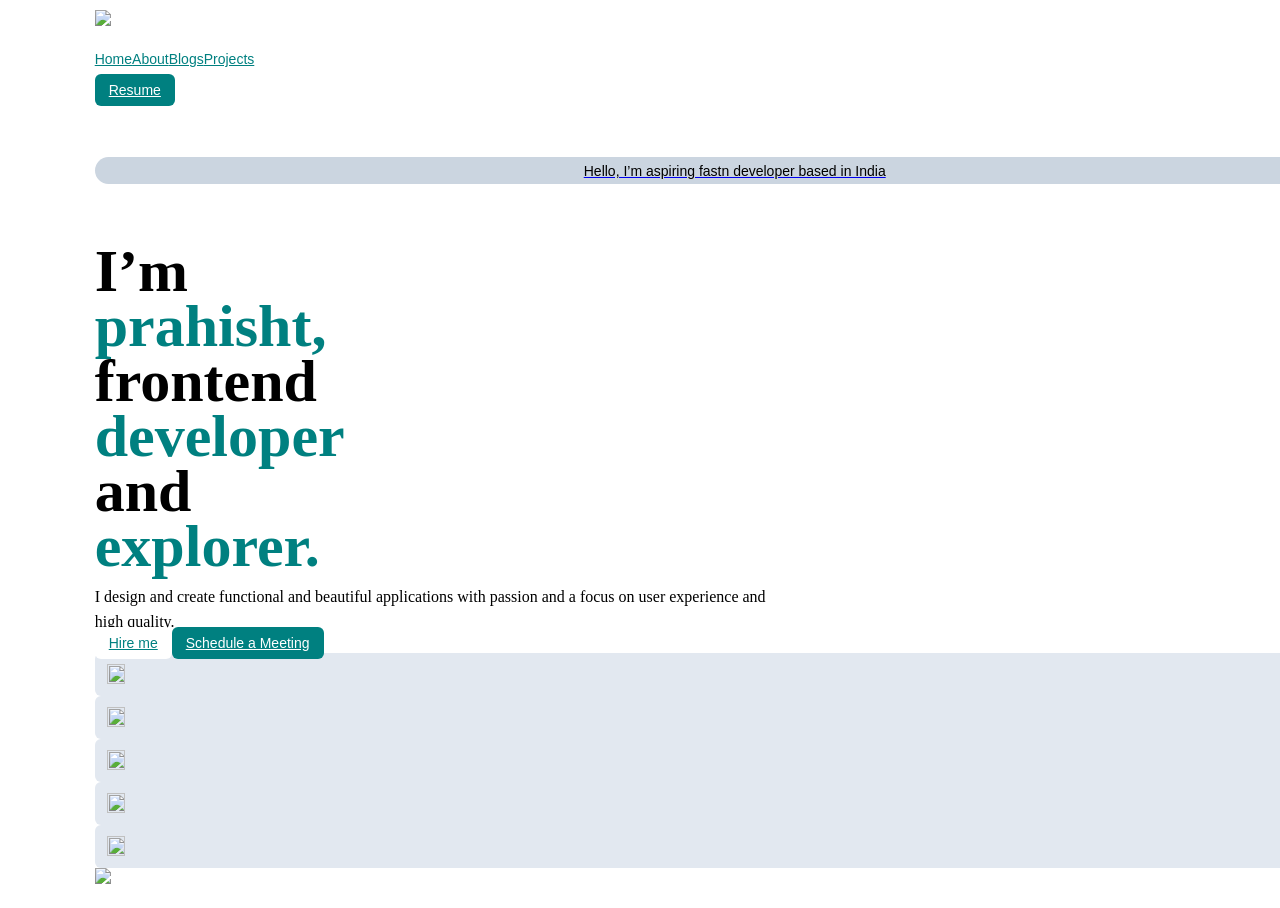
==== commit 395ac8bf: "deploy: 5ceaeff05f37311898cce556b228961044f0f3f3" ====
--- a/index.html
+++ b/index.html
@@ -4,37 +4,9 @@
 <meta charset="UTF-8"><base href="/portfolio/">
 <meta name="viewport" content="width=device-width, initial-scale=1, maximum-scale=1, user-scalable=0">
 <title></title>
-<link rel="shortcut icon" href="/-/<user_name>.github.io/<repo_name>/images/favicon.ico" type="image/x-icon">
+<link rel="shortcut icon" href="/-/prahisht-198.github.io/portfolio/images/favicon.ico" type="image/x-icon">
 <script type="ftd" id="ftd-data">
 {
-"<user_name>.github.io/<repo_name>/assets#files.images.developer.png": {
-"dark": "-/<user_name>.github.io/<repo_name>/images/developer.png",
-"light": "-/<user_name>.github.io/<repo_name>/images/developer.png"
-},
-"<user_name>.github.io/<repo_name>/assets#files.images.github.png": {
-"dark": "-/<user_name>.github.io/<repo_name>/images/github.png",
-"light": "-/<user_name>.github.io/<repo_name>/images/github.png"
-},
-"<user_name>.github.io/<repo_name>/assets#files.images.instagram.png": {
-"dark": "-/<user_name>.github.io/<repo_name>/images/instagram.png",
-"light": "-/<user_name>.github.io/<repo_name>/images/instagram.png"
-},
-"<user_name>.github.io/<repo_name>/assets#files.images.linkedin.png": {
-"dark": "-/<user_name>.github.io/<repo_name>/images/linkedin.png",
-"light": "-/<user_name>.github.io/<repo_name>/images/linkedin.png"
-},
-"<user_name>.github.io/<repo_name>/assets#files.images.logo.svg": {
-"dark": "-/<user_name>.github.io/<repo_name>/images/logo.svg",
-"light": "-/<user_name>.github.io/<repo_name>/images/logo.svg"
-},
-"<user_name>.github.io/<repo_name>/assets#files.images.mail.png": {
-"dark": "-/<user_name>.github.io/<repo_name>/images/mail.png",
-"light": "-/<user_name>.github.io/<repo_name>/images/mail.png"
-},
-"<user_name>.github.io/<repo_name>/assets#files.images.twitter.png": {
-"dark": "-/<user_name>.github.io/<repo_name>/images/twitter.png",
-"light": "-/<user_name>.github.io/<repo_name>/images/twitter.png"
-},
 "ayushsoni1010.github.io/ui-packages/base-layout#base-layout:props:0": [],
 "ayushsoni1010.github.io/ui-packages/button#primary:isNewTab:0,2,0,0,4,1": true,
 "ayushsoni1010.github.io/ui-packages/button#primary:isNewTab:0,2,1,1,4,1": true,
@@ -48,27 +20,27 @@
 "ayushsoni1010.github.io/ui-packages/button#secondary:link:0,2,1,1,4,0": "mailto:YOUR_EMAIL_ADDRESS",
 "ayushsoni1010.github.io/ui-packages/button#secondary:title:0,2,0,0,4,0": "Hire me",
 "ayushsoni1010.github.io/ui-packages/button#secondary:title:0,2,1,1,4,0": "Hire me",
-"ayushsoni1010.github.io/ui-packages/header#header:cta-item2-link:0,0": "/YOUR_REPOSITORY_NAME/resume",
+"ayushsoni1010.github.io/ui-packages/header#header:cta-item2-link:0,0": "/portfolio/resume",
 "ayushsoni1010.github.io/ui-packages/header#header:cta-item2:0,0": "Resume",
-"ayushsoni1010.github.io/ui-packages/header#header:header-item1-link:0,0": "/YOUR_REPOSITORY_NAME",
+"ayushsoni1010.github.io/ui-packages/header#header:header-item1-link:0,0": "/portfolio",
 "ayushsoni1010.github.io/ui-packages/header#header:header-item1:0,0": "Home",
-"ayushsoni1010.github.io/ui-packages/header#header:header-item2-link:0,0": "/YOUR_REPOSITORY_NAME/about",
+"ayushsoni1010.github.io/ui-packages/header#header:header-item2-link:0,0": "/portfolio/about",
 "ayushsoni1010.github.io/ui-packages/header#header:header-item2:0,0": "About",
-"ayushsoni1010.github.io/ui-packages/header#header:header-item3-link:0,0": "/YOUR_REPOSITORY_NAME/blogs",
+"ayushsoni1010.github.io/ui-packages/header#header:header-item3-link:0,0": "/portfolio/blogs",
 "ayushsoni1010.github.io/ui-packages/header#header:header-item3:0,0": "Blogs",
-"ayushsoni1010.github.io/ui-packages/header#header:header-item4-link:0,0": "/YOUR_REPOSITORY_NAME/projects",
+"ayushsoni1010.github.io/ui-packages/header#header:header-item4-link:0,0": "/portfolio/projects",
 "ayushsoni1010.github.io/ui-packages/header#header:header-item4:0,0": "Projects",
-"ayushsoni1010.github.io/ui-packages/header#header:logoURL:0,0": "/YOUR_REPOSITORY_NAME",
+"ayushsoni1010.github.io/ui-packages/header#header:logoURL:0,0": "/portfolio",
 "ayushsoni1010.github.io/ui-packages/lib#hero-ui-base-text-wrapper:firstTitle:0,2,0,0,0": "I'm",
 "ayushsoni1010.github.io/ui-packages/lib#hero-ui-base-text-wrapper:firstTitle:0,2,0,0,1": "frontend",
 "ayushsoni1010.github.io/ui-packages/lib#hero-ui-base-text-wrapper:firstTitle:0,2,0,0,2": "and",
 "ayushsoni1010.github.io/ui-packages/lib#hero-ui-base-text-wrapper:firstTitle:0,2,1,1,0": "I'm",
 "ayushsoni1010.github.io/ui-packages/lib#hero-ui-base-text-wrapper:firstTitle:0,2,1,1,1": "frontend",
 "ayushsoni1010.github.io/ui-packages/lib#hero-ui-base-text-wrapper:firstTitle:0,2,1,1,2": "and",
-"ayushsoni1010.github.io/ui-packages/lib#hero-ui-base-text-wrapper:secondTitle:0,2,0,0,0": "YOUR_NAME,",
+"ayushsoni1010.github.io/ui-packages/lib#hero-ui-base-text-wrapper:secondTitle:0,2,0,0,0": "prahisht,",
 "ayushsoni1010.github.io/ui-packages/lib#hero-ui-base-text-wrapper:secondTitle:0,2,0,0,1": "developer",
 "ayushsoni1010.github.io/ui-packages/lib#hero-ui-base-text-wrapper:secondTitle:0,2,0,0,2": "explorer.",
-"ayushsoni1010.github.io/ui-packages/lib#hero-ui-base-text-wrapper:secondTitle:0,2,1,1,0": "YOUR_NAME,",
+"ayushsoni1010.github.io/ui-packages/lib#hero-ui-base-text-wrapper:secondTitle:0,2,1,1,0": "prahisht,",
 "ayushsoni1010.github.io/ui-packages/lib#hero-ui-base-text-wrapper:secondTitle:0,2,1,1,1": "developer",
 "ayushsoni1010.github.io/ui-packages/lib#hero-ui-base-text-wrapper:secondTitle:0,2,1,1,2": "explorer.",
 "ayushsoni1010.github.io/ui-packages/lib#hero-ui-text-desktop-type": {
@@ -121,10 +93,10 @@
 "size": "14px"
 }
 },
-"ayushsoni1010.github.io/ui-packages/social-buttons#social-button-wrapper:link:0,2,0,0,5,0": "https://linkedin.com/in/YOUR_LINKEDIN_USERNAME",
+"ayushsoni1010.github.io/ui-packages/social-buttons#social-button-wrapper:link:0,2,0,0,5,0": "https://linkedin.com/in/prahisht-kumar-patel-00a7b4290",
 "ayushsoni1010.github.io/ui-packages/social-buttons#social-button-wrapper:link:0,2,0,0,5,1": "https://twitter.com/YOUR_TWITTER_USERNAME",
-"ayushsoni1010.github.io/ui-packages/social-buttons#social-button-wrapper:link:0,2,0,0,5,2": "https://github.com/YOUR_GITHUB_USERNAME",
-"ayushsoni1010.github.io/ui-packages/social-buttons#social-button-wrapper:link:0,2,0,0,5,3": "https://instagram.com/YOUR_INSTAGRAM_USERNAME",
+"ayushsoni1010.github.io/ui-packages/social-buttons#social-button-wrapper:link:0,2,0,0,5,2": "https://github.com/Prahisht-198",
+"ayushsoni1010.github.io/ui-packages/social-buttons#social-button-wrapper:link:0,2,0,0,5,3": "https://instagram.com/itzprahisht198",
 "ayushsoni1010.github.io/ui-packages/social-buttons#social-button-wrapper:link:0,2,0,0,5,4": "mailto:YOUR_EMAIL_ADDRESS",
 "ayushsoni1010.github.io/ui-packages/social-buttons#social-button-wrapper:link:0,2,1,1,5,0": "https://linkedin.com/in/YOUR_LINKEDIN_USERNAME",
 "ayushsoni1010.github.io/ui-packages/social-buttons#social-button-wrapper:link:0,2,1,1,5,1": "https://twitter.com/YOUR_TWITTER_USERNAME",
@@ -698,7 +670,35 @@
 "ftd#nbsp": "&nbsp;",
 "ftd#non-breaking-space": "&nbsp;",
 "ftd#space": " ",
-"ftd#system-dark-mode": false
+"ftd#system-dark-mode": false,
+"prahisht-198.github.io/portfolio/assets#files.images.developer.png": {
+"dark": "-/prahisht-198.github.io/portfolio/images/developer.png",
+"light": "-/prahisht-198.github.io/portfolio/images/developer.png"
+},
+"prahisht-198.github.io/portfolio/assets#files.images.github.png": {
+"dark": "-/prahisht-198.github.io/portfolio/images/github.png",
+"light": "-/prahisht-198.github.io/portfolio/images/github.png"
+},
+"prahisht-198.github.io/portfolio/assets#files.images.instagram.png": {
+"dark": "-/prahisht-198.github.io/portfolio/images/instagram.png",
+"light": "-/prahisht-198.github.io/portfolio/images/instagram.png"
+},
+"prahisht-198.github.io/portfolio/assets#files.images.linkedin.png": {
+"dark": "-/prahisht-198.github.io/portfolio/images/linkedin.png",
+"light": "-/prahisht-198.github.io/portfolio/images/linkedin.png"
+},
+"prahisht-198.github.io/portfolio/assets#files.images.logo.svg": {
+"dark": "-/prahisht-198.github.io/portfolio/images/logo.svg",
+"light": "-/prahisht-198.github.io/portfolio/images/logo.svg"
+},
+"prahisht-198.github.io/portfolio/assets#files.images.mail.png": {
+"dark": "-/prahisht-198.github.io/portfolio/images/mail.png",
+"light": "-/prahisht-198.github.io/portfolio/images/mail.png"
+},
+"prahisht-198.github.io/portfolio/assets#files.images.twitter.png": {
+"dark": "-/prahisht-198.github.io/portfolio/images/twitter.png",
+"light": "-/prahisht-198.github.io/portfolio/images/twitter.png"
+}
 }
 </script>
 <script type="ftd" id="ftd-external-children">
@@ -716,7 +716,7 @@
 </head>
 <body style="height: 100%; margin: 0;">
 
-<div data-id="main" style="height: 100%; width: 100%" class="ft_common ft_column"><div data-id="0:main" style="align-self: center; max-width: 1500px; padding-left: 7.4%; padding-right: 7.4%; width: 100%" class="ft_common ft_column"><div data-id="0,0:main" style="align-self: center; gap: 0; height: fit-content; justify-content: space-between; padding-bottom: 10px; padding-top: 10px; width: 100%" class="ft_common ft_row"><a data-id="0,0,0:parent:main" href="/YOUR_REPOSITORY_NAME" style="width: 50px" class="ft_common"><img data-id="0,0,0:main" href="/YOUR_REPOSITORY_NAME" src="-/<user_name>.github.io/<repo_name>/images/logo.svg" style="width: 50px" class="ft_common"></img></a><div data-id="0,0,1:main" style="gap: 30px; margin-top: 20px" class="ft_common ft_row"><a data-id="0,0,1,0:main" href="/YOUR_REPOSITORY_NAME" style="color: rgba(0,128,128,1); font-family: sans-serif; font-size: 14px; font-weight: 400; line-height: 19px; text-align: center" class="ft_common ft_md">Home</a><a data-id="0,0,1,1:main" href="/YOUR_REPOSITORY_NAME/about" style="color: rgba(0,128,128,1); font-family: sans-serif; font-size: 14px; font-weight: 400; line-height: 19px; text-align: center" class="ft_common ft_md">About</a><a data-id="0,0,1,2:main" href="/YOUR_REPOSITORY_NAME/blogs" style="color: rgba(0,128,128,1); font-family: sans-serif; font-size: 14px; font-weight: 400; line-height: 19px; text-align: center" class="ft_common ft_md">Blogs</a><a data-id="0,0,1,3:main" href="/YOUR_REPOSITORY_NAME/projects" style="color: rgba(0,128,128,1); font-family: sans-serif; font-size: 14px; font-weight: 400; line-height: 19px; text-align: center" class="ft_common ft_md">Projects</a></div><div data-id="0,0,2:main" style="gap: 8px; margin-top: 12px" class="ft_common ft_row"><a data-id="0,0,2,1:main" href="/YOUR_REPOSITORY_NAME/resume" target="_blank" style="background-color: rgba(0,128,128,1); border-bottom-width: 2px; border-color: rgba(0,128,128,1); border-left-width: 2px; border-radius: 6px; border-right-width: 2px; border-top-width: 2px; color: rgba(255,255,255,1); font-family: sans-serif; font-size: 14px; font-weight: 400; line-height: 19px; padding-bottom: 8px; padding-left: 14px; padding-right: 14px; padding-top: 8px" class="ft_common ft_md">Resume</a></div></div><a data-id="0,1:main" href="https://github.com/YOUR_GITHUB_USERNAME" style="align-self: center; background-color: rgba(203,213,224,1); border-bottom-width: 2px; border-color: rgba(49,130,206,1); border-left-width: 2px; border-radius: 20px; border-right-width: 2px; border-top-width: 2px; display: block; margin-top: 47px; padding-bottom: 3px; padding-left: 14px; padding-right: 14px; padding-top: 3px" class="ft_common"><div data-id="0,1,0:main" style="color: rgba(0,0,0,1); font-family: sans-serif; font-size: 14px; font-weight: 400; line-height: 19px; margin-top: 2px; text-align: center" class="ft_common ft_md">Hello, I’m aspiring fastn developer based in India</div></a><div data-id="0,2:main" style="display: block; padding-bottom: 20px" class="ft_common"><div data-id="0,2,0:main" style="gap: 100px; margin-top: 60px" class="ft_common ft_row"><div data-id="0,2,0,0:main" style="gap: 20px" class="ft_common ft_column"><div data-id="0,2,0,0,0:main" style="gap: 14px" class="ft_common ft_row"><div data-id="0,2,0,0,0,0:main" style="font-family: Inter; font-size: 60px; font-weight: 900; line-height: 55px" class="ft_common ft_md">I’m</div><div data-id="0,2,0,0,0,1:main" style="color: rgba(0,128,128,1); font-family: Inter; font-size: 60px; font-weight: 900; line-height: 55px" class="ft_common ft_md">YOUR_NAME,</div></div><div data-id="0,2,0,0,1:main" style="gap: 14px" class="ft_common ft_row"><div data-id="0,2,0,0,1,0:main" style="font-family: Inter; font-size: 60px; font-weight: 900; line-height: 55px" class="ft_common ft_md">frontend</div><div data-id="0,2,0,0,1,1:main" style="color: rgba(0,128,128,1); font-family: Inter; font-size: 60px; font-weight: 900; line-height: 55px" class="ft_common ft_md">developer</div></div><div data-id="0,2,0,0,2:main" style="gap: 14px" class="ft_common ft_row"><div data-id="0,2,0,0,2,0:main" style="font-family: Inter; font-size: 60px; font-weight: 900; line-height: 55px" class="ft_common ft_md">and</div><div data-id="0,2,0,0,2,1:main" style="color: rgba(0,128,128,1); font-family: Inter; font-size: 60px; font-weight: 900; line-height: 55px" class="ft_common ft_md">explorer.</div></div><div data-id="0,2,0,0,3:main" style="font-family: Inter; font-size: 16px; line-height: 25px; margin-top: 10px; max-width: 700px; min-width: 450px; white-space: normal" class="ft_common ft_md">I design and create functional and beautiful applications with passion and a focus on user experience and high quality.</div><div data-id="0,2,0,0,4:main" style="gap: 10px" class="ft_common ft_row"><a data-id="0,2,0,0,4,0:main" href="mailto:YOUR_EMAIL_ADDRESS" style="background-color: rgba(255,255,255,1); border-bottom-width: 2px; border-color: rgba(0,128,128,1); border-left-width: 2px; border-radius: 6px; border-right-width: 2px; border-top-width: 2px; color: rgba(0,128,128,1); font-family: sans-serif; font-size: 14px; font-weight: 400; line-height: 19px; padding-bottom: 8px; padding-left: 14px; padding-right: 14px; padding-top: 8px" class="ft_common ft_md">Hire me</a><a data-id="0,2,0,0,4,1:main" href="YOUR_MEETING_HANLDE" target="_blank" style="background-color: rgba(0,128,128,1); border-bottom-width: 2px; border-color: rgba(0,128,128,1); border-left-width: 2px; border-radius: 6px; border-right-width: 2px; border-top-width: 2px; color: rgba(255,255,255,1); font-family: sans-serif; font-size: 14px; font-weight: 400; line-height: 19px; padding-bottom: 8px; padding-left: 14px; padding-right: 14px; padding-top: 8px" class="ft_common ft_md">Schedule a Meeting</a></div><div data-id="0,2,0,0,5:main" style="gap: 10px" class="ft_common ft_row"><a data-id="0,2,0,0,5,0:main" href="https://linkedin.com/in/YOUR_LINKEDIN_USERNAME" target="_blank" style="background-color: rgba(226,232,240,1); border-radius: 6px; display: block; padding-bottom: 8px; padding-left: 12px; padding-right: 12px; padding-top: 8px" class="ft_common"><img data-id="0,2,0,0,5,0,0:main" src="-/<user_name>.github.io/<repo_name>/images/linkedin.png" style="height: 20px; margin-top: 3px; width: 18px" class="ft_common"></img></a><a data-id="0,2,0,0,5,1:main" href="https://twitter.com/YOUR_TWITTER_USERNAME" target="_blank" style="background-color: rgba(226,232,240,1); border-radius: 6px; display: block; padding-bottom: 8px; padding-left: 12px; padding-right: 12px; padding-top: 8px" class="ft_common"><img data-id="0,2,0,0,5,1,0:main" src="-/<user_name>.github.io/<repo_name>/images/twitter.png" style="height: 20px; margin-top: 3px; width: 18px" class="ft_common"></img></a><a data-id="0,2,0,0,5,2:main" href="https://github.com/YOUR_GITHUB_USERNAME" target="_blank" style="background-color: rgba(226,232,240,1); border-radius: 6px; display: block; padding-bottom: 8px; padding-left: 12px; padding-right: 12px; padding-top: 8px" class="ft_common"><img data-id="0,2,0,0,5,2,0:main" src="-/<user_name>.github.io/<repo_name>/images/github.png" style="height: 20px; margin-top: 3px; width: 18px" class="ft_common"></img></a><a data-id="0,2,0,0,5,3:main" href="https://instagram.com/YOUR_INSTAGRAM_USERNAME" target="_blank" style="background-color: rgba(226,232,240,1); border-radius: 6px; display: block; padding-bottom: 8px; padding-left: 12px; padding-right: 12px; padding-top: 8px" class="ft_common"><img data-id="0,2,0,0,5,3,0:main" src="-/<user_name>.github.io/<repo_name>/images/instagram.png" style="height: 20px; margin-top: 3px; width: 18px" class="ft_common"></img></a><a data-id="0,2,0,0,5,4:main" href="mailto:YOUR_EMAIL_ADDRESS" target="_blank" style="background-color: rgba(226,232,240,1); border-radius: 6px; display: block; padding-bottom: 8px; padding-left: 12px; padding-right: 12px; padding-top: 8px" class="ft_common"><img data-id="0,2,0,0,5,4,0:main" src="-/<user_name>.github.io/<repo_name>/images/mail.png" style="height: 20px; margin-top: 3px; width: 18px" class="ft_common"></img></a></div></div><img data-id="0,2,0,1:main" src="-/<user_name>.github.io/<repo_name>/images/developer.png" style="width: 400px" class="ft_common"></img></div><div data-id="0,2,1:main" style="display: none; gap: 20px; margin-top: 30px" class="ft_common ft_column"><img data-id="0,2,1,0:main" src="-/<user_name>.github.io/<repo_name>/images/developer.png" style="align-self: center; width: 250px" class="ft_common"></img><div data-id="0,2,1,1:main" style="gap: 20px" class="ft_common ft_column"><div data-id="0,2,1,1,0:main" style="gap: 14px" class="ft_common ft_row"><div data-id="0,2,1,1,0,0:main" style="font-family: Inter; font-size: 30px; font-weight: 800; letter-spacing: 0px; line-height: 15px" class="ft_common ft_md">I’m</div><div data-id="0,2,1,1,0,1:main" style="color: rgba(0,128,128,1); font-family: Inter; font-size: 30px; font-weight: 800; letter-spacing: 0px; line-height: 15px" class="ft_common ft_md">YOUR_NAME,</div></div><div data-id="0,2,1,1,1:main" style="gap: 14px" class="ft_common ft_row"><div data-id="0,2,1,1,1,0:main" style="font-family: Inter; font-size: 30px; font-weight: 800; letter-spacing: 0px; line-height: 15px" class="ft_common ft_md">frontend</div><div data-id="0,2,1,1,1,1:main" style="color: rgba(0,128,128,1); font-family: Inter; font-size: 30px; font-weight: 800; letter-spacing: 0px; line-height: 15px" class="ft_common ft_md">developer</div></div><div data-id="0,2,1,1,2:main" style="gap: 14px" class="ft_common ft_row"><div data-id="0,2,1,1,2,0:main" style="font-family: Inter; font-size: 30px; font-weight: 800; letter-spacing: 0px; line-height: 15px" class="ft_common ft_md">and</div><div data-id="0,2,1,1,2,1:main" style="color: rgba(0,128,128,1); font-family: Inter; font-size: 30px; font-weight: 800; letter-spacing: 0px; line-height: 15px" class="ft_common ft_md">explorer.</div></div><div data-id="0,2,1,1,3:main" style="font-family: Inter; font-size: 14px; line-height: 30px; margin-top: 10px; max-width: 700px; min-width: 450px; white-space: normal" class="ft_common ft_md">I design and create functional and beautiful applications with passion and a focus on user experience and high quality.</div><div data-id="0,2,1,1,4:main" style="gap: 10px" class="ft_common ft_row"><a data-id="0,2,1,1,4,0:main" href="mailto:YOUR_EMAIL_ADDRESS" style="background-color: rgba(255,255,255,1); border-bottom-width: 2px; border-color: rgba(0,128,128,1); border-left-width: 2px; border-radius: 6px; border-right-width: 2px; border-top-width: 2px; color: rgba(0,128,128,1); font-family: sans-serif; font-size: 14px; font-weight: 400; line-height: 19px; padding-bottom: 8px; padding-left: 14px; padding-right: 14px; padding-top: 8px" class="ft_common ft_md">Hire me</a><a data-id="0,2,1,1,4,1:main" href="YOUR_MEETING_HANLDE" target="_blank" style="background-color: rgba(0,128,128,1); border-bottom-width: 2px; border-color: rgba(0,128,128,1); border-left-width: 2px; border-radius: 6px; border-right-width: 2px; border-top-width: 2px; color: rgba(255,255,255,1); font-family: sans-serif; font-size: 14px; font-weight: 400; line-height: 19px; padding-bottom: 8px; padding-left: 14px; padding-right: 14px; padding-top: 8px" class="ft_common ft_md">Schedule a Meeting</a></div><div data-id="0,2,1,1,5:main" style="gap: 10px" class="ft_common ft_row"><a data-id="0,2,1,1,5,0:main" href="https://linkedin.com/in/YOUR_LINKEDIN_USERNAME" target="_blank" style="background-color: rgba(226,232,240,1); border-radius: 6px; display: block; padding-bottom: 8px; padding-left: 12px; padding-right: 12px; padding-top: 8px" class="ft_common"><img data-id="0,2,1,1,5,0,0:main" src="-/<user_name>.github.io/<repo_name>/images/linkedin.png" style="height: 20px; margin-top: 3px; width: 18px" class="ft_common"></img></a><a data-id="0,2,1,1,5,1:main" href="https://twitter.com/YOUR_TWITTER_USERNAME" target="_blank" style="background-color: rgba(226,232,240,1); border-radius: 6px; display: block; padding-bottom: 8px; padding-left: 12px; padding-right: 12px; padding-top: 8px" class="ft_common"><img data-id="0,2,1,1,5,1,0:main" src="-/<user_name>.github.io/<repo_name>/images/twitter.png" style="height: 20px; margin-top: 3px; width: 18px" class="ft_common"></img></a><a data-id="0,2,1,1,5,2:main" href="https://github.com/YOUR_GITHUB_USERNAME" target="_blank" style="background-color: rgba(226,232,240,1); border-radius: 6px; display: block; padding-bottom: 8px; padding-left: 12px; padding-right: 12px; padding-top: 8px" class="ft_common"><img data-id="0,2,1,1,5,2,0:main" src="-/<user_name>.github.io/<repo_name>/images/github.png" style="height: 20px; margin-top: 3px; width: 18px" class="ft_common"></img></a><a data-id="0,2,1,1,5,3:main" href="https://instagram.com/YOUR_INSTAGRAM_USERNAME" target="_blank" style="background-color: rgba(226,232,240,1); border-radius: 6px; display: block; padding-bottom: 8px; padding-left: 12px; padding-right: 12px; padding-top: 8px" class="ft_common"><img data-id="0,2,1,1,5,3,0:main" src="-/<user_name>.github.io/<repo_name>/images/instagram.png" style="height: 20px; margin-top: 3px; width: 18px" class="ft_common"></img></a><a data-id="0,2,1,1,5,4:main" href="mailto:YOUR_EMAIL_ADDRESS" target="_blank" style="background-color: rgba(226,232,240,1); border-radius: 6px; display: block; padding-bottom: 8px; padding-left: 12px; padding-right: 12px; padding-top: 8px" class="ft_common"><img data-id="0,2,1,1,5,4,0:main" src="-/<user_name>.github.io/<repo_name>/images/mail.png" style="height: 20px; margin-top: 3px; width: 18px" class="ft_common"></img></a></div></div></div></div></div></div>
+<div data-id="main" style="height: 100%; width: 100%" class="ft_common ft_column"><div data-id="0:main" style="align-self: center; max-width: 1500px; padding-left: 7.4%; padding-right: 7.4%; width: 100%" class="ft_common ft_column"><div data-id="0,0:main" style="align-self: center; gap: 0; height: fit-content; justify-content: space-between; padding-bottom: 10px; padding-top: 10px; width: 100%" class="ft_common ft_row"><a data-id="0,0,0:parent:main" href="/portfolio" style="width: 50px" class="ft_common"><img data-id="0,0,0:main" href="/portfolio" src="-/prahisht-198.github.io/portfolio/images/logo.svg" style="width: 50px" class="ft_common"></img></a><div data-id="0,0,1:main" style="gap: 30px; margin-top: 20px" class="ft_common ft_row"><a data-id="0,0,1,0:main" href="/portfolio" style="color: rgba(0,128,128,1); font-family: sans-serif; font-size: 14px; font-weight: 400; line-height: 19px; text-align: center" class="ft_common ft_md">Home</a><a data-id="0,0,1,1:main" href="/portfolio/about" style="color: rgba(0,128,128,1); font-family: sans-serif; font-size: 14px; font-weight: 400; line-height: 19px; text-align: center" class="ft_common ft_md">About</a><a data-id="0,0,1,2:main" href="/portfolio/blogs" style="color: rgba(0,128,128,1); font-family: sans-serif; font-size: 14px; font-weight: 400; line-height: 19px; text-align: center" class="ft_common ft_md">Blogs</a><a data-id="0,0,1,3:main" href="/portfolio/projects" style="color: rgba(0,128,128,1); font-family: sans-serif; font-size: 14px; font-weight: 400; line-height: 19px; text-align: center" class="ft_common ft_md">Projects</a></div><div data-id="0,0,2:main" style="gap: 8px; margin-top: 12px" class="ft_common ft_row"><a data-id="0,0,2,1:main" href="/portfolio/resume" target="_blank" style="background-color: rgba(0,128,128,1); border-bottom-width: 2px; border-color: rgba(0,128,128,1); border-left-width: 2px; border-radius: 6px; border-right-width: 2px; border-top-width: 2px; color: rgba(255,255,255,1); font-family: sans-serif; font-size: 14px; font-weight: 400; line-height: 19px; padding-bottom: 8px; padding-left: 14px; padding-right: 14px; padding-top: 8px" class="ft_common ft_md">Resume</a></div></div><a data-id="0,1:main" href="https://github.com/YOUR_GITHUB_USERNAME" style="align-self: center; background-color: rgba(203,213,224,1); border-bottom-width: 2px; border-color: rgba(49,130,206,1); border-left-width: 2px; border-radius: 20px; border-right-width: 2px; border-top-width: 2px; display: block; margin-top: 47px; padding-bottom: 3px; padding-left: 14px; padding-right: 14px; padding-top: 3px" class="ft_common"><div data-id="0,1,0:main" style="color: rgba(0,0,0,1); font-family: sans-serif; font-size: 14px; font-weight: 400; line-height: 19px; margin-top: 2px; text-align: center" class="ft_common ft_md">Hello, I’m aspiring fastn developer based in India</div></a><div data-id="0,2:main" style="display: block; padding-bottom: 20px" class="ft_common"><div data-id="0,2,0:main" style="gap: 100px; margin-top: 60px" class="ft_common ft_row"><div data-id="0,2,0,0:main" style="gap: 20px" class="ft_common ft_column"><div data-id="0,2,0,0,0:main" style="gap: 14px" class="ft_common ft_row"><div data-id="0,2,0,0,0,0:main" style="font-family: Inter; font-size: 60px; font-weight: 900; line-height: 55px" class="ft_common ft_md">I’m</div><div data-id="0,2,0,0,0,1:main" style="color: rgba(0,128,128,1); font-family: Inter; font-size: 60px; font-weight: 900; line-height: 55px" class="ft_common ft_md">prahisht,</div></div><div data-id="0,2,0,0,1:main" style="gap: 14px" class="ft_common ft_row"><div data-id="0,2,0,0,1,0:main" style="font-family: Inter; font-size: 60px; font-weight: 900; line-height: 55px" class="ft_common ft_md">frontend</div><div data-id="0,2,0,0,1,1:main" style="color: rgba(0,128,128,1); font-family: Inter; font-size: 60px; font-weight: 900; line-height: 55px" class="ft_common ft_md">developer</div></div><div data-id="0,2,0,0,2:main" style="gap: 14px" class="ft_common ft_row"><div data-id="0,2,0,0,2,0:main" style="font-family: Inter; font-size: 60px; font-weight: 900; line-height: 55px" class="ft_common ft_md">and</div><div data-id="0,2,0,0,2,1:main" style="color: rgba(0,128,128,1); font-family: Inter; font-size: 60px; font-weight: 900; line-height: 55px" class="ft_common ft_md">explorer.</div></div><div data-id="0,2,0,0,3:main" style="font-family: Inter; font-size: 16px; line-height: 25px; margin-top: 10px; max-width: 700px; min-width: 450px; white-space: normal" class="ft_common ft_md">I design and create functional and beautiful applications with passion and a focus on user experience and high quality.</div><div data-id="0,2,0,0,4:main" style="gap: 10px" class="ft_common ft_row"><a data-id="0,2,0,0,4,0:main" href="mailto:YOUR_EMAIL_ADDRESS" style="background-color: rgba(255,255,255,1); border-bottom-width: 2px; border-color: rgba(0,128,128,1); border-left-width: 2px; border-radius: 6px; border-right-width: 2px; border-top-width: 2px; color: rgba(0,128,128,1); font-family: sans-serif; font-size: 14px; font-weight: 400; line-height: 19px; padding-bottom: 8px; padding-left: 14px; padding-right: 14px; padding-top: 8px" class="ft_common ft_md">Hire me</a><a data-id="0,2,0,0,4,1:main" href="YOUR_MEETING_HANLDE" target="_blank" style="background-color: rgba(0,128,128,1); border-bottom-width: 2px; border-color: rgba(0,128,128,1); border-left-width: 2px; border-radius: 6px; border-right-width: 2px; border-top-width: 2px; color: rgba(255,255,255,1); font-family: sans-serif; font-size: 14px; font-weight: 400; line-height: 19px; padding-bottom: 8px; padding-left: 14px; padding-right: 14px; padding-top: 8px" class="ft_common ft_md">Schedule a Meeting</a></div><div data-id="0,2,0,0,5:main" style="gap: 10px" class="ft_common ft_row"><a data-id="0,2,0,0,5,0:main" href="https://linkedin.com/in/prahisht-kumar-patel-00a7b4290" target="_blank" style="background-color: rgba(226,232,240,1); border-radius: 6px; display: block; padding-bottom: 8px; padding-left: 12px; padding-right: 12px; padding-top: 8px" class="ft_common"><img data-id="0,2,0,0,5,0,0:main" src="-/prahisht-198.github.io/portfolio/images/linkedin.png" style="height: 20px; margin-top: 3px; width: 18px" class="ft_common"></img></a><a data-id="0,2,0,0,5,1:main" href="https://twitter.com/YOUR_TWITTER_USERNAME" target="_blank" style="background-color: rgba(226,232,240,1); border-radius: 6px; display: block; padding-bottom: 8px; padding-left: 12px; padding-right: 12px; padding-top: 8px" class="ft_common"><img data-id="0,2,0,0,5,1,0:main" src="-/prahisht-198.github.io/portfolio/images/twitter.png" style="height: 20px; margin-top: 3px; width: 18px" class="ft_common"></img></a><a data-id="0,2,0,0,5,2:main" href="https://github.com/Prahisht-198" target="_blank" style="background-color: rgba(226,232,240,1); border-radius: 6px; display: block; padding-bottom: 8px; padding-left: 12px; padding-right: 12px; padding-top: 8px" class="ft_common"><img data-id="0,2,0,0,5,2,0:main" src="-/prahisht-198.github.io/portfolio/images/github.png" style="height: 20px; margin-top: 3px; width: 18px" class="ft_common"></img></a><a data-id="0,2,0,0,5,3:main" href="https://instagram.com/itzprahisht198" target="_blank" style="background-color: rgba(226,232,240,1); border-radius: 6px; display: block; padding-bottom: 8px; padding-left: 12px; padding-right: 12px; padding-top: 8px" class="ft_common"><img data-id="0,2,0,0,5,3,0:main" src="-/prahisht-198.github.io/portfolio/images/instagram.png" style="height: 20px; margin-top: 3px; width: 18px" class="ft_common"></img></a><a data-id="0,2,0,0,5,4:main" href="mailto:YOUR_EMAIL_ADDRESS" target="_blank" style="background-color: rgba(226,232,240,1); border-radius: 6px; display: block; padding-bottom: 8px; padding-left: 12px; padding-right: 12px; padding-top: 8px" class="ft_common"><img data-id="0,2,0,0,5,4,0:main" src="-/prahisht-198.github.io/portfolio/images/mail.png" style="height: 20px; margin-top: 3px; width: 18px" class="ft_common"></img></a></div></div><img data-id="0,2,0,1:main" src="-/prahisht-198.github.io/portfolio/images/developer.png" style="width: 400px" class="ft_common"></img></div><div data-id="0,2,1:main" style="display: none; gap: 20px; margin-top: 30px" class="ft_common ft_column"><img data-id="0,2,1,0:main" src="-/prahisht-198.github.io/portfolio/images/developer.png" style="align-self: center; width: 250px" class="ft_common"></img><div data-id="0,2,1,1:main" style="gap: 20px" class="ft_common ft_column"><div data-id="0,2,1,1,0:main" style="gap: 14px" class="ft_common ft_row"><div data-id="0,2,1,1,0,0:main" style="font-family: Inter; font-size: 30px; font-weight: 800; letter-spacing: 0px; line-height: 15px" class="ft_common ft_md">I’m</div><div data-id="0,2,1,1,0,1:main" style="color: rgba(0,128,128,1); font-family: Inter; font-size: 30px; font-weight: 800; letter-spacing: 0px; line-height: 15px" class="ft_common ft_md">prahisht,</div></div><div data-id="0,2,1,1,1:main" style="gap: 14px" class="ft_common ft_row"><div data-id="0,2,1,1,1,0:main" style="font-family: Inter; font-size: 30px; font-weight: 800; letter-spacing: 0px; line-height: 15px" class="ft_common ft_md">frontend</div><div data-id="0,2,1,1,1,1:main" style="color: rgba(0,128,128,1); font-family: Inter; font-size: 30px; font-weight: 800; letter-spacing: 0px; line-height: 15px" class="ft_common ft_md">developer</div></div><div data-id="0,2,1,1,2:main" style="gap: 14px" class="ft_common ft_row"><div data-id="0,2,1,1,2,0:main" style="font-family: Inter; font-size: 30px; font-weight: 800; letter-spacing: 0px; line-height: 15px" class="ft_common ft_md">and</div><div data-id="0,2,1,1,2,1:main" style="color: rgba(0,128,128,1); font-family: Inter; font-size: 30px; font-weight: 800; letter-spacing: 0px; line-height: 15px" class="ft_common ft_md">explorer.</div></div><div data-id="0,2,1,1,3:main" style="font-family: Inter; font-size: 14px; line-height: 30px; margin-top: 10px; max-width: 700px; min-width: 450px; white-space: normal" class="ft_common ft_md">I design and create functional and beautiful applications with passion and a focus on user experience and high quality.</div><div data-id="0,2,1,1,4:main" style="gap: 10px" class="ft_common ft_row"><a data-id="0,2,1,1,4,0:main" href="mailto:YOUR_EMAIL_ADDRESS" style="background-color: rgba(255,255,255,1); border-bottom-width: 2px; border-color: rgba(0,128,128,1); border-left-width: 2px; border-radius: 6px; border-right-width: 2px; border-top-width: 2px; color: rgba(0,128,128,1); font-family: sans-serif; font-size: 14px; font-weight: 400; line-height: 19px; padding-bottom: 8px; padding-left: 14px; padding-right: 14px; padding-top: 8px" class="ft_common ft_md">Hire me</a><a data-id="0,2,1,1,4,1:main" href="YOUR_MEETING_HANLDE" target="_blank" style="background-color: rgba(0,128,128,1); border-bottom-width: 2px; border-color: rgba(0,128,128,1); border-left-width: 2px; border-radius: 6px; border-right-width: 2px; border-top-width: 2px; color: rgba(255,255,255,1); font-family: sans-serif; font-size: 14px; font-weight: 400; line-height: 19px; padding-bottom: 8px; padding-left: 14px; padding-right: 14px; padding-top: 8px" class="ft_common ft_md">Schedule a Meeting</a></div><div data-id="0,2,1,1,5:main" style="gap: 10px" class="ft_common ft_row"><a data-id="0,2,1,1,5,0:main" href="https://linkedin.com/in/YOUR_LINKEDIN_USERNAME" target="_blank" style="background-color: rgba(226,232,240,1); border-radius: 6px; display: block; padding-bottom: 8px; padding-left: 12px; padding-right: 12px; padding-top: 8px" class="ft_common"><img data-id="0,2,1,1,5,0,0:main" src="-/prahisht-198.github.io/portfolio/images/linkedin.png" style="height: 20px; margin-top: 3px; width: 18px" class="ft_common"></img></a><a data-id="0,2,1,1,5,1:main" href="https://twitter.com/YOUR_TWITTER_USERNAME" target="_blank" style="background-color: rgba(226,232,240,1); border-radius: 6px; display: block; padding-bottom: 8px; padding-left: 12px; padding-right: 12px; padding-top: 8px" class="ft_common"><img data-id="0,2,1,1,5,1,0:main" src="-/prahisht-198.github.io/portfolio/images/twitter.png" style="height: 20px; margin-top: 3px; width: 18px" class="ft_common"></img></a><a data-id="0,2,1,1,5,2:main" href="https://github.com/YOUR_GITHUB_USERNAME" target="_blank" style="background-color: rgba(226,232,240,1); border-radius: 6px; display: block; padding-bottom: 8px; padding-left: 12px; padding-right: 12px; padding-top: 8px" class="ft_common"><img data-id="0,2,1,1,5,2,0:main" src="-/prahisht-198.github.io/portfolio/images/github.png" style="height: 20px; margin-top: 3px; width: 18px" class="ft_common"></img></a><a data-id="0,2,1,1,5,3:main" href="https://instagram.com/YOUR_INSTAGRAM_USERNAME" target="_blank" style="background-color: rgba(226,232,240,1); border-radius: 6px; display: block; padding-bottom: 8px; padding-left: 12px; padding-right: 12px; padding-top: 8px" class="ft_common"><img data-id="0,2,1,1,5,3,0:main" src="-/prahisht-198.github.io/portfolio/images/instagram.png" style="height: 20px; margin-top: 3px; width: 18px" class="ft_common"></img></a><a data-id="0,2,1,1,5,4:main" href="mailto:YOUR_EMAIL_ADDRESS" target="_blank" style="background-color: rgba(226,232,240,1); border-radius: 6px; display: block; padding-bottom: 8px; padding-left: 12px; padding-right: 12px; padding-top: 8px" class="ft_common"><img data-id="0,2,1,1,5,4,0:main" src="-/prahisht-198.github.io/portfolio/images/mail.png" style="height: 20px; margin-top: 3px; width: 18px" class="ft_common"></img></a></div></div></div></div></div></div>
 
 <script src="default-FC5F9B71655904B1A74A313AABC497A862009762906B34152BC69284D61C25B5.js"></script>
 <script>
@@ -838,7 +838,7 @@
 window.node_change_main = {};
 window.node_change_main["0,0,0:main__display"] = function(data) {
 if(function(){
-return (resolve_reference("<user_name>.github.io/<repo_name>/assets#files.images.logo.svg", data)!=null);
+return (resolve_reference("prahisht-198.github.io/portfolio/assets#files.images.logo.svg", data)!=null);
 }()){
 document.querySelector(`[data-id="0,0,0:main"]`).style["display"] = "block";
 }
@@ -855,7 +855,7 @@
 
 window.node_change_main["0,0,0:main__display"] = function(data) {
 if(function(){
-return (resolve_reference("<user_name>.github.io/<repo_name>/assets#files.images.logo.svg", data)!=null);
+return (resolve_reference("prahisht-198.github.io/portfolio/assets#files.images.logo.svg", data)!=null);
 }()){
 document.querySelector(`[data-id="0,0,0:main"]`).style["display"] = "block";
 }
@@ -872,9 +872,9 @@
 
 window.node_change_main["0,0,0:main__src"] = function(data) {
 if(!data["ftd#dark-mode"]){
-document.querySelector(`[data-id="0,0,0:main"]`).setAttribute("src", resolve_reference("<user_name>.github.io/<repo_name>/assets#files.images.logo.svg", data).light);
-}
-else {document.querySelector(`[data-id="0,0,0:main"]`).setAttribute("src", resolve_reference("<user_name>.github.io/<repo_name>/assets#files.images.logo.svg", data).dark);}
+document.querySelector(`[data-id="0,0,0:main"]`).setAttribute("src", resolve_reference("prahisht-198.github.io/portfolio/assets#files.images.logo.svg", data).light);
+}
+else {document.querySelector(`[data-id="0,0,0:main"]`).setAttribute("src", resolve_reference("prahisht-198.github.io/portfolio/assets#files.images.logo.svg", data).dark);}
 
 
 if (document.querySelector(`[data-id="0,0,0:main"]`).getAttribute("src") == "REMOVE-KEY"){
@@ -1269,9 +1269,9 @@
 
 window.node_change_main["0,2,0,0,5,0,0:main__src"] = function(data) {
 if(!data["ftd#dark-mode"]){
-document.querySelector(`[data-id="0,2,0,0,5,0,0:main"]`).setAttribute("src", resolve_reference("<user_name>.github.io/<repo_name>/assets#files.images.linkedin.png", data).light);
-}
-else {document.querySelector(`[data-id="0,2,0,0,5,0,0:main"]`).setAttribute("src", resolve_reference("<user_name>.github.io/<repo_name>/assets#files.images.linkedin.png", data).dark);}
+document.querySelector(`[data-id="0,2,0,0,5,0,0:main"]`).setAttribute("src", resolve_reference("prahisht-198.github.io/portfolio/assets#files.images.linkedin.png", data).light);
+}
+else {document.querySelector(`[data-id="0,2,0,0,5,0,0:main"]`).setAttribute("src", resolve_reference("prahisht-198.github.io/portfolio/assets#files.images.linkedin.png", data).dark);}
 
 
 if (document.querySelector(`[data-id="0,2,0,0,5,0,0:main"]`).getAttribute("src") == "REMOVE-KEY"){
@@ -1288,9 +1288,9 @@
 
 window.node_change_main["0,2,0,0,5,1,0:main__src"] = function(data) {
 if(!data["ftd#dark-mode"]){
-document.querySelector(`[data-id="0,2,0,0,5,1,0:main"]`).setAttribute("src", resolve_reference("<user_name>.github.io/<repo_name>/assets#files.images.twitter.png", data).light);
-}
-else {document.querySelector(`[data-id="0,2,0,0,5,1,0:main"]`).setAttribute("src", resolve_reference("<user_name>.github.io/<repo_name>/assets#files.images.twitter.png", data).dark);}
+document.querySelector(`[data-id="0,2,0,0,5,1,0:main"]`).setAttribute("src", resolve_reference("prahisht-198.github.io/portfolio/assets#files.images.twitter.png", data).light);
+}
+else {document.querySelector(`[data-id="0,2,0,0,5,1,0:main"]`).setAttribute("src", resolve_reference("prahisht-198.github.io/portfolio/assets#files.images.twitter.png", data).dark);}
 
 
 if (document.querySelector(`[data-id="0,2,0,0,5,1,0:main"]`).getAttribute("src") == "REMOVE-KEY"){
@@ -1307,9 +1307,9 @@
 
 window.node_change_main["0,2,0,0,5,2,0:main__src"] = function(data) {
 if(!data["ftd#dark-mode"]){
-document.querySelector(`[data-id="0,2,0,0,5,2,0:main"]`).setAttribute("src", resolve_reference("<user_name>.github.io/<repo_name>/assets#files.images.github.png", data).light);
-}
-else {document.querySelector(`[data-id="0,2,0,0,5,2,0:main"]`).setAttribute("src", resolve_reference("<user_name>.github.io/<repo_name>/assets#files.images.github.png", data).dark);}
+document.querySelector(`[data-id="0,2,0,0,5,2,0:main"]`).setAttribute("src", resolve_reference("prahisht-198.github.io/portfolio/assets#files.images.github.png", data).light);
+}
+else {document.querySelector(`[data-id="0,2,0,0,5,2,0:main"]`).setAttribute("src", resolve_reference("prahisht-198.github.io/portfolio/assets#files.images.github.png", data).dark);}
 
 
 if (document.querySelector(`[data-id="0,2,0,0,5,2,0:main"]`).getAttribute("src") == "REMOVE-KEY"){
@@ -1326,9 +1326,9 @@
 
 window.node_change_main["0,2,0,0,5,3,0:main__src"] = function(data) {
 if(!data["ftd#dark-mode"]){
-document.querySelector(`[data-id="0,2,0,0,5,3,0:main"]`).setAttribute("src", resolve_reference("<user_name>.github.io/<repo_name>/assets#files.images.instagram.png", data).light);
-}
-else {document.querySelector(`[data-id="0,2,0,0,5,3,0:main"]`).setAttribute("src", resolve_reference("<user_name>.github.io/<repo_name>/assets#files.images.instagram.png", data).dark);}
+document.querySelector(`[data-id="0,2,0,0,5,3,0:main"]`).setAttribute("src", resolve_reference("prahisht-198.github.io/portfolio/assets#files.images.instagram.png", data).light);
+}
+else {document.querySelector(`[data-id="0,2,0,0,5,3,0:main"]`).setAttribute("src", resolve_reference("prahisht-198.github.io/portfolio/assets#files.images.instagram.png", data).dark);}
 
 
 if (document.querySelector(`[data-id="0,2,0,0,5,3,0:main"]`).getAttribute("src") == "REMOVE-KEY"){
@@ -1345,9 +1345,9 @@
 
 window.node_change_main["0,2,0,0,5,4,0:main__src"] = function(data) {
 if(!data["ftd#dark-mode"]){
-document.querySelector(`[data-id="0,2,0,0,5,4,0:main"]`).setAttribute("src", resolve_reference("<user_name>.github.io/<repo_name>/assets#files.images.mail.png", data).light);
-}
-else {document.querySelector(`[data-id="0,2,0,0,5,4,0:main"]`).setAttribute("src", resolve_reference("<user_name>.github.io/<repo_name>/assets#files.images.mail.png", data).dark);}
+document.querySelector(`[data-id="0,2,0,0,5,4,0:main"]`).setAttribute("src", resolve_reference("prahisht-198.github.io/portfolio/assets#files.images.mail.png", data).light);
+}
+else {document.querySelector(`[data-id="0,2,0,0,5,4,0:main"]`).setAttribute("src", resolve_reference("prahisht-198.github.io/portfolio/assets#files.images.mail.png", data).dark);}
 
 
 if (document.querySelector(`[data-id="0,2,0,0,5,4,0:main"]`).getAttribute("src") == "REMOVE-KEY"){
@@ -1356,9 +1356,9 @@
 }
 window.node_change_main["0,2,0,1:main__src"] = function(data) {
 if(!data["ftd#dark-mode"]){
-document.querySelector(`[data-id="0,2,0,1:main"]`).setAttribute("src", resolve_reference("<user_name>.github.io/<repo_name>/assets#files.images.developer.png", data).light);
-}
-else {document.querySelector(`[data-id="0,2,0,1:main"]`).setAttribute("src", resolve_reference("<user_name>.github.io/<repo_name>/assets#files.images.developer.png", data).dark);}
+document.querySelector(`[data-id="0,2,0,1:main"]`).setAttribute("src", resolve_reference("prahisht-198.github.io/portfolio/assets#files.images.developer.png", data).light);
+}
+else {document.querySelector(`[data-id="0,2,0,1:main"]`).setAttribute("src", resolve_reference("prahisht-198.github.io/portfolio/assets#files.images.developer.png", data).dark);}
 
 
 if (document.querySelector(`[data-id="0,2,0,1:main"]`).getAttribute("src") == "REMOVE-KEY"){
@@ -1376,9 +1376,9 @@
 
 window.node_change_main["0,2,1,0:main__src"] = function(data) {
 if(!data["ftd#dark-mode"]){
-document.querySelector(`[data-id="0,2,1,0:main"]`).setAttribute("src", resolve_reference("<user_name>.github.io/<repo_name>/assets#files.images.developer.png", data).light);
-}
-else {document.querySelector(`[data-id="0,2,1,0:main"]`).setAttribute("src", resolve_reference("<user_name>.github.io/<repo_name>/assets#files.images.developer.png", data).dark);}
+document.querySelector(`[data-id="0,2,1,0:main"]`).setAttribute("src", resolve_reference("prahisht-198.github.io/portfolio/assets#files.images.developer.png", data).light);
+}
+else {document.querySelector(`[data-id="0,2,1,0:main"]`).setAttribute("src", resolve_reference("prahisht-198.github.io/portfolio/assets#files.images.developer.png", data).dark);}
 
 
 if (document.querySelector(`[data-id="0,2,1,0:main"]`).getAttribute("src") == "REMOVE-KEY"){
@@ -1443,9 +1443,9 @@
 
 window.node_change_main["0,2,1,1,5,0,0:main__src"] = function(data) {
 if(!data["ftd#dark-mode"]){
-document.querySelector(`[data-id="0,2,1,1,5,0,0:main"]`).setAttribute("src", resolve_reference("<user_name>.github.io/<repo_name>/assets#files.images.linkedin.png", data).light);
-}
-else {document.querySelector(`[data-id="0,2,1,1,5,0,0:main"]`).setAttribute("src", resolve_reference("<user_name>.github.io/<repo_name>/assets#files.images.linkedin.png", data).dark);}
+document.querySelector(`[data-id="0,2,1,1,5,0,0:main"]`).setAttribute("src", resolve_reference("prahisht-198.github.io/portfolio/assets#files.images.linkedin.png", data).light);
+}
+else {document.querySelector(`[data-id="0,2,1,1,5,0,0:main"]`).setAttribute("src", resolve_reference("prahisht-198.github.io/portfolio/assets#files.images.linkedin.png", data).dark);}
 
 
 if (document.querySelector(`[data-id="0,2,1,1,5,0,0:main"]`).getAttribute("src") == "REMOVE-KEY"){
@@ -1462,9 +1462,9 @@
 
 window.node_change_main["0,2,1,1,5,1,0:main__src"] = function(data) {
 if(!data["ftd#dark-mode"]){
-document.querySelector(`[data-id="0,2,1,1,5,1,0:main"]`).setAttribute("src", resolve_reference("<user_name>.github.io/<repo_name>/assets#files.images.twitter.png", data).light);
-}
-else {document.querySelector(`[data-id="0,2,1,1,5,1,0:main"]`).setAttribute("src", resolve_reference("<user_name>.github.io/<repo_name>/assets#files.images.twitter.png", data).dark);}
+document.querySelector(`[data-id="0,2,1,1,5,1,0:main"]`).setAttribute("src", resolve_reference("prahisht-198.github.io/portfolio/assets#files.images.twitter.png", data).light);
+}
+else {document.querySelector(`[data-id="0,2,1,1,5,1,0:main"]`).setAttribute("src", resolve_reference("prahisht-198.github.io/portfolio/assets#files.images.twitter.png", data).dark);}
 
 
 if (document.querySelector(`[data-id="0,2,1,1,5,1,0:main"]`).getAttribute("src") == "REMOVE-KEY"){
@@ -1481,9 +1481,9 @@
 
 window.node_change_main["0,2,1,1,5,2,0:main__src"] = function(data) {
 if(!data["ftd#dark-mode"]){
-document.querySelector(`[data-id="0,2,1,1,5,2,0:main"]`).setAttribute("src", resolve_reference("<user_name>.github.io/<repo_name>/assets#files.images.github.png", data).light);
-}
-else {document.querySelector(`[data-id="0,2,1,1,5,2,0:main"]`).setAttribute("src", resolve_reference("<user_name>.github.io/<repo_name>/assets#files.images.github.png", data).dark);}
+document.querySelector(`[data-id="0,2,1,1,5,2,0:main"]`).setAttribute("src", resolve_reference("prahisht-198.github.io/portfolio/assets#files.images.github.png", data).light);
+}
+else {document.querySelector(`[data-id="0,2,1,1,5,2,0:main"]`).setAttribute("src", resolve_reference("prahisht-198.github.io/portfolio/assets#files.images.github.png", data).dark);}
 
 
 if (document.querySelector(`[data-id="0,2,1,1,5,2,0:main"]`).getAttribute("src") == "REMOVE-KEY"){
@@ -1500,9 +1500,9 @@
 
 window.node_change_main["0,2,1,1,5,3,0:main__src"] = function(data) {
 if(!data["ftd#dark-mode"]){
-document.querySelector(`[data-id="0,2,1,1,5,3,0:main"]`).setAttribute("src", resolve_reference("<user_name>.github.io/<repo_name>/assets#files.images.instagram.png", data).light);
-}
-else {document.querySelector(`[data-id="0,2,1,1,5,3,0:main"]`).setAttribute("src", resolve_reference("<user_name>.github.io/<repo_name>/assets#files.images.instagram.png", data).dark);}
+document.querySelector(`[data-id="0,2,1,1,5,3,0:main"]`).setAttribute("src", resolve_reference("prahisht-198.github.io/portfolio/assets#files.images.instagram.png", data).light);
+}
+else {document.querySelector(`[data-id="0,2,1,1,5,3,0:main"]`).setAttribute("src", resolve_reference("prahisht-198.github.io/portfolio/assets#files.images.instagram.png", data).dark);}
 
 
 if (document.querySelector(`[data-id="0,2,1,1,5,3,0:main"]`).getAttribute("src") == "REMOVE-KEY"){
@@ -1519,9 +1519,9 @@
 
 window.node_change_main["0,2,1,1,5,4,0:main__src"] = function(data) {
 if(!data["ftd#dark-mode"]){
-document.querySelector(`[data-id="0,2,1,1,5,4,0:main"]`).setAttribute("src", resolve_reference("<user_name>.github.io/<repo_name>/assets#files.images.mail.png", data).light);
-}
-else {document.querySelector(`[data-id="0,2,1,1,5,4,0:main"]`).setAttribute("src", resolve_reference("<user_name>.github.io/<repo_name>/assets#files.images.mail.png", data).dark);}
+document.querySelector(`[data-id="0,2,1,1,5,4,0:main"]`).setAttribute("src", resolve_reference("prahisht-198.github.io/portfolio/assets#files.images.mail.png", data).light);
+}
+else {document.querySelector(`[data-id="0,2,1,1,5,4,0:main"]`).setAttribute("src", resolve_reference("prahisht-198.github.io/portfolio/assets#files.images.mail.png", data).dark);}
 
 
 if (document.querySelector(`[data-id="0,2,1,1,5,4,0:main"]`).getAttribute("src") == "REMOVE-KEY"){
@@ -1529,69 +1529,6 @@
 }
 }
 window.set_value_main = {};
-window.set_value_main["<user_name>.github.io/<repo_name>/assets#files.images.developer.png"] = function (data, new_value, remaining) {
-window.ftd.utils.set_value_helper(data, "<user_name>.github.io/<repo_name>/assets#files.images.developer.png", remaining, new_value);
-
-window.ftd.call_mutable_value_changes("<user_name>.github.io/<repo_name>/assets#files.images.developer.png", "main");
-window.ftd.call_immutable_value_changes("<user_name>.github.io/<repo_name>/assets#files.images.developer.png", "main");
-window.ftd.utils.node_change_call("main","0,2,0,1:main__src", data);
-window.ftd.utils.node_change_call("main","0,2,1,0:main__src", data);
-};
-
-window.set_value_main["<user_name>.github.io/<repo_name>/assets#files.images.github.png"] = function (data, new_value, remaining) {
-window.ftd.utils.set_value_helper(data, "<user_name>.github.io/<repo_name>/assets#files.images.github.png", remaining, new_value);
-
-window.ftd.call_mutable_value_changes("<user_name>.github.io/<repo_name>/assets#files.images.github.png", "main");
-window.ftd.call_immutable_value_changes("<user_name>.github.io/<repo_name>/assets#files.images.github.png", "main");
-window.ftd.utils.node_change_call("main","0,2,0,0,5,2,0:main__src", data);
-window.ftd.utils.node_change_call("main","0,2,1,1,5,2,0:main__src", data);
-};
-
-window.set_value_main["<user_name>.github.io/<repo_name>/assets#files.images.instagram.png"] = function (data, new_value, remaining) {
-window.ftd.utils.set_value_helper(data, "<user_name>.github.io/<repo_name>/assets#files.images.instagram.png", remaining, new_value);
-
-window.ftd.call_mutable_value_changes("<user_name>.github.io/<repo_name>/assets#files.images.instagram.png", "main");
-window.ftd.call_immutable_value_changes("<user_name>.github.io/<repo_name>/assets#files.images.instagram.png", "main");
-window.ftd.utils.node_change_call("main","0,2,0,0,5,3,0:main__src", data);
-window.ftd.utils.node_change_call("main","0,2,1,1,5,3,0:main__src", data);
-};
-
-window.set_value_main["<user_name>.github.io/<repo_name>/assets#files.images.linkedin.png"] = function (data, new_value, remaining) {
-window.ftd.utils.set_value_helper(data, "<user_name>.github.io/<repo_name>/assets#files.images.linkedin.png", remaining, new_value);
-
-window.ftd.call_mutable_value_changes("<user_name>.github.io/<repo_name>/assets#files.images.linkedin.png", "main");
-window.ftd.call_immutable_value_changes("<user_name>.github.io/<repo_name>/assets#files.images.linkedin.png", "main");
-window.ftd.utils.node_change_call("main","0,2,1,1,5,0,0:main__src", data);
-window.ftd.utils.node_change_call("main","0,2,0,0,5,0,0:main__src", data);
-};
-
-window.set_value_main["<user_name>.github.io/<repo_name>/assets#files.images.logo.svg"] = function (data, new_value, remaining) {
-window.ftd.utils.set_value_helper(data, "<user_name>.github.io/<repo_name>/assets#files.images.logo.svg", remaining, new_value);
-
-window.ftd.call_mutable_value_changes("<user_name>.github.io/<repo_name>/assets#files.images.logo.svg", "main");
-window.ftd.call_immutable_value_changes("<user_name>.github.io/<repo_name>/assets#files.images.logo.svg", "main");
-window.ftd.utils.node_change_call("main","0,0,0:main__display", data);
-window.ftd.utils.node_change_call("main","0,0,0:main__src", data);
-};
-
-window.set_value_main["<user_name>.github.io/<repo_name>/assets#files.images.mail.png"] = function (data, new_value, remaining) {
-window.ftd.utils.set_value_helper(data, "<user_name>.github.io/<repo_name>/assets#files.images.mail.png", remaining, new_value);
-
-window.ftd.call_mutable_value_changes("<user_name>.github.io/<repo_name>/assets#files.images.mail.png", "main");
-window.ftd.call_immutable_value_changes("<user_name>.github.io/<repo_name>/assets#files.images.mail.png", "main");
-window.ftd.utils.node_change_call("main","0,2,0,0,5,4,0:main__src", data);
-window.ftd.utils.node_change_call("main","0,2,1,1,5,4,0:main__src", data);
-};
-
-window.set_value_main["<user_name>.github.io/<repo_name>/assets#files.images.twitter.png"] = function (data, new_value, remaining) {
-window.ftd.utils.set_value_helper(data, "<user_name>.github.io/<repo_name>/assets#files.images.twitter.png", remaining, new_value);
-
-window.ftd.call_mutable_value_changes("<user_name>.github.io/<repo_name>/assets#files.images.twitter.png", "main");
-window.ftd.call_immutable_value_changes("<user_name>.github.io/<repo_name>/assets#files.images.twitter.png", "main");
-window.ftd.utils.node_change_call("main","0,2,1,1,5,1,0:main__src", data);
-window.ftd.utils.node_change_call("main","0,2,0,0,5,1,0:main__src", data);
-};
-
 window.set_value_main["ayushsoni1010.github.io/ui-packages/button#primary:isNewTab:0,2,0,0,4,1"] = function (data, new_value, remaining) {
 window.ftd.utils.set_value_helper(data, "ayushsoni1010.github.io/ui-packages/button#primary:isNewTab:0,2,0,0,4,1", remaining, new_value);
 
@@ -1719,8 +1656,8 @@
 
 window.ftd.call_mutable_value_changes("ayushsoni1010.github.io/ui-packages/header#header:header-item2:0,0", "main");
 window.ftd.call_immutable_value_changes("ayushsoni1010.github.io/ui-packages/header#header:header-item2:0,0", "main");
+window.ftd.utils.node_change_call("main","0,0,1,1:main__display", data);
 window.ftd.utils.node_change_call("main","0,0,1,1:main__text", data);
-window.ftd.utils.node_change_call("main","0,0,1,1:main__display", data);
 };
 
 window.set_value_main["ayushsoni1010.github.io/ui-packages/header#header:header-item3-link:0,0"] = function (data, new_value, remaining) {
@@ -1962,19 +1899,19 @@
 
 window.ftd.call_mutable_value_changes("ftd#dark-mode", "main");
 window.ftd.call_immutable_value_changes("ftd#dark-mode", "main");
+window.ftd.utils.node_change_call("main","0,2,0,0,5,1,0:main__src", data);
 window.ftd.utils.node_change_call("main","0,2,1,0:main__src", data);
+window.ftd.utils.node_change_call("main","0,0,0:main__src", data);
+window.ftd.utils.node_change_call("main","0,2,1,1,5,0,0:main__src", data);
+window.ftd.utils.node_change_call("main","0,2,0,0,5,2,0:main__src", data);
+window.ftd.utils.node_change_call("main","0,2,0,0,5,3,0:main__src", data);
+window.ftd.utils.node_change_call("main","0,2,1,1,5,1,0:main__src", data);
 window.ftd.utils.node_change_call("main","0,2,1,1,5,2,0:main__src", data);
-window.ftd.utils.node_change_call("main","0,2,1,1,5,0,0:main__src", data);
-window.ftd.utils.node_change_call("main","0,0,0:main__src", data);
 window.ftd.utils.node_change_call("main","0,2,0,0,5,4,0:main__src", data);
-window.ftd.utils.node_change_call("main","0,2,0,0,5,1,0:main__src", data);
-window.ftd.utils.node_change_call("main","0,2,0,0,5,2,0:main__src", data);
-window.ftd.utils.node_change_call("main","0,2,1,1,5,1,0:main__src", data);
+window.ftd.utils.node_change_call("main","0,2,0,1:main__src", data);
+window.ftd.utils.node_change_call("main","0,2,1,1,5,3,0:main__src", data);
 window.ftd.utils.node_change_call("main","0,2,1,1,5,4,0:main__src", data);
 window.ftd.utils.node_change_call("main","0,2,0,0,5,0,0:main__src", data);
-window.ftd.utils.node_change_call("main","0,2,0,0,5,3,0:main__src", data);
-window.ftd.utils.node_change_call("main","0,2,0,1:main__src", data);
-window.ftd.utils.node_change_call("main","0,2,1,1,5,3,0:main__src", data);
 };
 
 window.set_value_main["ftd#default-types"] = function (data, new_value, remaining) {
@@ -1982,75 +1919,138 @@
 
 window.ftd.call_mutable_value_changes("ftd#default-types", "main");
 window.ftd.call_immutable_value_changes("ftd#default-types", "main");
+window.ftd.utils.node_change_call("main","0,0,2,1:main__font-family", data);
+window.ftd.utils.node_change_call("main","0,0,2,1:main__line-height", data);
+window.ftd.utils.node_change_call("main","0,0,1,3:main__letter-spacing", data);
+window.ftd.utils.node_change_call("main","0,0,1,1:main__font-weight", data);
+window.ftd.utils.node_change_call("main","0,0,1,2:main__font-family", data);
+window.ftd.utils.node_change_call("main","0,0,1,0:main__font-size", data);
+window.ftd.utils.node_change_call("main","0,0,1,3:main__line-height", data);
 window.ftd.utils.node_change_call("main","0,1,0:main__font-family", data);
+window.ftd.utils.node_change_call("main","0,0,1,0:main__font-family", data);
+window.ftd.utils.node_change_call("main","0,0,1,1:main__font-size", data);
+window.ftd.utils.node_change_call("main","0,0,1,0:main__line-height", data);
+window.ftd.utils.node_change_call("main","0,0,1,1:main__letter-spacing", data);
+window.ftd.utils.node_change_call("main","0,0,1,3:main__font-size", data);
+window.ftd.utils.node_change_call("main","0,0,2,1:main__letter-spacing", data);
+window.ftd.utils.node_change_call("main","0,0,2,1:main__font-size", data);
+window.ftd.utils.node_change_call("main","0,0,1,2:main__font-weight", data);
+window.ftd.utils.node_change_call("main","0,0,1,2:main__font-size", data);
+window.ftd.utils.node_change_call("main","0,0,1,2:main__letter-spacing", data);
+window.ftd.utils.node_change_call("main","0,0,2,1:main__font-weight", data);
 window.ftd.utils.node_change_call("main","0,1,0:main__line-height", data);
+window.ftd.utils.node_change_call("main","0,1,0:main__font-size", data);
+window.ftd.utils.node_change_call("main","0,1,0:main__letter-spacing", data);
+window.ftd.utils.node_change_call("main","0,0,1,1:main__line-height", data);
+window.ftd.utils.node_change_call("main","0,1,0:main__font-weight", data);
+window.ftd.utils.node_change_call("main","0,0,1,0:main__letter-spacing", data);
+window.ftd.utils.node_change_call("main","0,0,1,2:main__line-height", data);
+window.ftd.utils.node_change_call("main","0,0,1,3:main__font-weight", data);
+window.ftd.utils.node_change_call("main","0,0,1,1:main__font-family", data);
+window.ftd.utils.node_change_call("main","0,0,1,0:main__font-weight", data);
+window.ftd.utils.node_change_call("main","0,0,1,3:main__font-family", data);
+};
+
+window.set_value_main["ftd#device"] = function (data, new_value, remaining) {
+window.ftd.utils.set_value_helper(data, "ftd#device", remaining, new_value);
+
+window.ftd.call_mutable_value_changes("ftd#device", "main");
+window.ftd.call_immutable_value_changes("ftd#device", "main");
 window.ftd.utils.node_change_call("main","0,0,1,3:main__font-size", data);
+window.ftd.utils.node_change_call("main","0,0,2,1:main__font-size", data);
+window.ftd.utils.node_change_call("main","0,0,1,3:main__font-family", data);
+window.ftd.utils.node_change_call("main","0,1,0:main__letter-spacing", data);
+window.ftd.utils.node_change_call("main","0,1,0:main__font-family", data);
+window.ftd.utils.node_change_call("main","0,0,1,2:main__font-family", data);
+window.ftd.utils.node_change_call("main","0,0,1,1:main__font-size", data);
+window.ftd.utils.node_change_call("main","0,0,1,0:main__line-height", data);
+window.ftd.utils.node_change_call("main","0,0,1,3:main__line-height", data);
+window.ftd.utils.node_change_call("main","0,0,2,1:main__font-family", data);
+window.ftd.utils.node_change_call("main","0,0,1,1:main__font-weight", data);
+window.ftd.utils.node_change_call("main","0,0,1,2:main__letter-spacing", data);
 window.ftd.utils.node_change_call("main","0,0,1,0:main__letter-spacing", data);
+window.ftd.utils.node_change_call("main","0,1,0:main__line-height", data);
+window.ftd.utils.node_change_call("main","0,0,1,0:main__font-size", data);
+window.ftd.utils.node_change_call("main","0,0,1,0:main__font-weight", data);
+window.ftd.utils.node_change_call("main","0,0,2,1:main__letter-spacing", data);
+window.ftd.utils.node_change_call("main","0,0,1,1:main__font-family", data);
+window.ftd.utils.node_change_call("main","0,0,2,1:main__font-weight", data);
+window.ftd.utils.node_change_call("main","0,2,1:main__display", data);
+window.ftd.utils.node_change_call("main","0,0,1,1:main__letter-spacing", data);
+window.ftd.utils.node_change_call("main","0,0,2,1:main__line-height", data);
+window.ftd.utils.node_change_call("main","0,0,1,1:main__line-height", data);
+window.ftd.utils.node_change_call("main","0,0,1,2:main__font-weight", data);
 window.ftd.utils.node_change_call("main","0,0,1,2:main__font-size", data);
-window.ftd.utils.node_change_call("main","0,0,1,1:main__letter-spacing", data);
-window.ftd.utils.node_change_call("main","0,0,1,1:main__line-height", data);
-window.ftd.utils.node_change_call("main","0,0,2,1:main__font-size", data);
-window.ftd.utils.node_change_call("main","0,1,0:main__font-weight", data);
-window.ftd.utils.node_change_call("main","0,0,1,2:main__font-family", data);
-window.ftd.utils.node_change_call("main","0,0,1,2:main__font-weight", data);
-window.ftd.utils.node_change_call("main","0,0,2,1:main__letter-spacing", data);
-window.ftd.utils.node_change_call("main","0,1,0:main__letter-spacing", data);
-window.ftd.utils.node_change_call("main","0,0,2,1:main__font-family", data);
-window.ftd.utils.node_change_call("main","0,0,2,1:main__font-weight", data);
-window.ftd.utils.node_change_call("main","0,0,1,2:main__line-height", data);
-window.ftd.utils.node_change_call("main","0,0,1,0:main__line-height", data);
-window.ftd.utils.node_change_call("main","0,0,1,0:main__font-size", data);
-window.ftd.utils.node_change_call("main","0,0,1,1:main__font-weight", data);
-window.ftd.utils.node_change_call("main","0,0,1,1:main__font-family", data);
-window.ftd.utils.node_change_call("main","0,0,1,1:main__font-size", data);
-window.ftd.utils.node_change_call("main","0,0,1,2:main__letter-spacing", data);
-window.ftd.utils.node_change_call("main","0,0,1,3:main__font-family", data);
-window.ftd.utils.node_change_call("main","0,0,1,3:main__font-weight", data);
-window.ftd.utils.node_change_call("main","0,0,1,0:main__font-family", data);
-window.ftd.utils.node_change_call("main","0,0,2,1:main__line-height", data);
-window.ftd.utils.node_change_call("main","0,0,1,3:main__line-height", data);
-window.ftd.utils.node_change_call("main","0,0,1,0:main__font-weight", data);
 window.ftd.utils.node_change_call("main","0,0,1,3:main__letter-spacing", data);
 window.ftd.utils.node_change_call("main","0,1,0:main__font-size", data);
-};
-
-window.set_value_main["ftd#device"] = function (data, new_value, remaining) {
-window.ftd.utils.set_value_helper(data, "ftd#device", remaining, new_value);
-
-window.ftd.call_mutable_value_changes("ftd#device", "main");
-window.ftd.call_immutable_value_changes("ftd#device", "main");
-window.ftd.utils.node_change_call("main","0,0,1,2:main__font-family", data);
-window.ftd.utils.node_change_call("main","0,0,2,1:main__font-family", data);
-window.ftd.utils.node_change_call("main","0,2,1:main__display", data);
-window.ftd.utils.node_change_call("main","0,0,1,0:main__letter-spacing", data);
-window.ftd.utils.node_change_call("main","0,0,1,3:main__font-family", data);
-window.ftd.utils.node_change_call("main","0,0,2,1:main__letter-spacing", data);
-window.ftd.utils.node_change_call("main","0,0,1,0:main__font-size", data);
-window.ftd.utils.node_change_call("main","0,0,1,2:main__font-size", data);
-window.ftd.utils.node_change_call("main","0,1,0:main__font-family", data);
-window.ftd.utils.node_change_call("main","0,0,1,0:main__line-height", data);
-window.ftd.utils.node_change_call("main","0,0,1,1:main__line-height", data);
-window.ftd.utils.node_change_call("main","0,1,0:main__letter-spacing", data);
-window.ftd.utils.node_change_call("main","0,0,1,3:main__font-size", data);
-window.ftd.utils.node_change_call("main","0,0,1,3:main__line-height", data);
-window.ftd.utils.node_change_call("main","0,0,2,1:main__font-weight", data);
 window.ftd.utils.node_change_call("main","0,2,0:main__display", data);
-window.ftd.utils.node_change_call("main","0,0,1,1:main__font-size", data);
-window.ftd.utils.node_change_call("main","0,0,2,1:main__line-height", data);
+window.ftd.utils.node_change_call("main","0,0,1,0:main__font-family", data);
 window.ftd.utils.node_change_call("main","0,1,0:main__font-weight", data);
-window.ftd.utils.node_change_call("main","0,1,0:main__font-size", data);
-window.ftd.utils.node_change_call("main","0,0,1,0:main__font-weight", data);
-window.ftd.utils.node_change_call("main","0,0,1,1:main__font-family", data);
-window.ftd.utils.node_change_call("main","0,0,1,1:main__letter-spacing", data);
-window.ftd.utils.node_change_call("main","0,0,1,2:main__letter-spacing", data);
 window.ftd.utils.node_change_call("main","0,0,1,2:main__line-height", data);
-window.ftd.utils.node_change_call("main","0,1,0:main__line-height", data);
-window.ftd.utils.node_change_call("main","0,0,2,1:main__font-size", data);
-window.ftd.utils.node_change_call("main","0,0,1,2:main__font-weight", data);
-window.ftd.utils.node_change_call("main","0,0,1,3:main__letter-spacing", data);
-window.ftd.utils.node_change_call("main","0,0,1,0:main__font-family", data);
-window.ftd.utils.node_change_call("main","0,0,1,1:main__font-weight", data);
 window.ftd.utils.node_change_call("main","0,0,1,3:main__font-weight", data);
+};
+
+window.set_value_main["prahisht-198.github.io/portfolio/assets#files.images.developer.png"] = function (data, new_value, remaining) {
+window.ftd.utils.set_value_helper(data, "prahisht-198.github.io/portfolio/assets#files.images.developer.png", remaining, new_value);
+
+window.ftd.call_mutable_value_changes("prahisht-198.github.io/portfolio/assets#files.images.developer.png", "main");
+window.ftd.call_immutable_value_changes("prahisht-198.github.io/portfolio/assets#files.images.developer.png", "main");
+window.ftd.utils.node_change_call("main","0,2,1,0:main__src", data);
+window.ftd.utils.node_change_call("main","0,2,0,1:main__src", data);
+};
+
+window.set_value_main["prahisht-198.github.io/portfolio/assets#files.images.github.png"] = function (data, new_value, remaining) {
+window.ftd.utils.set_value_helper(data, "prahisht-198.github.io/portfolio/assets#files.images.github.png", remaining, new_value);
+
+window.ftd.call_mutable_value_changes("prahisht-198.github.io/portfolio/assets#files.images.github.png", "main");
+window.ftd.call_immutable_value_changes("prahisht-198.github.io/portfolio/assets#files.images.github.png", "main");
+window.ftd.utils.node_change_call("main","0,2,1,1,5,2,0:main__src", data);
+window.ftd.utils.node_change_call("main","0,2,0,0,5,2,0:main__src", data);
+};
+
+window.set_value_main["prahisht-198.github.io/portfolio/assets#files.images.instagram.png"] = function (data, new_value, remaining) {
+window.ftd.utils.set_value_helper(data, "prahisht-198.github.io/portfolio/assets#files.images.instagram.png", remaining, new_value);
+
+window.ftd.call_mutable_value_changes("prahisht-198.github.io/portfolio/assets#files.images.instagram.png", "main");
+window.ftd.call_immutable_value_changes("prahisht-198.github.io/portfolio/assets#files.images.instagram.png", "main");
+window.ftd.utils.node_change_call("main","0,2,0,0,5,3,0:main__src", data);
+window.ftd.utils.node_change_call("main","0,2,1,1,5,3,0:main__src", data);
+};
+
+window.set_value_main["prahisht-198.github.io/portfolio/assets#files.images.linkedin.png"] = function (data, new_value, remaining) {
+window.ftd.utils.set_value_helper(data, "prahisht-198.github.io/portfolio/assets#files.images.linkedin.png", remaining, new_value);
+
+window.ftd.call_mutable_value_changes("prahisht-198.github.io/portfolio/assets#files.images.linkedin.png", "main");
+window.ftd.call_immutable_value_changes("prahisht-198.github.io/portfolio/assets#files.images.linkedin.png", "main");
+window.ftd.utils.node_change_call("main","0,2,1,1,5,0,0:main__src", data);
+window.ftd.utils.node_change_call("main","0,2,0,0,5,0,0:main__src", data);
+};
+
+window.set_value_main["prahisht-198.github.io/portfolio/assets#files.images.logo.svg"] = function (data, new_value, remaining) {
+window.ftd.utils.set_value_helper(data, "prahisht-198.github.io/portfolio/assets#files.images.logo.svg", remaining, new_value);
+
+window.ftd.call_mutable_value_changes("prahisht-198.github.io/portfolio/assets#files.images.logo.svg", "main");
+window.ftd.call_immutable_value_changes("prahisht-198.github.io/portfolio/assets#files.images.logo.svg", "main");
+window.ftd.utils.node_change_call("main","0,0,0:main__display", data);
+window.ftd.utils.node_change_call("main","0,0,0:main__src", data);
+};
+
+window.set_value_main["prahisht-198.github.io/portfolio/assets#files.images.mail.png"] = function (data, new_value, remaining) {
+window.ftd.utils.set_value_helper(data, "prahisht-198.github.io/portfolio/assets#files.images.mail.png", remaining, new_value);
+
+window.ftd.call_mutable_value_changes("prahisht-198.github.io/portfolio/assets#files.images.mail.png", "main");
+window.ftd.call_immutable_value_changes("prahisht-198.github.io/portfolio/assets#files.images.mail.png", "main");
+window.ftd.utils.node_change_call("main","0,2,0,0,5,4,0:main__src", data);
+window.ftd.utils.node_change_call("main","0,2,1,1,5,4,0:main__src", data);
+};
+
+window.set_value_main["prahisht-198.github.io/portfolio/assets#files.images.twitter.png"] = function (data, new_value, remaining) {
+window.ftd.utils.set_value_helper(data, "prahisht-198.github.io/portfolio/assets#files.images.twitter.png", remaining, new_value);
+
+window.ftd.call_mutable_value_changes("prahisht-198.github.io/portfolio/assets#files.images.twitter.png", "main");
+window.ftd.call_immutable_value_changes("prahisht-198.github.io/portfolio/assets#files.images.twitter.png", "main");
+window.ftd.utils.node_change_call("main","0,2,0,0,5,1,0:main__src", data);
+window.ftd.utils.node_change_call("main","0,2,1,1,5,1,0:main__src", data);
 };
 
 
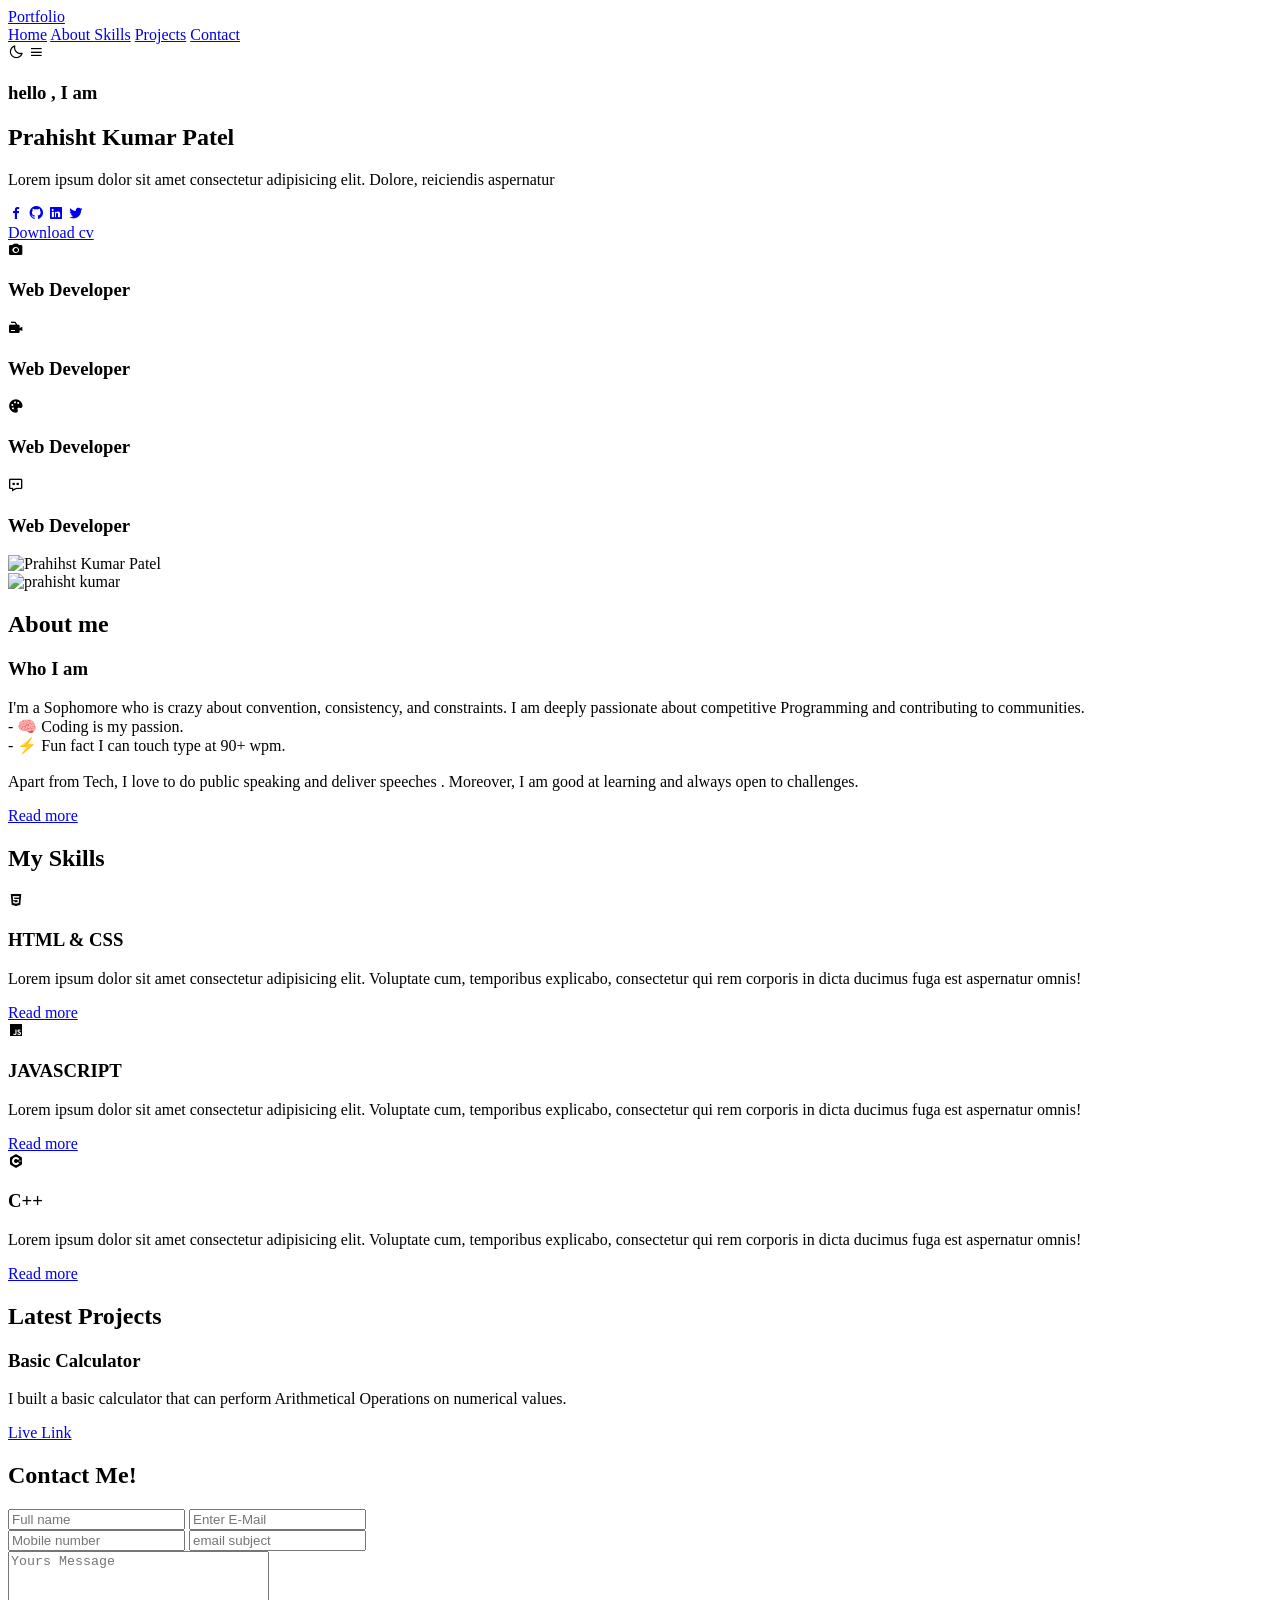
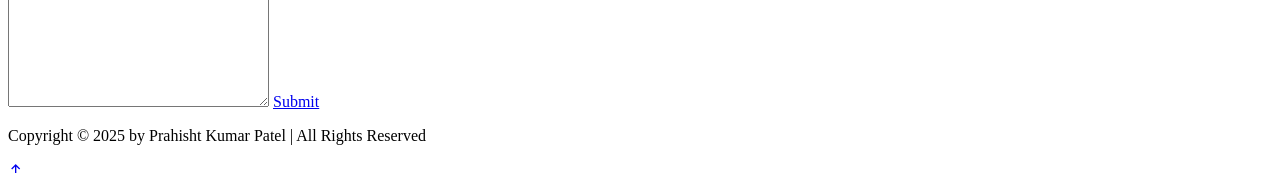
==== commit 547c75f7: "upload html" ====
--- a/index.html
+++ b/index.html
@@ -1,2064 +1,200 @@
-<!DOCTYPE html>
-<html lang="en" style="height: 100%;">
-<head>
-<meta charset="UTF-8"><base href="/portfolio/">
-<meta name="viewport" content="width=device-width, initial-scale=1, maximum-scale=1, user-scalable=0">
-<title></title>
-<link rel="shortcut icon" href="/-/prahisht-198.github.io/portfolio/images/favicon.ico" type="image/x-icon">
-<script type="ftd" id="ftd-data">
-{
-"ayushsoni1010.github.io/ui-packages/base-layout#base-layout:props:0": [],
-"ayushsoni1010.github.io/ui-packages/button#primary:isNewTab:0,2,0,0,4,1": true,
-"ayushsoni1010.github.io/ui-packages/button#primary:isNewTab:0,2,1,1,4,1": true,
-"ayushsoni1010.github.io/ui-packages/button#primary:link:0,2,0,0,4,1": "YOUR_MEETING_HANLDE",
-"ayushsoni1010.github.io/ui-packages/button#primary:link:0,2,1,1,4,1": "YOUR_MEETING_HANLDE",
-"ayushsoni1010.github.io/ui-packages/button#primary:title:0,2,0,0,4,1": "Schedule a Meeting",
-"ayushsoni1010.github.io/ui-packages/button#primary:title:0,2,1,1,4,1": "Schedule a Meeting",
-"ayushsoni1010.github.io/ui-packages/button#secondary:isNewTab:0,2,0,0,4,0": false,
-"ayushsoni1010.github.io/ui-packages/button#secondary:isNewTab:0,2,1,1,4,0": false,
-"ayushsoni1010.github.io/ui-packages/button#secondary:link:0,2,0,0,4,0": "mailto:YOUR_EMAIL_ADDRESS",
-"ayushsoni1010.github.io/ui-packages/button#secondary:link:0,2,1,1,4,0": "mailto:YOUR_EMAIL_ADDRESS",
-"ayushsoni1010.github.io/ui-packages/button#secondary:title:0,2,0,0,4,0": "Hire me",
-"ayushsoni1010.github.io/ui-packages/button#secondary:title:0,2,1,1,4,0": "Hire me",
-"ayushsoni1010.github.io/ui-packages/header#header:cta-item2-link:0,0": "/portfolio/resume",
-"ayushsoni1010.github.io/ui-packages/header#header:cta-item2:0,0": "Resume",
-"ayushsoni1010.github.io/ui-packages/header#header:header-item1-link:0,0": "/portfolio",
-"ayushsoni1010.github.io/ui-packages/header#header:header-item1:0,0": "Home",
-"ayushsoni1010.github.io/ui-packages/header#header:header-item2-link:0,0": "/portfolio/about",
-"ayushsoni1010.github.io/ui-packages/header#header:header-item2:0,0": "About",
-"ayushsoni1010.github.io/ui-packages/header#header:header-item3-link:0,0": "/portfolio/blogs",
-"ayushsoni1010.github.io/ui-packages/header#header:header-item3:0,0": "Blogs",
-"ayushsoni1010.github.io/ui-packages/header#header:header-item4-link:0,0": "/portfolio/projects",
-"ayushsoni1010.github.io/ui-packages/header#header:header-item4:0,0": "Projects",
-"ayushsoni1010.github.io/ui-packages/header#header:logoURL:0,0": "/portfolio",
-"ayushsoni1010.github.io/ui-packages/lib#hero-ui-base-text-wrapper:firstTitle:0,2,0,0,0": "I'm",
-"ayushsoni1010.github.io/ui-packages/lib#hero-ui-base-text-wrapper:firstTitle:0,2,0,0,1": "frontend",
-"ayushsoni1010.github.io/ui-packages/lib#hero-ui-base-text-wrapper:firstTitle:0,2,0,0,2": "and",
-"ayushsoni1010.github.io/ui-packages/lib#hero-ui-base-text-wrapper:firstTitle:0,2,1,1,0": "I'm",
-"ayushsoni1010.github.io/ui-packages/lib#hero-ui-base-text-wrapper:firstTitle:0,2,1,1,1": "frontend",
-"ayushsoni1010.github.io/ui-packages/lib#hero-ui-base-text-wrapper:firstTitle:0,2,1,1,2": "and",
-"ayushsoni1010.github.io/ui-packages/lib#hero-ui-base-text-wrapper:secondTitle:0,2,0,0,0": "prahisht,",
-"ayushsoni1010.github.io/ui-packages/lib#hero-ui-base-text-wrapper:secondTitle:0,2,0,0,1": "developer",
-"ayushsoni1010.github.io/ui-packages/lib#hero-ui-base-text-wrapper:secondTitle:0,2,0,0,2": "explorer.",
-"ayushsoni1010.github.io/ui-packages/lib#hero-ui-base-text-wrapper:secondTitle:0,2,1,1,0": "prahisht,",
-"ayushsoni1010.github.io/ui-packages/lib#hero-ui-base-text-wrapper:secondTitle:0,2,1,1,1": "developer",
-"ayushsoni1010.github.io/ui-packages/lib#hero-ui-base-text-wrapper:secondTitle:0,2,1,1,2": "explorer.",
-"ayushsoni1010.github.io/ui-packages/lib#hero-ui-text-desktop-type": {
-"font-family": "Inter",
-"line-height": "55px",
-"size": "60px",
-"weight": 900
-},
-"ayushsoni1010.github.io/ui-packages/lib#hero-ui-text-mobile-type": {
-"font-family": "Inter",
-"letter-spacing": "0px",
-"line-height": "15px",
-"size": "30px",
-"weight": 800
-},
-"ayushsoni1010.github.io/ui-packages/lib#hero-ui-text-responsive-typography": {
-"desktop": {
-"font-family": "Inter",
-"line-height": "55px",
-"size": "60px",
-"weight": 900
-},
-"mobile": {
-"font-family": "Inter",
-"letter-spacing": "0px",
-"line-height": "15px",
-"size": "30px",
-"weight": 800
-}
-},
-"ayushsoni1010.github.io/ui-packages/lib#home-description-desktop-type": {
-"font-family": "Inter",
-"line-height": "25px",
-"size": "16px"
-},
-"ayushsoni1010.github.io/ui-packages/lib#home-description-mobile-type": {
-"font-family": "Inter",
-"line-height": "30px",
-"size": "14px"
-},
-"ayushsoni1010.github.io/ui-packages/lib#home-description-responsive-typography": {
-"desktop": {
-"font-family": "Inter",
-"line-height": "25px",
-"size": "16px"
-},
-"mobile": {
-"font-family": "Inter",
-"line-height": "30px",
-"size": "14px"
-}
-},
-"ayushsoni1010.github.io/ui-packages/social-buttons#social-button-wrapper:link:0,2,0,0,5,0": "https://linkedin.com/in/prahisht-kumar-patel-00a7b4290",
-"ayushsoni1010.github.io/ui-packages/social-buttons#social-button-wrapper:link:0,2,0,0,5,1": "https://twitter.com/YOUR_TWITTER_USERNAME",
-"ayushsoni1010.github.io/ui-packages/social-buttons#social-button-wrapper:link:0,2,0,0,5,2": "https://github.com/Prahisht-198",
-"ayushsoni1010.github.io/ui-packages/social-buttons#social-button-wrapper:link:0,2,0,0,5,3": "https://instagram.com/itzprahisht198",
-"ayushsoni1010.github.io/ui-packages/social-buttons#social-button-wrapper:link:0,2,0,0,5,4": "mailto:YOUR_EMAIL_ADDRESS",
-"ayushsoni1010.github.io/ui-packages/social-buttons#social-button-wrapper:link:0,2,1,1,5,0": "https://linkedin.com/in/YOUR_LINKEDIN_USERNAME",
-"ayushsoni1010.github.io/ui-packages/social-buttons#social-button-wrapper:link:0,2,1,1,5,1": "https://twitter.com/YOUR_TWITTER_USERNAME",
-"ayushsoni1010.github.io/ui-packages/social-buttons#social-button-wrapper:link:0,2,1,1,5,2": "https://github.com/YOUR_GITHUB_USERNAME",
-"ayushsoni1010.github.io/ui-packages/social-buttons#social-button-wrapper:link:0,2,1,1,5,3": "https://instagram.com/YOUR_INSTAGRAM_USERNAME",
-"ayushsoni1010.github.io/ui-packages/social-buttons#social-button-wrapper:link:0,2,1,1,5,4": "mailto:YOUR_EMAIL_ADDRESS",
-"ayushsoni1010.github.io/ui-packages/toast#stack:link:0,1": "https://github.com/YOUR_GITHUB_USERNAME",
-"ayushsoni1010.github.io/ui-packages/toast#stack:title:0,1": "Hello, I'm aspiring fastn developer based in India",
-"ftd#breakpoint-width": {
-"mobile": 768
-},
-"ftd#dark-mode": false,
-"ftd#default-colors": {
-"accent": {
-"primary": {
-"dark": "#2dd4bf",
-"light": "#2dd4bf"
-},
-"secondary": {
-"dark": "#4fb2df",
-"light": "#4fb2df"
-},
-"tertiary": {
-"dark": "#c5cbd7",
-"light": "#c5cbd7"
-}
-},
-"background": {
-"base": {
-"dark": "#18181b",
-"light": "#e7e7e4"
-},
-"code": {
-"dark": "#21222C",
-"light": "#F5F5F5"
-},
-"overlay": {
-"dark": "rgba(0, 0, 0, 0.8)",
-"light": "rgba(0, 0, 0, 0.8)"
-},
-"step-1": {
-"dark": "#141414",
-"light": "#f3f3f3"
-},
-"step-2": {
-"dark": "#585656",
-"light": "#c9cece"
-}
-},
-"border": {
-"dark": "#434547",
-"light": "#434547"
-},
-"border-strong": {
-"dark": "#919192",
-"light": "#919192"
-},
-"cta-danger": {
-"base": {
-"dark": "#1C1B1F",
-"light": "#1C1B1F"
-},
-"border": {
-"dark": "#1C1B1F",
-"light": "#1C1B1F"
-},
-"border-disabled": {
-"dark": "#feffff",
-"light": "#feffff"
-},
-"disabled": {
-"dark": "#1C1B1F",
-"light": "#1C1B1F"
-},
-"focused": {
-"dark": "#1C1B1F",
-"light": "#1C1B1F"
-},
-"hover": {
-"dark": "#1C1B1F",
-"light": "#1C1B1F"
-},
-"pressed": {
-"dark": "#1C1B1F",
-"light": "#1C1B1F"
-},
-"text": {
-"dark": "#1C1B1F",
-"light": "#1C1B1F"
-},
-"text-disabled": {
-"dark": "#feffff",
-"light": "#feffff"
-}
-},
-"cta-primary": {
-"base": {
-"dark": "#2dd4bf",
-"light": "#2dd4bf"
-},
-"border": {
-"dark": "#2b8074",
-"light": "#2b8074"
-},
-"border-disabled": {
-"dark": "#65b693",
-"light": "#65b693"
-},
-"disabled": {
-"dark": "rgba(44, 201, 181, 0.1)",
-"light": "rgba(44, 201, 181, 0.1)"
-},
-"focused": {
-"dark": "#2cbfac",
-"light": "#2cbfac"
-},
-"hover": {
-"dark": "#2c9f90",
-"light": "#2c9f90"
-},
-"pressed": {
-"dark": "#2cc9b5",
-"light": "#2cc9b5"
-},
-"text": {
-"dark": "#feffff",
-"light": "#feffff"
-},
-"text-disabled": {
-"dark": "#65b693",
-"light": "#65b693"
-}
-},
-"cta-secondary": {
-"base": {
-"dark": "#4fb2df",
-"light": "#4fb2df"
-},
-"border": {
-"dark": "#209fdb",
-"light": "#209fdb"
-},
-"border-disabled": {
-"dark": "#65b693",
-"light": "#65b693"
-},
-"disabled": {
-"dark": "rgba(79, 178, 223, 0.1)",
-"light": "rgba(79, 178, 223, 0.1)"
-},
-"focused": {
-"dark": "#4fb1df",
-"light": "#4fb1df"
-},
-"hover": {
-"dark": "#40afe1",
-"light": "#40afe1"
-},
-"pressed": {
-"dark": "#4fb2df",
-"light": "#4fb2df"
-},
-"text": {
-"dark": "#ffffff",
-"light": "#584b42"
-},
-"text-disabled": {
-"dark": "#65b693",
-"light": "#65b693"
-}
-},
-"cta-tertiary": {
-"base": {
-"dark": "#556375",
-"light": "#556375"
-},
-"border": {
-"dark": "#e2e4e7",
-"light": "#e2e4e7"
-},
-"border-disabled": {
-"dark": "#65b693",
-"light": "#65b693"
-},
-"disabled": {
-"dark": "rgba(85, 99, 117, 0.1)",
-"light": "rgba(85, 99, 117, 0.1)"
-},
-"focused": {
-"dark": "#e0e2e6",
-"light": "#e0e2e6"
-},
-"hover": {
-"dark": "#c7cbd1",
-"light": "#c7cbd1"
-},
-"pressed": {
-"dark": "#3b4047",
-"light": "#3b4047"
-},
-"text": {
-"dark": "#ffffff",
-"light": "#ffffff"
-},
-"text-disabled": {
-"dark": "#65b693",
-"light": "#65b693"
-}
-},
-"custom": {
-"eight": {
-"dark": "#d554b3",
-"light": "#d554b3"
-},
-"five": {
-"dark": "#eb57be",
-"light": "#eb57be"
-},
-"four": {
-"dark": "#7a65c7",
-"light": "#7a65c7"
-},
-"nine": {
-"dark": "#ec8943",
-"light": "#ec8943"
-},
-"one": {
-"dark": "#ed753a",
-"light": "#ed753a"
-},
-"seven": {
-"dark": "#7564be",
-"light": "#7564be"
-},
-"six": {
-"dark": "#ef8dd6",
-"light": "#ef8dd6"
-},
-"ten": {
-"dark": "#da7a4a",
-"light": "#da7a4a"
-},
-"three": {
-"dark": "#8fdcf8",
-"light": "#8fdcf8"
-},
-"two": {
-"dark": "#f3db5f",
-"light": "#f3db5f"
-}
-},
-"error": {
-"base": {
-"dark": "#311b1f",
-"light": "#f5bdbb"
-},
-"border": {
-"dark": "#df2b2b",
-"light": "#df2b2b"
-},
-"text": {
-"dark": "#c62a21",
-"light": "#c62a21"
-}
-},
-"info": {
-"base": {
-"dark": "#15223a",
-"light": "#c4edfd"
-},
-"border": {
-"dark": "#205694",
-"light": "#205694"
-},
-"text": {
-"dark": "#1f6feb",
-"light": "#205694"
-}
-},
-"scrim": {
-"dark": "#007f9b",
-"light": "#007f9b"
-},
-"shadow": {
-"dark": "#007f9b",
-"light": "#007f9b"
-},
-"success": {
-"base": {
-"dark": "#405508ad",
-"light": "#e3f0c4"
-},
-"border": {
-"dark": "#3d741f",
-"light": "#3d741f"
-},
-"text": {
-"dark": "#479f16",
-"light": "#467b28"
-}
-},
-"text": {
-"dark": "#a8a29e",
-"light": "#584b42"
-},
-"text-strong": {
-"dark": "#ffffff",
-"light": "#141414"
-},
-"warning": {
-"base": {
-"dark": "#544607a3",
-"light": "#fbefba"
-},
-"border": {
-"dark": "#966220",
-"light": "#966220"
-},
-"text": {
-"dark": "#d07f19",
-"light": "#966220"
-}
-}
-},
-"ftd#default-types": {
-"blockquote": {
-"desktop": {
-"font-family": "sans-serif",
-"line-height": "21px",
-"size": "16px",
-"weight": 400
-},
-"mobile": {
-"font-family": "sans-serif",
-"line-height": "21px",
-"size": "16px",
-"weight": 400
-}
-},
-"button-large": {
-"desktop": {
-"font-family": "sans-serif",
-"line-height": "24px",
-"size": "18px",
-"weight": 400
-},
-"mobile": {
-"font-family": "sans-serif",
-"line-height": "24px",
-"size": "18px",
-"weight": 400
-}
-},
-"button-medium": {
-"desktop": {
-"font-family": "sans-serif",
-"line-height": "21px",
-"size": "16px",
-"weight": 400
-},
-"mobile": {
-"font-family": "sans-serif",
-"line-height": "21px",
-"size": "16px",
-"weight": 400
-}
-},
-"button-small": {
-"desktop": {
-"font-family": "sans-serif",
-"line-height": "19px",
-"size": "14px",
-"weight": 400
-},
-"mobile": {
-"font-family": "sans-serif",
-"line-height": "19px",
-"size": "14px",
-"weight": 400
-}
-},
-"copy-large": {
-"desktop": {
-"font-family": "sans-serif",
-"line-height": "34px",
-"size": "22px",
-"weight": 400
-},
-"mobile": {
-"font-family": "sans-serif",
-"line-height": "28px",
-"size": "18px",
-"weight": 400
-}
-},
-"copy-regular": {
-"desktop": {
-"font-family": "sans-serif",
-"line-height": "30px",
-"size": "18px",
-"weight": 400
-},
-"mobile": {
-"font-family": "sans-serif",
-"line-height": "24px",
-"size": "16px",
-"weight": 400
-}
-},
-"copy-small": {
-"desktop": {
-"font-family": "sans-serif",
-"line-height": "24px",
-"size": "14px",
-"weight": 400
-},
-"mobile": {
-"font-family": "sans-serif",
-"line-height": "16px",
-"size": "12px",
-"weight": 400
-}
-},
-"fine-print": {
-"desktop": {
-"font-family": "sans-serif",
-"line-height": "16px",
-"size": "12px",
-"weight": 400
-},
-"mobile": {
-"font-family": "sans-serif",
-"line-height": "16px",
-"size": "12px",
-"weight": 400
-}
-},
-"heading-hero": {
-"desktop": {
-"font-family": "sans-serif",
-"line-height": "104px",
-"size": "80px",
-"weight": 400
-},
-"mobile": {
-"font-family": "sans-serif",
-"line-height": "64px",
-"size": "48px",
-"weight": 400
-}
-},
-"heading-large": {
-"desktop": {
-"font-family": "sans-serif",
-"line-height": "65px",
-"size": "50px",
-"weight": 400
-},
-"mobile": {
-"font-family": "sans-serif",
-"line-height": "54px",
-"size": "36px",
-"weight": 400
-}
-},
-"heading-medium": {
-"desktop": {
-"font-family": "sans-serif",
-"line-height": "57px",
-"size": "38px",
-"weight": 400
-},
-"mobile": {
-"font-family": "sans-serif",
-"line-height": "40px",
-"size": "26px",
-"weight": 400
-}
-},
-"heading-small": {
-"desktop": {
-"font-family": "sans-serif",
-"line-height": "31px",
-"size": "24px",
-"weight": 400
-},
-"mobile": {
-"font-family": "sans-serif",
-"line-height": "29px",
-"size": "22px",
-"weight": 400
-}
-},
-"heading-tiny": {
-"desktop": {
-"font-family": "sans-serif",
-"line-height": "26px",
-"size": "20px",
-"weight": 400
-},
-"mobile": {
-"font-family": "sans-serif",
-"line-height": "24px",
-"size": "18px",
-"weight": 400
-}
-},
-"label-large": {
-"desktop": {
-"font-family": "sans-serif",
-"line-height": "19px",
-"size": "14px",
-"weight": 400
-},
-"mobile": {
-"font-family": "sans-serif",
-"line-height": "19px",
-"size": "14px",
-"weight": 400
-}
-},
-"label-small": {
-"desktop": {
-"font-family": "sans-serif",
-"line-height": "16px",
-"size": "12px",
-"weight": 400
-},
-"mobile": {
-"font-family": "sans-serif",
-"line-height": "16px",
-"size": "12px",
-"weight": 400
-}
-},
-"link": {
-"desktop": {
-"font-family": "sans-serif",
-"line-height": "19px",
-"size": "14px",
-"weight": 400
-},
-"mobile": {
-"font-family": "sans-serif",
-"line-height": "19px",
-"size": "14px",
-"weight": 400
-}
-},
-"source-code": {
-"desktop": {
-"font-family": "sans-serif",
-"line-height": "30px",
-"size": "18px",
-"weight": 400
-},
-"mobile": {
-"font-family": "sans-serif",
-"line-height": "21px",
-"size": "16px",
-"weight": 400
-}
-}
-},
-"ftd#device": "desktop",
-"ftd#empty": "",
-"ftd#follow-system-dark-mode": true,
-"ftd#font-code": "sans-serif",
-"ftd#font-copy": "sans-serif",
-"ftd#font-display": "sans-serif",
-"ftd#nbsp": "&nbsp;",
-"ftd#non-breaking-space": "&nbsp;",
-"ftd#space": " ",
-"ftd#system-dark-mode": false,
-"prahisht-198.github.io/portfolio/assets#files.images.developer.png": {
-"dark": "-/prahisht-198.github.io/portfolio/images/developer.png",
-"light": "-/prahisht-198.github.io/portfolio/images/developer.png"
-},
-"prahisht-198.github.io/portfolio/assets#files.images.github.png": {
-"dark": "-/prahisht-198.github.io/portfolio/images/github.png",
-"light": "-/prahisht-198.github.io/portfolio/images/github.png"
-},
-"prahisht-198.github.io/portfolio/assets#files.images.instagram.png": {
-"dark": "-/prahisht-198.github.io/portfolio/images/instagram.png",
-"light": "-/prahisht-198.github.io/portfolio/images/instagram.png"
-},
-"prahisht-198.github.io/portfolio/assets#files.images.linkedin.png": {
-"dark": "-/prahisht-198.github.io/portfolio/images/linkedin.png",
-"light": "-/prahisht-198.github.io/portfolio/images/linkedin.png"
-},
-"prahisht-198.github.io/portfolio/assets#files.images.logo.svg": {
-"dark": "-/prahisht-198.github.io/portfolio/images/logo.svg",
-"light": "-/prahisht-198.github.io/portfolio/images/logo.svg"
-},
-"prahisht-198.github.io/portfolio/assets#files.images.mail.png": {
-"dark": "-/prahisht-198.github.io/portfolio/images/mail.png",
-"light": "-/prahisht-198.github.io/portfolio/images/mail.png"
-},
-"prahisht-198.github.io/portfolio/assets#files.images.twitter.png": {
-"dark": "-/prahisht-198.github.io/portfolio/images/twitter.png",
-"light": "-/prahisht-198.github.io/portfolio/images/twitter.png"
-}
-}
-</script>
-<script type="ftd" id="ftd-external-children">
-{}
-</script>
-<script>
-
-</script>
-<style>
-
-</style>
-<link rel="stylesheet" href="default-C5FF83A8B3723F00CC5D810569E9D4ADF83311143685244B4504BD9A34F6904F.css">
-
-
-</head>
-<body style="height: 100%; margin: 0;">
-
-<div data-id="main" style="height: 100%; width: 100%" class="ft_common ft_column"><div data-id="0:main" style="align-self: center; max-width: 1500px; padding-left: 7.4%; padding-right: 7.4%; width: 100%" class="ft_common ft_column"><div data-id="0,0:main" style="align-self: center; gap: 0; height: fit-content; justify-content: space-between; padding-bottom: 10px; padding-top: 10px; width: 100%" class="ft_common ft_row"><a data-id="0,0,0:parent:main" href="/portfolio" style="width: 50px" class="ft_common"><img data-id="0,0,0:main" href="/portfolio" src="-/prahisht-198.github.io/portfolio/images/logo.svg" style="width: 50px" class="ft_common"></img></a><div data-id="0,0,1:main" style="gap: 30px; margin-top: 20px" class="ft_common ft_row"><a data-id="0,0,1,0:main" href="/portfolio" style="color: rgba(0,128,128,1); font-family: sans-serif; font-size: 14px; font-weight: 400; line-height: 19px; text-align: center" class="ft_common ft_md">Home</a><a data-id="0,0,1,1:main" href="/portfolio/about" style="color: rgba(0,128,128,1); font-family: sans-serif; font-size: 14px; font-weight: 400; line-height: 19px; text-align: center" class="ft_common ft_md">About</a><a data-id="0,0,1,2:main" href="/portfolio/blogs" style="color: rgba(0,128,128,1); font-family: sans-serif; font-size: 14px; font-weight: 400; line-height: 19px; text-align: center" class="ft_common ft_md">Blogs</a><a data-id="0,0,1,3:main" href="/portfolio/projects" style="color: rgba(0,128,128,1); font-family: sans-serif; font-size: 14px; font-weight: 400; line-height: 19px; text-align: center" class="ft_common ft_md">Projects</a></div><div data-id="0,0,2:main" style="gap: 8px; margin-top: 12px" class="ft_common ft_row"><a data-id="0,0,2,1:main" href="/portfolio/resume" target="_blank" style="background-color: rgba(0,128,128,1); border-bottom-width: 2px; border-color: rgba(0,128,128,1); border-left-width: 2px; border-radius: 6px; border-right-width: 2px; border-top-width: 2px; color: rgba(255,255,255,1); font-family: sans-serif; font-size: 14px; font-weight: 400; line-height: 19px; padding-bottom: 8px; padding-left: 14px; padding-right: 14px; padding-top: 8px" class="ft_common ft_md">Resume</a></div></div><a data-id="0,1:main" href="https://github.com/YOUR_GITHUB_USERNAME" style="align-self: center; background-color: rgba(203,213,224,1); border-bottom-width: 2px; border-color: rgba(49,130,206,1); border-left-width: 2px; border-radius: 20px; border-right-width: 2px; border-top-width: 2px; display: block; margin-top: 47px; padding-bottom: 3px; padding-left: 14px; padding-right: 14px; padding-top: 3px" class="ft_common"><div data-id="0,1,0:main" style="color: rgba(0,0,0,1); font-family: sans-serif; font-size: 14px; font-weight: 400; line-height: 19px; margin-top: 2px; text-align: center" class="ft_common ft_md">Hello, I’m aspiring fastn developer based in India</div></a><div data-id="0,2:main" style="display: block; padding-bottom: 20px" class="ft_common"><div data-id="0,2,0:main" style="gap: 100px; margin-top: 60px" class="ft_common ft_row"><div data-id="0,2,0,0:main" style="gap: 20px" class="ft_common ft_column"><div data-id="0,2,0,0,0:main" style="gap: 14px" class="ft_common ft_row"><div data-id="0,2,0,0,0,0:main" style="font-family: Inter; font-size: 60px; font-weight: 900; line-height: 55px" class="ft_common ft_md">I’m</div><div data-id="0,2,0,0,0,1:main" style="color: rgba(0,128,128,1); font-family: Inter; font-size: 60px; font-weight: 900; line-height: 55px" class="ft_common ft_md">prahisht,</div></div><div data-id="0,2,0,0,1:main" style="gap: 14px" class="ft_common ft_row"><div data-id="0,2,0,0,1,0:main" style="font-family: Inter; font-size: 60px; font-weight: 900; line-height: 55px" class="ft_common ft_md">frontend</div><div data-id="0,2,0,0,1,1:main" style="color: rgba(0,128,128,1); font-family: Inter; font-size: 60px; font-weight: 900; line-height: 55px" class="ft_common ft_md">developer</div></div><div data-id="0,2,0,0,2:main" style="gap: 14px" class="ft_common ft_row"><div data-id="0,2,0,0,2,0:main" style="font-family: Inter; font-size: 60px; font-weight: 900; line-height: 55px" class="ft_common ft_md">and</div><div data-id="0,2,0,0,2,1:main" style="color: rgba(0,128,128,1); font-family: Inter; font-size: 60px; font-weight: 900; line-height: 55px" class="ft_common ft_md">explorer.</div></div><div data-id="0,2,0,0,3:main" style="font-family: Inter; font-size: 16px; line-height: 25px; margin-top: 10px; max-width: 700px; min-width: 450px; white-space: normal" class="ft_common ft_md">I design and create functional and beautiful applications with passion and a focus on user experience and high quality.</div><div data-id="0,2,0,0,4:main" style="gap: 10px" class="ft_common ft_row"><a data-id="0,2,0,0,4,0:main" href="mailto:YOUR_EMAIL_ADDRESS" style="background-color: rgba(255,255,255,1); border-bottom-width: 2px; border-color: rgba(0,128,128,1); border-left-width: 2px; border-radius: 6px; border-right-width: 2px; border-top-width: 2px; color: rgba(0,128,128,1); font-family: sans-serif; font-size: 14px; font-weight: 400; line-height: 19px; padding-bottom: 8px; padding-left: 14px; padding-right: 14px; padding-top: 8px" class="ft_common ft_md">Hire me</a><a data-id="0,2,0,0,4,1:main" href="YOUR_MEETING_HANLDE" target="_blank" style="background-color: rgba(0,128,128,1); border-bottom-width: 2px; border-color: rgba(0,128,128,1); border-left-width: 2px; border-radius: 6px; border-right-width: 2px; border-top-width: 2px; color: rgba(255,255,255,1); font-family: sans-serif; font-size: 14px; font-weight: 400; line-height: 19px; padding-bottom: 8px; padding-left: 14px; padding-right: 14px; padding-top: 8px" class="ft_common ft_md">Schedule a Meeting</a></div><div data-id="0,2,0,0,5:main" style="gap: 10px" class="ft_common ft_row"><a data-id="0,2,0,0,5,0:main" href="https://linkedin.com/in/prahisht-kumar-patel-00a7b4290" target="_blank" style="background-color: rgba(226,232,240,1); border-radius: 6px; display: block; padding-bottom: 8px; padding-left: 12px; padding-right: 12px; padding-top: 8px" class="ft_common"><img data-id="0,2,0,0,5,0,0:main" src="-/prahisht-198.github.io/portfolio/images/linkedin.png" style="height: 20px; margin-top: 3px; width: 18px" class="ft_common"></img></a><a data-id="0,2,0,0,5,1:main" href="https://twitter.com/YOUR_TWITTER_USERNAME" target="_blank" style="background-color: rgba(226,232,240,1); border-radius: 6px; display: block; padding-bottom: 8px; padding-left: 12px; padding-right: 12px; padding-top: 8px" class="ft_common"><img data-id="0,2,0,0,5,1,0:main" src="-/prahisht-198.github.io/portfolio/images/twitter.png" style="height: 20px; margin-top: 3px; width: 18px" class="ft_common"></img></a><a data-id="0,2,0,0,5,2:main" href="https://github.com/Prahisht-198" target="_blank" style="background-color: rgba(226,232,240,1); border-radius: 6px; display: block; padding-bottom: 8px; padding-left: 12px; padding-right: 12px; padding-top: 8px" class="ft_common"><img data-id="0,2,0,0,5,2,0:main" src="-/prahisht-198.github.io/portfolio/images/github.png" style="height: 20px; margin-top: 3px; width: 18px" class="ft_common"></img></a><a data-id="0,2,0,0,5,3:main" href="https://instagram.com/itzprahisht198" target="_blank" style="background-color: rgba(226,232,240,1); border-radius: 6px; display: block; padding-bottom: 8px; padding-left: 12px; padding-right: 12px; padding-top: 8px" class="ft_common"><img data-id="0,2,0,0,5,3,0:main" src="-/prahisht-198.github.io/portfolio/images/instagram.png" style="height: 20px; margin-top: 3px; width: 18px" class="ft_common"></img></a><a data-id="0,2,0,0,5,4:main" href="mailto:YOUR_EMAIL_ADDRESS" target="_blank" style="background-color: rgba(226,232,240,1); border-radius: 6px; display: block; padding-bottom: 8px; padding-left: 12px; padding-right: 12px; padding-top: 8px" class="ft_common"><img data-id="0,2,0,0,5,4,0:main" src="-/prahisht-198.github.io/portfolio/images/mail.png" style="height: 20px; margin-top: 3px; width: 18px" class="ft_common"></img></a></div></div><img data-id="0,2,0,1:main" src="-/prahisht-198.github.io/portfolio/images/developer.png" style="width: 400px" class="ft_common"></img></div><div data-id="0,2,1:main" style="display: none; gap: 20px; margin-top: 30px" class="ft_common ft_column"><img data-id="0,2,1,0:main" src="-/prahisht-198.github.io/portfolio/images/developer.png" style="align-self: center; width: 250px" class="ft_common"></img><div data-id="0,2,1,1:main" style="gap: 20px" class="ft_common ft_column"><div data-id="0,2,1,1,0:main" style="gap: 14px" class="ft_common ft_row"><div data-id="0,2,1,1,0,0:main" style="font-family: Inter; font-size: 30px; font-weight: 800; letter-spacing: 0px; line-height: 15px" class="ft_common ft_md">I’m</div><div data-id="0,2,1,1,0,1:main" style="color: rgba(0,128,128,1); font-family: Inter; font-size: 30px; font-weight: 800; letter-spacing: 0px; line-height: 15px" class="ft_common ft_md">prahisht,</div></div><div data-id="0,2,1,1,1:main" style="gap: 14px" class="ft_common ft_row"><div data-id="0,2,1,1,1,0:main" style="font-family: Inter; font-size: 30px; font-weight: 800; letter-spacing: 0px; line-height: 15px" class="ft_common ft_md">frontend</div><div data-id="0,2,1,1,1,1:main" style="color: rgba(0,128,128,1); font-family: Inter; font-size: 30px; font-weight: 800; letter-spacing: 0px; line-height: 15px" class="ft_common ft_md">developer</div></div><div data-id="0,2,1,1,2:main" style="gap: 14px" class="ft_common ft_row"><div data-id="0,2,1,1,2,0:main" style="font-family: Inter; font-size: 30px; font-weight: 800; letter-spacing: 0px; line-height: 15px" class="ft_common ft_md">and</div><div data-id="0,2,1,1,2,1:main" style="color: rgba(0,128,128,1); font-family: Inter; font-size: 30px; font-weight: 800; letter-spacing: 0px; line-height: 15px" class="ft_common ft_md">explorer.</div></div><div data-id="0,2,1,1,3:main" style="font-family: Inter; font-size: 14px; line-height: 30px; margin-top: 10px; max-width: 700px; min-width: 450px; white-space: normal" class="ft_common ft_md">I design and create functional and beautiful applications with passion and a focus on user experience and high quality.</div><div data-id="0,2,1,1,4:main" style="gap: 10px" class="ft_common ft_row"><a data-id="0,2,1,1,4,0:main" href="mailto:YOUR_EMAIL_ADDRESS" style="background-color: rgba(255,255,255,1); border-bottom-width: 2px; border-color: rgba(0,128,128,1); border-left-width: 2px; border-radius: 6px; border-right-width: 2px; border-top-width: 2px; color: rgba(0,128,128,1); font-family: sans-serif; font-size: 14px; font-weight: 400; line-height: 19px; padding-bottom: 8px; padding-left: 14px; padding-right: 14px; padding-top: 8px" class="ft_common ft_md">Hire me</a><a data-id="0,2,1,1,4,1:main" href="YOUR_MEETING_HANLDE" target="_blank" style="background-color: rgba(0,128,128,1); border-bottom-width: 2px; border-color: rgba(0,128,128,1); border-left-width: 2px; border-radius: 6px; border-right-width: 2px; border-top-width: 2px; color: rgba(255,255,255,1); font-family: sans-serif; font-size: 14px; font-weight: 400; line-height: 19px; padding-bottom: 8px; padding-left: 14px; padding-right: 14px; padding-top: 8px" class="ft_common ft_md">Schedule a Meeting</a></div><div data-id="0,2,1,1,5:main" style="gap: 10px" class="ft_common ft_row"><a data-id="0,2,1,1,5,0:main" href="https://linkedin.com/in/YOUR_LINKEDIN_USERNAME" target="_blank" style="background-color: rgba(226,232,240,1); border-radius: 6px; display: block; padding-bottom: 8px; padding-left: 12px; padding-right: 12px; padding-top: 8px" class="ft_common"><img data-id="0,2,1,1,5,0,0:main" src="-/prahisht-198.github.io/portfolio/images/linkedin.png" style="height: 20px; margin-top: 3px; width: 18px" class="ft_common"></img></a><a data-id="0,2,1,1,5,1:main" href="https://twitter.com/YOUR_TWITTER_USERNAME" target="_blank" style="background-color: rgba(226,232,240,1); border-radius: 6px; display: block; padding-bottom: 8px; padding-left: 12px; padding-right: 12px; padding-top: 8px" class="ft_common"><img data-id="0,2,1,1,5,1,0:main" src="-/prahisht-198.github.io/portfolio/images/twitter.png" style="height: 20px; margin-top: 3px; width: 18px" class="ft_common"></img></a><a data-id="0,2,1,1,5,2:main" href="https://github.com/YOUR_GITHUB_USERNAME" target="_blank" style="background-color: rgba(226,232,240,1); border-radius: 6px; display: block; padding-bottom: 8px; padding-left: 12px; padding-right: 12px; padding-top: 8px" class="ft_common"><img data-id="0,2,1,1,5,2,0:main" src="-/prahisht-198.github.io/portfolio/images/github.png" style="height: 20px; margin-top: 3px; width: 18px" class="ft_common"></img></a><a data-id="0,2,1,1,5,3:main" href="https://instagram.com/YOUR_INSTAGRAM_USERNAME" target="_blank" style="background-color: rgba(226,232,240,1); border-radius: 6px; display: block; padding-bottom: 8px; padding-left: 12px; padding-right: 12px; padding-top: 8px" class="ft_common"><img data-id="0,2,1,1,5,3,0:main" src="-/prahisht-198.github.io/portfolio/images/instagram.png" style="height: 20px; margin-top: 3px; width: 18px" class="ft_common"></img></a><a data-id="0,2,1,1,5,4:main" href="mailto:YOUR_EMAIL_ADDRESS" target="_blank" style="background-color: rgba(226,232,240,1); border-radius: 6px; display: block; padding-bottom: 8px; padding-left: 12px; padding-right: 12px; padding-top: 8px" class="ft_common"><img data-id="0,2,1,1,5,4,0:main" src="-/prahisht-198.github.io/portfolio/images/mail.png" style="height: 20px; margin-top: 3px; width: 18px" class="ft_common"></img></a></div></div></div></div></div></div>
-
-<script src="default-FC5F9B71655904B1A74A313AABC497A862009762906B34152BC69284D61C25B5.js"></script>
-<script>
-
-
-function ftd__set_rive_boolean___main(rive,input,value,args,data,id){
-return (ftd.set_rive_boolean(rive,input,value,args,data,id));
-}
-
-
-
-function ftd__toggle_rive_boolean___main(rive,input,args,data,id){
-return (ftd.toggle_rive_boolean(rive,input,args,data,id));
-}
-
-
-
-function ftd__set_rive_integer___main(rive,input,value,args,data,id){
-return (ftd.set_rive_integer(rive,input,value,args,data,id));
-}
-
-
-
-function ftd__fire_rive___main(rive,input,args,data,id){
-return (ftd.fire_rive(rive,input,args,data,id));
-}
-
-
-
-function ftd__play_rive___main(rive,input,args,data,id){
-return (ftd.play_rive(rive,input,args,data,id));
-}
-
-
-
-function ftd__pause_rive___main(rive,input,args,data,id){
-return (ftd.pause_rive(rive,input,args,data,id));
-}
-
-
-
-function ftd__toggle_play_rive___main(rive,input,args,data,id){
-return (ftd.toggle_play_rive(rive,input,args,data,id));
-}
-
-
-
-function ftd__toggle___main(a,args,data,id){
-a.value = !a.value
-}
-
-
-
-function ftd__increment___main(a,args,data,id){
-a.value = a.value+1
-}
-
-
-
-function ftd__increment_by___main(a,v,args,data,id){
-a.value = a.value+v
-}
-
-
-
-function ftd__enable_light_mode___main(args,data,id){
-return (enable_light_mode(args,data,id));
-}
-
-
-
-function ftd__enable_dark_mode___main(args,data,id){
-return (enable_dark_mode(args,data,id));
-}
-
-
-
-function ftd__enable_system_mode___main(args,data,id){
-return (enable_system_mode(args,data,id));
-}
-
-
-
-function ftd__clean_code___main(a,lang,args,data,id){
-return (ftd.clean_code(a,lang,args,data,id));
-}
-
-
-
-function ftd__copy_to_clipboard___main(a,args,data,id){
-return (ftd.copy_to_clipboard(a,args,data,id));
-}
-
-
-
-function ftd__set_bool___main(a,v,args,data,id){
-a.value = v
-}
-
-
-
-function ftd__set_boolean___main(a,v,args,data,id){
-a.value = v
-}
-
-
-
-function ftd__set_string___main(a,v,args,data,id){
-a.value = v
-}
-
-
-
-function ftd__set_integer___main(a,v,args,data,id){
-a.value = v
-}
-
-
-window.node_change_main = {};
-window.node_change_main["0,0,0:main__display"] = function(data) {
-if(function(){
-return (resolve_reference("prahisht-198.github.io/portfolio/assets#files.images.logo.svg", data)!=null);
-}()){
-document.querySelector(`[data-id="0,0,0:main"]`).style["display"] = "block";
-}
-else {document.querySelector(`[data-id="0,0,0:main"]`).style["display"] = "none";}
-}
-
-window.node_change_main["0,0,0:main__href"] = function(data) {
-document.querySelector(`[data-id="0,0,0:main"]`).setAttribute("href", resolve_reference("ayushsoni1010.github.io/ui-packages/header#header:logoURL:0,0", data));
-
-if (document.querySelector(`[data-id="0,0,0:main"]`).getAttribute("href") == "REMOVE-KEY"){
-document.querySelector(`[data-id="0,0,0:main"]`).removeAttribute("href");
-}
-}
-
-window.node_change_main["0,0,0:main__display"] = function(data) {
-if(function(){
-return (resolve_reference("prahisht-198.github.io/portfolio/assets#files.images.logo.svg", data)!=null);
-}()){
-document.querySelector(`[data-id="0,0,0:main"]`).style["display"] = "block";
-}
-else {document.querySelector(`[data-id="0,0,0:main"]`).style["display"] = "none";}
-}
-
-window.node_change_main["0,0,0:main__href"] = function(data) {
-document.querySelector(`[data-id="0,0,0:main"]`).setAttribute("href", resolve_reference("ayushsoni1010.github.io/ui-packages/header#header:logoURL:0,0", data));
-
-if (document.querySelector(`[data-id="0,0,0:main"]`).getAttribute("href") == "REMOVE-KEY"){
-document.querySelector(`[data-id="0,0,0:main"]`).removeAttribute("href");
-}
-}
-
-window.node_change_main["0,0,0:main__src"] = function(data) {
-if(!data["ftd#dark-mode"]){
-document.querySelector(`[data-id="0,0,0:main"]`).setAttribute("src", resolve_reference("prahisht-198.github.io/portfolio/assets#files.images.logo.svg", data).light);
-}
-else {document.querySelector(`[data-id="0,0,0:main"]`).setAttribute("src", resolve_reference("prahisht-198.github.io/portfolio/assets#files.images.logo.svg", data).dark);}
-
-
-if (document.querySelector(`[data-id="0,0,0:main"]`).getAttribute("src") == "REMOVE-KEY"){
-document.querySelector(`[data-id="0,0,0:main"]`).removeAttribute("src");
-}
-}
-window.node_change_main["0,0,1,0:main__display"] = function(data) {
-if(function(){
-return (resolve_reference("ayushsoni1010.github.io/ui-packages/header#header:header-item1:0,0", data)!=null);
-}()){
-document.querySelector(`[data-id="0,0,1,0:main"]`).style["display"] = "block";
-}
-else {document.querySelector(`[data-id="0,0,1,0:main"]`).style["display"] = "none";}
-}
-
-window.node_change_main["0,0,1,0:main__text"] = function(data) {
-document.querySelector(`[data-id="0,0,1,0:main"]`).innerHTML = resolve_reference("ayushsoni1010.github.io/ui-packages/header#header:header-item1:0,0", data);
-}
-
-window.node_change_main["0,0,1,0:main__href"] = function(data) {
-document.querySelector(`[data-id="0,0,1,0:main"]`).setAttribute("href", resolve_reference("ayushsoni1010.github.io/ui-packages/header#header:header-item1-link:0,0", data));
-
-if (document.querySelector(`[data-id="0,0,1,0:main"]`).getAttribute("href") == "REMOVE-KEY"){
-document.querySelector(`[data-id="0,0,1,0:main"]`).removeAttribute("href");
-}
-}
-
-window.node_change_main["0,0,1,0:main__font-family"] = function(data) {
-if(data["ftd#device"] == "desktop"){
-document.querySelector(`[data-id="0,0,1,0:main"]`).style["font-family"] = eval(`({0})["font-family"]`.format(JSON.stringify(resolve_reference("ftd#default-types.label-large", data).desktop)));
-}
-else {document.querySelector(`[data-id="0,0,1,0:main"]`).style["font-family"] = eval(`({0})["font-family"]`.format(JSON.stringify(resolve_reference("ftd#default-types.label-large", data).mobile)));}
-}
-
-window.node_change_main["0,0,1,0:main__font-size"] = function(data) {
-if(data["ftd#device"] == "desktop"){
-document.querySelector(`[data-id="0,0,1,0:main"]`).style["font-size"] = eval(`({0})["size"]`.format(JSON.stringify(resolve_reference("ftd#default-types.label-large", data).desktop)));
-}
-else {document.querySelector(`[data-id="0,0,1,0:main"]`).style["font-size"] = eval(`({0})["size"]`.format(JSON.stringify(resolve_reference("ftd#default-types.label-large", data).mobile)));}
-}
-
-window.node_change_main["0,0,1,0:main__font-weight"] = function(data) {
-if(data["ftd#device"] == "desktop"){
-document.querySelector(`[data-id="0,0,1,0:main"]`).style["font-weight"] = eval(`({0}).weight`.format(JSON.stringify(resolve_reference("ftd#default-types.label-large", data).desktop)));
-}
-else {document.querySelector(`[data-id="0,0,1,0:main"]`).style["font-weight"] = eval(`({0}).weight`.format(JSON.stringify(resolve_reference("ftd#default-types.label-large", data).mobile)));}
-}
-
-window.node_change_main["0,0,1,0:main__letter-spacing"] = function(data) {
-if(data["ftd#device"] == "desktop"){
-document.querySelector(`[data-id="0,0,1,0:main"]`).style["letter-spacing"] = eval(`({0})["letter-spacing"]`.format(JSON.stringify(resolve_reference("ftd#default-types.label-large", data).desktop)));
-}
-else {document.querySelector(`[data-id="0,0,1,0:main"]`).style["letter-spacing"] = eval(`({0})["letter-spacing"]`.format(JSON.stringify(resolve_reference("ftd#default-types.label-large", data).mobile)));}
-}
-
-window.node_change_main["0,0,1,0:main__line-height"] = function(data) {
-if(data["ftd#device"] == "desktop"){
-document.querySelector(`[data-id="0,0,1,0:main"]`).style["line-height"] = eval(`({0})["line-height"]`.format(JSON.stringify(resolve_reference("ftd#default-types.label-large", data).desktop)));
-}
-else {document.querySelector(`[data-id="0,0,1,0:main"]`).style["line-height"] = eval(`({0})["line-height"]`.format(JSON.stringify(resolve_reference("ftd#default-types.label-large", data).mobile)));}
-}
-window.node_change_main["0,0,1,1:main__display"] = function(data) {
-if(function(){
-return (resolve_reference("ayushsoni1010.github.io/ui-packages/header#header:header-item2:0,0", data)!=null);
-}()){
-document.querySelector(`[data-id="0,0,1,1:main"]`).style["display"] = "block";
-}
-else {document.querySelector(`[data-id="0,0,1,1:main"]`).style["display"] = "none";}
-}
-
-window.node_change_main["0,0,1,1:main__text"] = function(data) {
-document.querySelector(`[data-id="0,0,1,1:main"]`).innerHTML = resolve_reference("ayushsoni1010.github.io/ui-packages/header#header:header-item2:0,0", data);
-}
-
-window.node_change_main["0,0,1,1:main__href"] = function(data) {
-document.querySelector(`[data-id="0,0,1,1:main"]`).setAttribute("href", resolve_reference("ayushsoni1010.github.io/ui-packages/header#header:header-item2-link:0,0", data));
-
-if (document.querySelector(`[data-id="0,0,1,1:main"]`).getAttribute("href") == "REMOVE-KEY"){
-document.querySelector(`[data-id="0,0,1,1:main"]`).removeAttribute("href");
-}
-}
-
-window.node_change_main["0,0,1,1:main__font-family"] = function(data) {
-if(data["ftd#device"] == "desktop"){
-document.querySelector(`[data-id="0,0,1,1:main"]`).style["font-family"] = eval(`({0})["font-family"]`.format(JSON.stringify(resolve_reference("ftd#default-types.label-large", data).desktop)));
-}
-else {document.querySelector(`[data-id="0,0,1,1:main"]`).style["font-family"] = eval(`({0})["font-family"]`.format(JSON.stringify(resolve_reference("ftd#default-types.label-large", data).mobile)));}
-}
-
-window.node_change_main["0,0,1,1:main__font-size"] = function(data) {
-if(data["ftd#device"] == "desktop"){
-document.querySelector(`[data-id="0,0,1,1:main"]`).style["font-size"] = eval(`({0})["size"]`.format(JSON.stringify(resolve_reference("ftd#default-types.label-large", data).desktop)));
-}
-else {document.querySelector(`[data-id="0,0,1,1:main"]`).style["font-size"] = eval(`({0})["size"]`.format(JSON.stringify(resolve_reference("ftd#default-types.label-large", data).mobile)));}
-}
-
-window.node_change_main["0,0,1,1:main__font-weight"] = function(data) {
-if(data["ftd#device"] == "desktop"){
-document.querySelector(`[data-id="0,0,1,1:main"]`).style["font-weight"] = eval(`({0}).weight`.format(JSON.stringify(resolve_reference("ftd#default-types.label-large", data).desktop)));
-}
-else {document.querySelector(`[data-id="0,0,1,1:main"]`).style["font-weight"] = eval(`({0}).weight`.format(JSON.stringify(resolve_reference("ftd#default-types.label-large", data).mobile)));}
-}
-
-window.node_change_main["0,0,1,1:main__letter-spacing"] = function(data) {
-if(data["ftd#device"] == "desktop"){
-document.querySelector(`[data-id="0,0,1,1:main"]`).style["letter-spacing"] = eval(`({0})["letter-spacing"]`.format(JSON.stringify(resolve_reference("ftd#default-types.label-large", data).desktop)));
-}
-else {document.querySelector(`[data-id="0,0,1,1:main"]`).style["letter-spacing"] = eval(`({0})["letter-spacing"]`.format(JSON.stringify(resolve_reference("ftd#default-types.label-large", data).mobile)));}
-}
-
-window.node_change_main["0,0,1,1:main__line-height"] = function(data) {
-if(data["ftd#device"] == "desktop"){
-document.querySelector(`[data-id="0,0,1,1:main"]`).style["line-height"] = eval(`({0})["line-height"]`.format(JSON.stringify(resolve_reference("ftd#default-types.label-large", data).desktop)));
-}
-else {document.querySelector(`[data-id="0,0,1,1:main"]`).style["line-height"] = eval(`({0})["line-height"]`.format(JSON.stringify(resolve_reference("ftd#default-types.label-large", data).mobile)));}
-}
-window.node_change_main["0,0,1,2:main__display"] = function(data) {
-if(function(){
-return (resolve_reference("ayushsoni1010.github.io/ui-packages/header#header:header-item3:0,0", data)!=null);
-}()){
-document.querySelector(`[data-id="0,0,1,2:main"]`).style["display"] = "block";
-}
-else {document.querySelector(`[data-id="0,0,1,2:main"]`).style["display"] = "none";}
-}
-
-window.node_change_main["0,0,1,2:main__text"] = function(data) {
-document.querySelector(`[data-id="0,0,1,2:main"]`).innerHTML = resolve_reference("ayushsoni1010.github.io/ui-packages/header#header:header-item3:0,0", data);
-}
-
-window.node_change_main["0,0,1,2:main__href"] = function(data) {
-document.querySelector(`[data-id="0,0,1,2:main"]`).setAttribute("href", resolve_reference("ayushsoni1010.github.io/ui-packages/header#header:header-item3-link:0,0", data));
-
-if (document.querySelector(`[data-id="0,0,1,2:main"]`).getAttribute("href") == "REMOVE-KEY"){
-document.querySelector(`[data-id="0,0,1,2:main"]`).removeAttribute("href");
-}
-}
-
-window.node_change_main["0,0,1,2:main__font-family"] = function(data) {
-if(data["ftd#device"] == "desktop"){
-document.querySelector(`[data-id="0,0,1,2:main"]`).style["font-family"] = eval(`({0})["font-family"]`.format(JSON.stringify(resolve_reference("ftd#default-types.label-large", data).desktop)));
-}
-else {document.querySelector(`[data-id="0,0,1,2:main"]`).style["font-family"] = eval(`({0})["font-family"]`.format(JSON.stringify(resolve_reference("ftd#default-types.label-large", data).mobile)));}
-}
-
-window.node_change_main["0,0,1,2:main__font-size"] = function(data) {
-if(data["ftd#device"] == "desktop"){
-document.querySelector(`[data-id="0,0,1,2:main"]`).style["font-size"] = eval(`({0})["size"]`.format(JSON.stringify(resolve_reference("ftd#default-types.label-large", data).desktop)));
-}
-else {document.querySelector(`[data-id="0,0,1,2:main"]`).style["font-size"] = eval(`({0})["size"]`.format(JSON.stringify(resolve_reference("ftd#default-types.label-large", data).mobile)));}
-}
-
-window.node_change_main["0,0,1,2:main__font-weight"] = function(data) {
-if(data["ftd#device"] == "desktop"){
-document.querySelector(`[data-id="0,0,1,2:main"]`).style["font-weight"] = eval(`({0}).weight`.format(JSON.stringify(resolve_reference("ftd#default-types.label-large", data).desktop)));
-}
-else {document.querySelector(`[data-id="0,0,1,2:main"]`).style["font-weight"] = eval(`({0}).weight`.format(JSON.stringify(resolve_reference("ftd#default-types.label-large", data).mobile)));}
-}
-
-window.node_change_main["0,0,1,2:main__letter-spacing"] = function(data) {
-if(data["ftd#device"] == "desktop"){
-document.querySelector(`[data-id="0,0,1,2:main"]`).style["letter-spacing"] = eval(`({0})["letter-spacing"]`.format(JSON.stringify(resolve_reference("ftd#default-types.label-large", data).desktop)));
-}
-else {document.querySelector(`[data-id="0,0,1,2:main"]`).style["letter-spacing"] = eval(`({0})["letter-spacing"]`.format(JSON.stringify(resolve_reference("ftd#default-types.label-large", data).mobile)));}
-}
-
-window.node_change_main["0,0,1,2:main__line-height"] = function(data) {
-if(data["ftd#device"] == "desktop"){
-document.querySelector(`[data-id="0,0,1,2:main"]`).style["line-height"] = eval(`({0})["line-height"]`.format(JSON.stringify(resolve_reference("ftd#default-types.label-large", data).desktop)));
-}
-else {document.querySelector(`[data-id="0,0,1,2:main"]`).style["line-height"] = eval(`({0})["line-height"]`.format(JSON.stringify(resolve_reference("ftd#default-types.label-large", data).mobile)));}
-}
-window.node_change_main["0,0,1,3:main__display"] = function(data) {
-if(function(){
-return (resolve_reference("ayushsoni1010.github.io/ui-packages/header#header:header-item4:0,0", data)!=null);
-}()){
-document.querySelector(`[data-id="0,0,1,3:main"]`).style["display"] = "block";
-}
-else {document.querySelector(`[data-id="0,0,1,3:main"]`).style["display"] = "none";}
-}
-
-window.node_change_main["0,0,1,3:main__text"] = function(data) {
-document.querySelector(`[data-id="0,0,1,3:main"]`).innerHTML = resolve_reference("ayushsoni1010.github.io/ui-packages/header#header:header-item4:0,0", data);
-}
-
-window.node_change_main["0,0,1,3:main__href"] = function(data) {
-document.querySelector(`[data-id="0,0,1,3:main"]`).setAttribute("href", resolve_reference("ayushsoni1010.github.io/ui-packages/header#header:header-item4-link:0,0", data));
-
-if (document.querySelector(`[data-id="0,0,1,3:main"]`).getAttribute("href") == "REMOVE-KEY"){
-document.querySelector(`[data-id="0,0,1,3:main"]`).removeAttribute("href");
-}
-}
-
-window.node_change_main["0,0,1,3:main__font-family"] = function(data) {
-if(data["ftd#device"] == "desktop"){
-document.querySelector(`[data-id="0,0,1,3:main"]`).style["font-family"] = eval(`({0})["font-family"]`.format(JSON.stringify(resolve_reference("ftd#default-types.label-large", data).desktop)));
-}
-else {document.querySelector(`[data-id="0,0,1,3:main"]`).style["font-family"] = eval(`({0})["font-family"]`.format(JSON.stringify(resolve_reference("ftd#default-types.label-large", data).mobile)));}
-}
-
-window.node_change_main["0,0,1,3:main__font-size"] = function(data) {
-if(data["ftd#device"] == "desktop"){
-document.querySelector(`[data-id="0,0,1,3:main"]`).style["font-size"] = eval(`({0})["size"]`.format(JSON.stringify(resolve_reference("ftd#default-types.label-large", data).desktop)));
-}
-else {document.querySelector(`[data-id="0,0,1,3:main"]`).style["font-size"] = eval(`({0})["size"]`.format(JSON.stringify(resolve_reference("ftd#default-types.label-large", data).mobile)));}
-}
-
-window.node_change_main["0,0,1,3:main__font-weight"] = function(data) {
-if(data["ftd#device"] == "desktop"){
-document.querySelector(`[data-id="0,0,1,3:main"]`).style["font-weight"] = eval(`({0}).weight`.format(JSON.stringify(resolve_reference("ftd#default-types.label-large", data).desktop)));
-}
-else {document.querySelector(`[data-id="0,0,1,3:main"]`).style["font-weight"] = eval(`({0}).weight`.format(JSON.stringify(resolve_reference("ftd#default-types.label-large", data).mobile)));}
-}
-
-window.node_change_main["0,0,1,3:main__letter-spacing"] = function(data) {
-if(data["ftd#device"] == "desktop"){
-document.querySelector(`[data-id="0,0,1,3:main"]`).style["letter-spacing"] = eval(`({0})["letter-spacing"]`.format(JSON.stringify(resolve_reference("ftd#default-types.label-large", data).desktop)));
-}
-else {document.querySelector(`[data-id="0,0,1,3:main"]`).style["letter-spacing"] = eval(`({0})["letter-spacing"]`.format(JSON.stringify(resolve_reference("ftd#default-types.label-large", data).mobile)));}
-}
-
-window.node_change_main["0,0,1,3:main__line-height"] = function(data) {
-if(data["ftd#device"] == "desktop"){
-document.querySelector(`[data-id="0,0,1,3:main"]`).style["line-height"] = eval(`({0})["line-height"]`.format(JSON.stringify(resolve_reference("ftd#default-types.label-large", data).desktop)));
-}
-else {document.querySelector(`[data-id="0,0,1,3:main"]`).style["line-height"] = eval(`({0})["line-height"]`.format(JSON.stringify(resolve_reference("ftd#default-types.label-large", data).mobile)));}
-}
-window.node_change_main["0,0,2,1:main__display"] = function(data) {
-if(function(){
-return (resolve_reference("ayushsoni1010.github.io/ui-packages/header#header:cta-item2:0,0", data)!=null);
-}()){
-document.querySelector(`[data-id="0,0,2,1:main"]`).style["display"] = "block";
-}
-else {document.querySelector(`[data-id="0,0,2,1:main"]`).style["display"] = "none";}
-}
-
-window.node_change_main["0,0,2,1:main__text"] = function(data) {
-document.querySelector(`[data-id="0,0,2,1:main"]`).innerHTML = resolve_reference("ayushsoni1010.github.io/ui-packages/header#header:cta-item2:0,0", data);
-}
-
-window.node_change_main["0,0,2,1:main__href"] = function(data) {
-document.querySelector(`[data-id="0,0,2,1:main"]`).setAttribute("href", resolve_reference("ayushsoni1010.github.io/ui-packages/header#header:cta-item2-link:0,0", data));
-
-if (document.querySelector(`[data-id="0,0,2,1:main"]`).getAttribute("href") == "REMOVE-KEY"){
-document.querySelector(`[data-id="0,0,2,1:main"]`).removeAttribute("href");
-}
-}
-
-window.node_change_main["0,0,2,1:main__font-family"] = function(data) {
-if(data["ftd#device"] == "desktop"){
-document.querySelector(`[data-id="0,0,2,1:main"]`).style["font-family"] = eval(`({0})["font-family"]`.format(JSON.stringify(resolve_reference("ftd#default-types.label-large", data).desktop)));
-}
-else {document.querySelector(`[data-id="0,0,2,1:main"]`).style["font-family"] = eval(`({0})["font-family"]`.format(JSON.stringify(resolve_reference("ftd#default-types.label-large", data).mobile)));}
-}
-
-window.node_change_main["0,0,2,1:main__font-size"] = function(data) {
-if(data["ftd#device"] == "desktop"){
-document.querySelector(`[data-id="0,0,2,1:main"]`).style["font-size"] = eval(`({0})["size"]`.format(JSON.stringify(resolve_reference("ftd#default-types.label-large", data).desktop)));
-}
-else {document.querySelector(`[data-id="0,0,2,1:main"]`).style["font-size"] = eval(`({0})["size"]`.format(JSON.stringify(resolve_reference("ftd#default-types.label-large", data).mobile)));}
-}
-
-window.node_change_main["0,0,2,1:main__font-weight"] = function(data) {
-if(data["ftd#device"] == "desktop"){
-document.querySelector(`[data-id="0,0,2,1:main"]`).style["font-weight"] = eval(`({0}).weight`.format(JSON.stringify(resolve_reference("ftd#default-types.label-large", data).desktop)));
-}
-else {document.querySelector(`[data-id="0,0,2,1:main"]`).style["font-weight"] = eval(`({0}).weight`.format(JSON.stringify(resolve_reference("ftd#default-types.label-large", data).mobile)));}
-}
-
-window.node_change_main["0,0,2,1:main__letter-spacing"] = function(data) {
-if(data["ftd#device"] == "desktop"){
-document.querySelector(`[data-id="0,0,2,1:main"]`).style["letter-spacing"] = eval(`({0})["letter-spacing"]`.format(JSON.stringify(resolve_reference("ftd#default-types.label-large", data).desktop)));
-}
-else {document.querySelector(`[data-id="0,0,2,1:main"]`).style["letter-spacing"] = eval(`({0})["letter-spacing"]`.format(JSON.stringify(resolve_reference("ftd#default-types.label-large", data).mobile)));}
-}
-
-window.node_change_main["0,0,2,1:main__line-height"] = function(data) {
-if(data["ftd#device"] == "desktop"){
-document.querySelector(`[data-id="0,0,2,1:main"]`).style["line-height"] = eval(`({0})["line-height"]`.format(JSON.stringify(resolve_reference("ftd#default-types.label-large", data).desktop)));
-}
-else {document.querySelector(`[data-id="0,0,2,1:main"]`).style["line-height"] = eval(`({0})["line-height"]`.format(JSON.stringify(resolve_reference("ftd#default-types.label-large", data).mobile)));}
-}
-window.node_change_main["0,1:main__href"] = function(data) {
-document.querySelector(`[data-id="0,1:main"]`).setAttribute("href", resolve_reference("ayushsoni1010.github.io/ui-packages/toast#stack:link:0,1", data));
-
-if (document.querySelector(`[data-id="0,1:main"]`).getAttribute("href") == "REMOVE-KEY"){
-document.querySelector(`[data-id="0,1:main"]`).removeAttribute("href");
-}
-}
-
-window.node_change_main["0,1,0:main__text"] = function(data) {
-document.querySelector(`[data-id="0,1,0:main"]`).innerHTML = resolve_reference("ayushsoni1010.github.io/ui-packages/toast#stack:title:0,1", data);
-}
-
-window.node_change_main["0,1,0:main__font-family"] = function(data) {
-if(data["ftd#device"] == "desktop"){
-document.querySelector(`[data-id="0,1,0:main"]`).style["font-family"] = eval(`({0})["font-family"]`.format(JSON.stringify(resolve_reference("ftd#default-types.label-large", data).desktop)));
-}
-else {document.querySelector(`[data-id="0,1,0:main"]`).style["font-family"] = eval(`({0})["font-family"]`.format(JSON.stringify(resolve_reference("ftd#default-types.label-large", data).mobile)));}
-}
-
-window.node_change_main["0,1,0:main__font-size"] = function(data) {
-if(data["ftd#device"] == "desktop"){
-document.querySelector(`[data-id="0,1,0:main"]`).style["font-size"] = eval(`({0})["size"]`.format(JSON.stringify(resolve_reference("ftd#default-types.label-large", data).desktop)));
-}
-else {document.querySelector(`[data-id="0,1,0:main"]`).style["font-size"] = eval(`({0})["size"]`.format(JSON.stringify(resolve_reference("ftd#default-types.label-large", data).mobile)));}
-}
-
-window.node_change_main["0,1,0:main__font-weight"] = function(data) {
-if(data["ftd#device"] == "desktop"){
-document.querySelector(`[data-id="0,1,0:main"]`).style["font-weight"] = eval(`({0}).weight`.format(JSON.stringify(resolve_reference("ftd#default-types.label-large", data).desktop)));
-}
-else {document.querySelector(`[data-id="0,1,0:main"]`).style["font-weight"] = eval(`({0}).weight`.format(JSON.stringify(resolve_reference("ftd#default-types.label-large", data).mobile)));}
-}
-
-window.node_change_main["0,1,0:main__letter-spacing"] = function(data) {
-if(data["ftd#device"] == "desktop"){
-document.querySelector(`[data-id="0,1,0:main"]`).style["letter-spacing"] = eval(`({0})["letter-spacing"]`.format(JSON.stringify(resolve_reference("ftd#default-types.label-large", data).desktop)));
-}
-else {document.querySelector(`[data-id="0,1,0:main"]`).style["letter-spacing"] = eval(`({0})["letter-spacing"]`.format(JSON.stringify(resolve_reference("ftd#default-types.label-large", data).mobile)));}
-}
-
-window.node_change_main["0,1,0:main__line-height"] = function(data) {
-if(data["ftd#device"] == "desktop"){
-document.querySelector(`[data-id="0,1,0:main"]`).style["line-height"] = eval(`({0})["line-height"]`.format(JSON.stringify(resolve_reference("ftd#default-types.label-large", data).desktop)));
-}
-else {document.querySelector(`[data-id="0,1,0:main"]`).style["line-height"] = eval(`({0})["line-height"]`.format(JSON.stringify(resolve_reference("ftd#default-types.label-large", data).mobile)));}
-}
-window.node_change_main["0,2,0:main__display"] = function(data) {
-if(function(){
-return (resolve_reference("ftd#device", data)=="desktop");
-}()){
-document.querySelector(`[data-id="0,2,0:main"]`).style["display"] = "flex";window.ftd.utils.remove_extra_from_id("0,2,0:main");
-}
-else {document.querySelector(`[data-id="0,2,0:main"]`).style["display"] = "none";window.ftd.utils.add_extra_in_id("0,2,0:main");}
-}
-
-window.node_change_main["0,2,0,0,0,0:main__text"] = function(data) {
-document.querySelector(`[data-id="0,2,0,0,0,0:main"]`).innerHTML = resolve_reference("ayushsoni1010.github.io/ui-packages/lib#hero-ui-base-text-wrapper:firstTitle:0,2,0,0,0", data);
-}
-window.node_change_main["0,2,0,0,0,1:main__text"] = function(data) {
-document.querySelector(`[data-id="0,2,0,0,0,1:main"]`).innerHTML = resolve_reference("ayushsoni1010.github.io/ui-packages/lib#hero-ui-base-text-wrapper:secondTitle:0,2,0,0,0", data);
-}
-window.node_change_main["0,2,0,0,1,0:main__text"] = function(data) {
-document.querySelector(`[data-id="0,2,0,0,1,0:main"]`).innerHTML = resolve_reference("ayushsoni1010.github.io/ui-packages/lib#hero-ui-base-text-wrapper:firstTitle:0,2,0,0,1", data);
-}
-window.node_change_main["0,2,0,0,1,1:main__text"] = function(data) {
-document.querySelector(`[data-id="0,2,0,0,1,1:main"]`).innerHTML = resolve_reference("ayushsoni1010.github.io/ui-packages/lib#hero-ui-base-text-wrapper:secondTitle:0,2,0,0,1", data);
-}
-window.node_change_main["0,2,0,0,2,0:main__text"] = function(data) {
-document.querySelector(`[data-id="0,2,0,0,2,0:main"]`).innerHTML = resolve_reference("ayushsoni1010.github.io/ui-packages/lib#hero-ui-base-text-wrapper:firstTitle:0,2,0,0,2", data);
-}
-window.node_change_main["0,2,0,0,2,1:main__text"] = function(data) {
-document.querySelector(`[data-id="0,2,0,0,2,1:main"]`).innerHTML = resolve_reference("ayushsoni1010.github.io/ui-packages/lib#hero-ui-base-text-wrapper:secondTitle:0,2,0,0,2", data);
-}
-window.node_change_main["0,2,0,0,4,0:main__text"] = function(data) {
-document.querySelector(`[data-id="0,2,0,0,4,0:main"]`).innerHTML = resolve_reference("ayushsoni1010.github.io/ui-packages/button#secondary:title:0,2,0,0,4,0", data);
-}
-
-window.node_change_main["0,2,0,0,4,0:main__href"] = function(data) {
-document.querySelector(`[data-id="0,2,0,0,4,0:main"]`).setAttribute("href", resolve_reference("ayushsoni1010.github.io/ui-packages/button#secondary:link:0,2,0,0,4,0", data));
-
-if (document.querySelector(`[data-id="0,2,0,0,4,0:main"]`).getAttribute("href") == "REMOVE-KEY"){
-document.querySelector(`[data-id="0,2,0,0,4,0:main"]`).removeAttribute("href");
-}
-}
-window.node_change_main["0,2,0,0,4,1:main__text"] = function(data) {
-document.querySelector(`[data-id="0,2,0,0,4,1:main"]`).innerHTML = resolve_reference("ayushsoni1010.github.io/ui-packages/button#primary:title:0,2,0,0,4,1", data);
-}
-
-window.node_change_main["0,2,0,0,4,1:main__href"] = function(data) {
-document.querySelector(`[data-id="0,2,0,0,4,1:main"]`).setAttribute("href", resolve_reference("ayushsoni1010.github.io/ui-packages/button#primary:link:0,2,0,0,4,1", data));
-
-if (document.querySelector(`[data-id="0,2,0,0,4,1:main"]`).getAttribute("href") == "REMOVE-KEY"){
-document.querySelector(`[data-id="0,2,0,0,4,1:main"]`).removeAttribute("href");
-}
-}
-
-window.node_change_main["0,2,0,0,4,1:main__target"] = function(data) {
-document.querySelector(`[data-id="0,2,0,0,4,1:main"]`).setAttribute("target", eval(`if ({0}) {"_blank"} else {null}`.format(JSON.stringify(resolve_reference("ayushsoni1010.github.io/ui-packages/button#primary:isNewTab:0,2,0,0,4,1", data)))));
-
-if (document.querySelector(`[data-id="0,2,0,0,4,1:main"]`).getAttribute("target") == "REMOVE-KEY"){
-document.querySelector(`[data-id="0,2,0,0,4,1:main"]`).removeAttribute("target");
-}
-}
-window.node_change_main["0,2,0,0,5,0:main__href"] = function(data) {
-document.querySelector(`[data-id="0,2,0,0,5,0:main"]`).setAttribute("href", resolve_reference("ayushsoni1010.github.io/ui-packages/social-buttons#social-button-wrapper:link:0,2,0,0,5,0", data));
-
-if (document.querySelector(`[data-id="0,2,0,0,5,0:main"]`).getAttribute("href") == "REMOVE-KEY"){
-document.querySelector(`[data-id="0,2,0,0,5,0:main"]`).removeAttribute("href");
-}
-}
-
-window.node_change_main["0,2,0,0,5,0,0:main__src"] = function(data) {
-if(!data["ftd#dark-mode"]){
-document.querySelector(`[data-id="0,2,0,0,5,0,0:main"]`).setAttribute("src", resolve_reference("prahisht-198.github.io/portfolio/assets#files.images.linkedin.png", data).light);
-}
-else {document.querySelector(`[data-id="0,2,0,0,5,0,0:main"]`).setAttribute("src", resolve_reference("prahisht-198.github.io/portfolio/assets#files.images.linkedin.png", data).dark);}
-
-
-if (document.querySelector(`[data-id="0,2,0,0,5,0,0:main"]`).getAttribute("src") == "REMOVE-KEY"){
-document.querySelector(`[data-id="0,2,0,0,5,0,0:main"]`).removeAttribute("src");
-}
-}
-window.node_change_main["0,2,0,0,5,1:main__href"] = function(data) {
-document.querySelector(`[data-id="0,2,0,0,5,1:main"]`).setAttribute("href", resolve_reference("ayushsoni1010.github.io/ui-packages/social-buttons#social-button-wrapper:link:0,2,0,0,5,1", data));
-
-if (document.querySelector(`[data-id="0,2,0,0,5,1:main"]`).getAttribute("href") == "REMOVE-KEY"){
-document.querySelector(`[data-id="0,2,0,0,5,1:main"]`).removeAttribute("href");
-}
-}
-
-window.node_change_main["0,2,0,0,5,1,0:main__src"] = function(data) {
-if(!data["ftd#dark-mode"]){
-document.querySelector(`[data-id="0,2,0,0,5,1,0:main"]`).setAttribute("src", resolve_reference("prahisht-198.github.io/portfolio/assets#files.images.twitter.png", data).light);
-}
-else {document.querySelector(`[data-id="0,2,0,0,5,1,0:main"]`).setAttribute("src", resolve_reference("prahisht-198.github.io/portfolio/assets#files.images.twitter.png", data).dark);}
-
-
-if (document.querySelector(`[data-id="0,2,0,0,5,1,0:main"]`).getAttribute("src") == "REMOVE-KEY"){
-document.querySelector(`[data-id="0,2,0,0,5,1,0:main"]`).removeAttribute("src");
-}
-}
-window.node_change_main["0,2,0,0,5,2:main__href"] = function(data) {
-document.querySelector(`[data-id="0,2,0,0,5,2:main"]`).setAttribute("href", resolve_reference("ayushsoni1010.github.io/ui-packages/social-buttons#social-button-wrapper:link:0,2,0,0,5,2", data));
-
-if (document.querySelector(`[data-id="0,2,0,0,5,2:main"]`).getAttribute("href") == "REMOVE-KEY"){
-document.querySelector(`[data-id="0,2,0,0,5,2:main"]`).removeAttribute("href");
-}
-}
-
-window.node_change_main["0,2,0,0,5,2,0:main__src"] = function(data) {
-if(!data["ftd#dark-mode"]){
-document.querySelector(`[data-id="0,2,0,0,5,2,0:main"]`).setAttribute("src", resolve_reference("prahisht-198.github.io/portfolio/assets#files.images.github.png", data).light);
-}
-else {document.querySelector(`[data-id="0,2,0,0,5,2,0:main"]`).setAttribute("src", resolve_reference("prahisht-198.github.io/portfolio/assets#files.images.github.png", data).dark);}
-
-
-if (document.querySelector(`[data-id="0,2,0,0,5,2,0:main"]`).getAttribute("src") == "REMOVE-KEY"){
-document.querySelector(`[data-id="0,2,0,0,5,2,0:main"]`).removeAttribute("src");
-}
-}
-window.node_change_main["0,2,0,0,5,3:main__href"] = function(data) {
-document.querySelector(`[data-id="0,2,0,0,5,3:main"]`).setAttribute("href", resolve_reference("ayushsoni1010.github.io/ui-packages/social-buttons#social-button-wrapper:link:0,2,0,0,5,3", data));
-
-if (document.querySelector(`[data-id="0,2,0,0,5,3:main"]`).getAttribute("href") == "REMOVE-KEY"){
-document.querySelector(`[data-id="0,2,0,0,5,3:main"]`).removeAttribute("href");
-}
-}
-
-window.node_change_main["0,2,0,0,5,3,0:main__src"] = function(data) {
-if(!data["ftd#dark-mode"]){
-document.querySelector(`[data-id="0,2,0,0,5,3,0:main"]`).setAttribute("src", resolve_reference("prahisht-198.github.io/portfolio/assets#files.images.instagram.png", data).light);
-}
-else {document.querySelector(`[data-id="0,2,0,0,5,3,0:main"]`).setAttribute("src", resolve_reference("prahisht-198.github.io/portfolio/assets#files.images.instagram.png", data).dark);}
-
-
-if (document.querySelector(`[data-id="0,2,0,0,5,3,0:main"]`).getAttribute("src") == "REMOVE-KEY"){
-document.querySelector(`[data-id="0,2,0,0,5,3,0:main"]`).removeAttribute("src");
-}
-}
-window.node_change_main["0,2,0,0,5,4:main__href"] = function(data) {
-document.querySelector(`[data-id="0,2,0,0,5,4:main"]`).setAttribute("href", resolve_reference("ayushsoni1010.github.io/ui-packages/social-buttons#social-button-wrapper:link:0,2,0,0,5,4", data));
-
-if (document.querySelector(`[data-id="0,2,0,0,5,4:main"]`).getAttribute("href") == "REMOVE-KEY"){
-document.querySelector(`[data-id="0,2,0,0,5,4:main"]`).removeAttribute("href");
-}
-}
-
-window.node_change_main["0,2,0,0,5,4,0:main__src"] = function(data) {
-if(!data["ftd#dark-mode"]){
-document.querySelector(`[data-id="0,2,0,0,5,4,0:main"]`).setAttribute("src", resolve_reference("prahisht-198.github.io/portfolio/assets#files.images.mail.png", data).light);
-}
-else {document.querySelector(`[data-id="0,2,0,0,5,4,0:main"]`).setAttribute("src", resolve_reference("prahisht-198.github.io/portfolio/assets#files.images.mail.png", data).dark);}
-
-
-if (document.querySelector(`[data-id="0,2,0,0,5,4,0:main"]`).getAttribute("src") == "REMOVE-KEY"){
-document.querySelector(`[data-id="0,2,0,0,5,4,0:main"]`).removeAttribute("src");
-}
-}
-window.node_change_main["0,2,0,1:main__src"] = function(data) {
-if(!data["ftd#dark-mode"]){
-document.querySelector(`[data-id="0,2,0,1:main"]`).setAttribute("src", resolve_reference("prahisht-198.github.io/portfolio/assets#files.images.developer.png", data).light);
-}
-else {document.querySelector(`[data-id="0,2,0,1:main"]`).setAttribute("src", resolve_reference("prahisht-198.github.io/portfolio/assets#files.images.developer.png", data).dark);}
-
-
-if (document.querySelector(`[data-id="0,2,0,1:main"]`).getAttribute("src") == "REMOVE-KEY"){
-document.querySelector(`[data-id="0,2,0,1:main"]`).removeAttribute("src");
-}
-}
-window.node_change_main["0,2,1:main__display"] = function(data) {
-if(function(){
-return (resolve_reference("ftd#device", data)=="mobile");
-}()){
-document.querySelector(`[data-id="0,2,1:main"]`).style["display"] = "flex";window.ftd.utils.remove_extra_from_id("0,2,1:main");
-}
-else {document.querySelector(`[data-id="0,2,1:main"]`).style["display"] = "none";window.ftd.utils.add_extra_in_id("0,2,1:main");}
-}
-
-window.node_change_main["0,2,1,0:main__src"] = function(data) {
-if(!data["ftd#dark-mode"]){
-document.querySelector(`[data-id="0,2,1,0:main"]`).setAttribute("src", resolve_reference("prahisht-198.github.io/portfolio/assets#files.images.developer.png", data).light);
-}
-else {document.querySelector(`[data-id="0,2,1,0:main"]`).setAttribute("src", resolve_reference("prahisht-198.github.io/portfolio/assets#files.images.developer.png", data).dark);}
-
-
-if (document.querySelector(`[data-id="0,2,1,0:main"]`).getAttribute("src") == "REMOVE-KEY"){
-document.querySelector(`[data-id="0,2,1,0:main"]`).removeAttribute("src");
-}
-}
-window.node_change_main["0,2,1,1,0,0:main__text"] = function(data) {
-document.querySelector(`[data-id="0,2,1,1,0,0:main"]`).innerHTML = resolve_reference("ayushsoni1010.github.io/ui-packages/lib#hero-ui-base-text-wrapper:firstTitle:0,2,1,1,0", data);
-}
-window.node_change_main["0,2,1,1,0,1:main__text"] = function(data) {
-document.querySelector(`[data-id="0,2,1,1,0,1:main"]`).innerHTML = resolve_reference("ayushsoni1010.github.io/ui-packages/lib#hero-ui-base-text-wrapper:secondTitle:0,2,1,1,0", data);
-}
-window.node_change_main["0,2,1,1,1,0:main__text"] = function(data) {
-document.querySelector(`[data-id="0,2,1,1,1,0:main"]`).innerHTML = resolve_reference("ayushsoni1010.github.io/ui-packages/lib#hero-ui-base-text-wrapper:firstTitle:0,2,1,1,1", data);
-}
-window.node_change_main["0,2,1,1,1,1:main__text"] = function(data) {
-document.querySelector(`[data-id="0,2,1,1,1,1:main"]`).innerHTML = resolve_reference("ayushsoni1010.github.io/ui-packages/lib#hero-ui-base-text-wrapper:secondTitle:0,2,1,1,1", data);
-}
-window.node_change_main["0,2,1,1,2,0:main__text"] = function(data) {
-document.querySelector(`[data-id="0,2,1,1,2,0:main"]`).innerHTML = resolve_reference("ayushsoni1010.github.io/ui-packages/lib#hero-ui-base-text-wrapper:firstTitle:0,2,1,1,2", data);
-}
-window.node_change_main["0,2,1,1,2,1:main__text"] = function(data) {
-document.querySelector(`[data-id="0,2,1,1,2,1:main"]`).innerHTML = resolve_reference("ayushsoni1010.github.io/ui-packages/lib#hero-ui-base-text-wrapper:secondTitle:0,2,1,1,2", data);
-}
-window.node_change_main["0,2,1,1,4,0:main__text"] = function(data) {
-document.querySelector(`[data-id="0,2,1,1,4,0:main"]`).innerHTML = resolve_reference("ayushsoni1010.github.io/ui-packages/button#secondary:title:0,2,1,1,4,0", data);
-}
-
-window.node_change_main["0,2,1,1,4,0:main__href"] = function(data) {
-document.querySelector(`[data-id="0,2,1,1,4,0:main"]`).setAttribute("href", resolve_reference("ayushsoni1010.github.io/ui-packages/button#secondary:link:0,2,1,1,4,0", data));
-
-if (document.querySelector(`[data-id="0,2,1,1,4,0:main"]`).getAttribute("href") == "REMOVE-KEY"){
-document.querySelector(`[data-id="0,2,1,1,4,0:main"]`).removeAttribute("href");
-}
-}
-window.node_change_main["0,2,1,1,4,1:main__text"] = function(data) {
-document.querySelector(`[data-id="0,2,1,1,4,1:main"]`).innerHTML = resolve_reference("ayushsoni1010.github.io/ui-packages/button#primary:title:0,2,1,1,4,1", data);
-}
-
-window.node_change_main["0,2,1,1,4,1:main__href"] = function(data) {
-document.querySelector(`[data-id="0,2,1,1,4,1:main"]`).setAttribute("href", resolve_reference("ayushsoni1010.github.io/ui-packages/button#primary:link:0,2,1,1,4,1", data));
-
-if (document.querySelector(`[data-id="0,2,1,1,4,1:main"]`).getAttribute("href") == "REMOVE-KEY"){
-document.querySelector(`[data-id="0,2,1,1,4,1:main"]`).removeAttribute("href");
-}
-}
-
-window.node_change_main["0,2,1,1,4,1:main__target"] = function(data) {
-document.querySelector(`[data-id="0,2,1,1,4,1:main"]`).setAttribute("target", eval(`if ({0}) {"_blank"} else {null}`.format(JSON.stringify(resolve_reference("ayushsoni1010.github.io/ui-packages/button#primary:isNewTab:0,2,1,1,4,1", data)))));
-
-if (document.querySelector(`[data-id="0,2,1,1,4,1:main"]`).getAttribute("target") == "REMOVE-KEY"){
-document.querySelector(`[data-id="0,2,1,1,4,1:main"]`).removeAttribute("target");
-}
-}
-window.node_change_main["0,2,1,1,5,0:main__href"] = function(data) {
-document.querySelector(`[data-id="0,2,1,1,5,0:main"]`).setAttribute("href", resolve_reference("ayushsoni1010.github.io/ui-packages/social-buttons#social-button-wrapper:link:0,2,1,1,5,0", data));
-
-if (document.querySelector(`[data-id="0,2,1,1,5,0:main"]`).getAttribute("href") == "REMOVE-KEY"){
-document.querySelector(`[data-id="0,2,1,1,5,0:main"]`).removeAttribute("href");
-}
-}
-
-window.node_change_main["0,2,1,1,5,0,0:main__src"] = function(data) {
-if(!data["ftd#dark-mode"]){
-document.querySelector(`[data-id="0,2,1,1,5,0,0:main"]`).setAttribute("src", resolve_reference("prahisht-198.github.io/portfolio/assets#files.images.linkedin.png", data).light);
-}
-else {document.querySelector(`[data-id="0,2,1,1,5,0,0:main"]`).setAttribute("src", resolve_reference("prahisht-198.github.io/portfolio/assets#files.images.linkedin.png", data).dark);}
-
-
-if (document.querySelector(`[data-id="0,2,1,1,5,0,0:main"]`).getAttribute("src") == "REMOVE-KEY"){
-document.querySelector(`[data-id="0,2,1,1,5,0,0:main"]`).removeAttribute("src");
-}
-}
-window.node_change_main["0,2,1,1,5,1:main__href"] = function(data) {
-document.querySelector(`[data-id="0,2,1,1,5,1:main"]`).setAttribute("href", resolve_reference("ayushsoni1010.github.io/ui-packages/social-buttons#social-button-wrapper:link:0,2,1,1,5,1", data));
-
-if (document.querySelector(`[data-id="0,2,1,1,5,1:main"]`).getAttribute("href") == "REMOVE-KEY"){
-document.querySelector(`[data-id="0,2,1,1,5,1:main"]`).removeAttribute("href");
-}
-}
-
-window.node_change_main["0,2,1,1,5,1,0:main__src"] = function(data) {
-if(!data["ftd#dark-mode"]){
-document.querySelector(`[data-id="0,2,1,1,5,1,0:main"]`).setAttribute("src", resolve_reference("prahisht-198.github.io/portfolio/assets#files.images.twitter.png", data).light);
-}
-else {document.querySelector(`[data-id="0,2,1,1,5,1,0:main"]`).setAttribute("src", resolve_reference("prahisht-198.github.io/portfolio/assets#files.images.twitter.png", data).dark);}
-
-
-if (document.querySelector(`[data-id="0,2,1,1,5,1,0:main"]`).getAttribute("src") == "REMOVE-KEY"){
-document.querySelector(`[data-id="0,2,1,1,5,1,0:main"]`).removeAttribute("src");
-}
-}
-window.node_change_main["0,2,1,1,5,2:main__href"] = function(data) {
-document.querySelector(`[data-id="0,2,1,1,5,2:main"]`).setAttribute("href", resolve_reference("ayushsoni1010.github.io/ui-packages/social-buttons#social-button-wrapper:link:0,2,1,1,5,2", data));
-
-if (document.querySelector(`[data-id="0,2,1,1,5,2:main"]`).getAttribute("href") == "REMOVE-KEY"){
-document.querySelector(`[data-id="0,2,1,1,5,2:main"]`).removeAttribute("href");
-}
-}
-
-window.node_change_main["0,2,1,1,5,2,0:main__src"] = function(data) {
-if(!data["ftd#dark-mode"]){
-document.querySelector(`[data-id="0,2,1,1,5,2,0:main"]`).setAttribute("src", resolve_reference("prahisht-198.github.io/portfolio/assets#files.images.github.png", data).light);
-}
-else {document.querySelector(`[data-id="0,2,1,1,5,2,0:main"]`).setAttribute("src", resolve_reference("prahisht-198.github.io/portfolio/assets#files.images.github.png", data).dark);}
-
-
-if (document.querySelector(`[data-id="0,2,1,1,5,2,0:main"]`).getAttribute("src") == "REMOVE-KEY"){
-document.querySelector(`[data-id="0,2,1,1,5,2,0:main"]`).removeAttribute("src");
-}
-}
-window.node_change_main["0,2,1,1,5,3:main__href"] = function(data) {
-document.querySelector(`[data-id="0,2,1,1,5,3:main"]`).setAttribute("href", resolve_reference("ayushsoni1010.github.io/ui-packages/social-buttons#social-button-wrapper:link:0,2,1,1,5,3", data));
-
-if (document.querySelector(`[data-id="0,2,1,1,5,3:main"]`).getAttribute("href") == "REMOVE-KEY"){
-document.querySelector(`[data-id="0,2,1,1,5,3:main"]`).removeAttribute("href");
-}
-}
-
-window.node_change_main["0,2,1,1,5,3,0:main__src"] = function(data) {
-if(!data["ftd#dark-mode"]){
-document.querySelector(`[data-id="0,2,1,1,5,3,0:main"]`).setAttribute("src", resolve_reference("prahisht-198.github.io/portfolio/assets#files.images.instagram.png", data).light);
-}
-else {document.querySelector(`[data-id="0,2,1,1,5,3,0:main"]`).setAttribute("src", resolve_reference("prahisht-198.github.io/portfolio/assets#files.images.instagram.png", data).dark);}
-
-
-if (document.querySelector(`[data-id="0,2,1,1,5,3,0:main"]`).getAttribute("src") == "REMOVE-KEY"){
-document.querySelector(`[data-id="0,2,1,1,5,3,0:main"]`).removeAttribute("src");
-}
-}
-window.node_change_main["0,2,1,1,5,4:main__href"] = function(data) {
-document.querySelector(`[data-id="0,2,1,1,5,4:main"]`).setAttribute("href", resolve_reference("ayushsoni1010.github.io/ui-packages/social-buttons#social-button-wrapper:link:0,2,1,1,5,4", data));
-
-if (document.querySelector(`[data-id="0,2,1,1,5,4:main"]`).getAttribute("href") == "REMOVE-KEY"){
-document.querySelector(`[data-id="0,2,1,1,5,4:main"]`).removeAttribute("href");
-}
-}
-
-window.node_change_main["0,2,1,1,5,4,0:main__src"] = function(data) {
-if(!data["ftd#dark-mode"]){
-document.querySelector(`[data-id="0,2,1,1,5,4,0:main"]`).setAttribute("src", resolve_reference("prahisht-198.github.io/portfolio/assets#files.images.mail.png", data).light);
-}
-else {document.querySelector(`[data-id="0,2,1,1,5,4,0:main"]`).setAttribute("src", resolve_reference("prahisht-198.github.io/portfolio/assets#files.images.mail.png", data).dark);}
-
-
-if (document.querySelector(`[data-id="0,2,1,1,5,4,0:main"]`).getAttribute("src") == "REMOVE-KEY"){
-document.querySelector(`[data-id="0,2,1,1,5,4,0:main"]`).removeAttribute("src");
-}
-}
-window.set_value_main = {};
-window.set_value_main["ayushsoni1010.github.io/ui-packages/button#primary:isNewTab:0,2,0,0,4,1"] = function (data, new_value, remaining) {
-window.ftd.utils.set_value_helper(data, "ayushsoni1010.github.io/ui-packages/button#primary:isNewTab:0,2,0,0,4,1", remaining, new_value);
-
-window.ftd.call_mutable_value_changes("ayushsoni1010.github.io/ui-packages/button#primary:isNewTab:0,2,0,0,4,1", "main");
-window.ftd.call_immutable_value_changes("ayushsoni1010.github.io/ui-packages/button#primary:isNewTab:0,2,0,0,4,1", "main");
-window.ftd.utils.node_change_call("main","0,2,0,0,4,1:main__target", data);
-};
-
-window.set_value_main["ayushsoni1010.github.io/ui-packages/button#primary:isNewTab:0,2,1,1,4,1"] = function (data, new_value, remaining) {
-window.ftd.utils.set_value_helper(data, "ayushsoni1010.github.io/ui-packages/button#primary:isNewTab:0,2,1,1,4,1", remaining, new_value);
-
-window.ftd.call_mutable_value_changes("ayushsoni1010.github.io/ui-packages/button#primary:isNewTab:0,2,1,1,4,1", "main");
-window.ftd.call_immutable_value_changes("ayushsoni1010.github.io/ui-packages/button#primary:isNewTab:0,2,1,1,4,1", "main");
-window.ftd.utils.node_change_call("main","0,2,1,1,4,1:main__target", data);
-};
-
-window.set_value_main["ayushsoni1010.github.io/ui-packages/button#primary:link:0,2,0,0,4,1"] = function (data, new_value, remaining) {
-window.ftd.utils.set_value_helper(data, "ayushsoni1010.github.io/ui-packages/button#primary:link:0,2,0,0,4,1", remaining, new_value);
-
-window.ftd.call_mutable_value_changes("ayushsoni1010.github.io/ui-packages/button#primary:link:0,2,0,0,4,1", "main");
-window.ftd.call_immutable_value_changes("ayushsoni1010.github.io/ui-packages/button#primary:link:0,2,0,0,4,1", "main");
-window.ftd.utils.node_change_call("main","0,2,0,0,4,1:main__href", data);
-};
-
-window.set_value_main["ayushsoni1010.github.io/ui-packages/button#primary:link:0,2,1,1,4,1"] = function (data, new_value, remaining) {
-window.ftd.utils.set_value_helper(data, "ayushsoni1010.github.io/ui-packages/button#primary:link:0,2,1,1,4,1", remaining, new_value);
-
-window.ftd.call_mutable_value_changes("ayushsoni1010.github.io/ui-packages/button#primary:link:0,2,1,1,4,1", "main");
-window.ftd.call_immutable_value_changes("ayushsoni1010.github.io/ui-packages/button#primary:link:0,2,1,1,4,1", "main");
-window.ftd.utils.node_change_call("main","0,2,1,1,4,1:main__href", data);
-};
-
-window.set_value_main["ayushsoni1010.github.io/ui-packages/button#primary:title:0,2,0,0,4,1"] = function (data, new_value, remaining) {
-window.ftd.utils.set_value_helper(data, "ayushsoni1010.github.io/ui-packages/button#primary:title:0,2,0,0,4,1", remaining, new_value);
-
-window.ftd.call_mutable_value_changes("ayushsoni1010.github.io/ui-packages/button#primary:title:0,2,0,0,4,1", "main");
-window.ftd.call_immutable_value_changes("ayushsoni1010.github.io/ui-packages/button#primary:title:0,2,0,0,4,1", "main");
-window.ftd.utils.node_change_call("main","0,2,0,0,4,1:main__text", data);
-};
-
-window.set_value_main["ayushsoni1010.github.io/ui-packages/button#primary:title:0,2,1,1,4,1"] = function (data, new_value, remaining) {
-window.ftd.utils.set_value_helper(data, "ayushsoni1010.github.io/ui-packages/button#primary:title:0,2,1,1,4,1", remaining, new_value);
-
-window.ftd.call_mutable_value_changes("ayushsoni1010.github.io/ui-packages/button#primary:title:0,2,1,1,4,1", "main");
-window.ftd.call_immutable_value_changes("ayushsoni1010.github.io/ui-packages/button#primary:title:0,2,1,1,4,1", "main");
-window.ftd.utils.node_change_call("main","0,2,1,1,4,1:main__text", data);
-};
-
-window.set_value_main["ayushsoni1010.github.io/ui-packages/button#secondary:link:0,2,0,0,4,0"] = function (data, new_value, remaining) {
-window.ftd.utils.set_value_helper(data, "ayushsoni1010.github.io/ui-packages/button#secondary:link:0,2,0,0,4,0", remaining, new_value);
-
-window.ftd.call_mutable_value_changes("ayushsoni1010.github.io/ui-packages/button#secondary:link:0,2,0,0,4,0", "main");
-window.ftd.call_immutable_value_changes("ayushsoni1010.github.io/ui-packages/button#secondary:link:0,2,0,0,4,0", "main");
-window.ftd.utils.node_change_call("main","0,2,0,0,4,0:main__href", data);
-};
-
-window.set_value_main["ayushsoni1010.github.io/ui-packages/button#secondary:link:0,2,1,1,4,0"] = function (data, new_value, remaining) {
-window.ftd.utils.set_value_helper(data, "ayushsoni1010.github.io/ui-packages/button#secondary:link:0,2,1,1,4,0", remaining, new_value);
-
-window.ftd.call_mutable_value_changes("ayushsoni1010.github.io/ui-packages/button#secondary:link:0,2,1,1,4,0", "main");
-window.ftd.call_immutable_value_changes("ayushsoni1010.github.io/ui-packages/button#secondary:link:0,2,1,1,4,0", "main");
-window.ftd.utils.node_change_call("main","0,2,1,1,4,0:main__href", data);
-};
-
-window.set_value_main["ayushsoni1010.github.io/ui-packages/button#secondary:title:0,2,0,0,4,0"] = function (data, new_value, remaining) {
-window.ftd.utils.set_value_helper(data, "ayushsoni1010.github.io/ui-packages/button#secondary:title:0,2,0,0,4,0", remaining, new_value);
-
-window.ftd.call_mutable_value_changes("ayushsoni1010.github.io/ui-packages/button#secondary:title:0,2,0,0,4,0", "main");
-window.ftd.call_immutable_value_changes("ayushsoni1010.github.io/ui-packages/button#secondary:title:0,2,0,0,4,0", "main");
-window.ftd.utils.node_change_call("main","0,2,0,0,4,0:main__text", data);
-};
-
-window.set_value_main["ayushsoni1010.github.io/ui-packages/button#secondary:title:0,2,1,1,4,0"] = function (data, new_value, remaining) {
-window.ftd.utils.set_value_helper(data, "ayushsoni1010.github.io/ui-packages/button#secondary:title:0,2,1,1,4,0", remaining, new_value);
-
-window.ftd.call_mutable_value_changes("ayushsoni1010.github.io/ui-packages/button#secondary:title:0,2,1,1,4,0", "main");
-window.ftd.call_immutable_value_changes("ayushsoni1010.github.io/ui-packages/button#secondary:title:0,2,1,1,4,0", "main");
-window.ftd.utils.node_change_call("main","0,2,1,1,4,0:main__text", data);
-};
-
-window.set_value_main["ayushsoni1010.github.io/ui-packages/header#header:cta-item2-link:0,0"] = function (data, new_value, remaining) {
-window.ftd.utils.set_value_helper(data, "ayushsoni1010.github.io/ui-packages/header#header:cta-item2-link:0,0", remaining, new_value);
-
-window.ftd.call_mutable_value_changes("ayushsoni1010.github.io/ui-packages/header#header:cta-item2-link:0,0", "main");
-window.ftd.call_immutable_value_changes("ayushsoni1010.github.io/ui-packages/header#header:cta-item2-link:0,0", "main");
-window.ftd.utils.node_change_call("main","0,0,2,1:main__href", data);
-};
-
-window.set_value_main["ayushsoni1010.github.io/ui-packages/header#header:cta-item2:0,0"] = function (data, new_value, remaining) {
-window.ftd.utils.set_value_helper(data, "ayushsoni1010.github.io/ui-packages/header#header:cta-item2:0,0", remaining, new_value);
-
-window.ftd.call_mutable_value_changes("ayushsoni1010.github.io/ui-packages/header#header:cta-item2:0,0", "main");
-window.ftd.call_immutable_value_changes("ayushsoni1010.github.io/ui-packages/header#header:cta-item2:0,0", "main");
-window.ftd.utils.node_change_call("main","0,0,2,1:main__display", data);
-window.ftd.utils.node_change_call("main","0,0,2,1:main__text", data);
-};
-
-window.set_value_main["ayushsoni1010.github.io/ui-packages/header#header:header-item1-link:0,0"] = function (data, new_value, remaining) {
-window.ftd.utils.set_value_helper(data, "ayushsoni1010.github.io/ui-packages/header#header:header-item1-link:0,0", remaining, new_value);
-
-window.ftd.call_mutable_value_changes("ayushsoni1010.github.io/ui-packages/header#header:header-item1-link:0,0", "main");
-window.ftd.call_immutable_value_changes("ayushsoni1010.github.io/ui-packages/header#header:header-item1-link:0,0", "main");
-window.ftd.utils.node_change_call("main","0,0,1,0:main__href", data);
-};
-
-window.set_value_main["ayushsoni1010.github.io/ui-packages/header#header:header-item1:0,0"] = function (data, new_value, remaining) {
-window.ftd.utils.set_value_helper(data, "ayushsoni1010.github.io/ui-packages/header#header:header-item1:0,0", remaining, new_value);
-
-window.ftd.call_mutable_value_changes("ayushsoni1010.github.io/ui-packages/header#header:header-item1:0,0", "main");
-window.ftd.call_immutable_value_changes("ayushsoni1010.github.io/ui-packages/header#header:header-item1:0,0", "main");
-window.ftd.utils.node_change_call("main","0,0,1,0:main__text", data);
-window.ftd.utils.node_change_call("main","0,0,1,0:main__display", data);
-};
-
-window.set_value_main["ayushsoni1010.github.io/ui-packages/header#header:header-item2-link:0,0"] = function (data, new_value, remaining) {
-window.ftd.utils.set_value_helper(data, "ayushsoni1010.github.io/ui-packages/header#header:header-item2-link:0,0", remaining, new_value);
-
-window.ftd.call_mutable_value_changes("ayushsoni1010.github.io/ui-packages/header#header:header-item2-link:0,0", "main");
-window.ftd.call_immutable_value_changes("ayushsoni1010.github.io/ui-packages/header#header:header-item2-link:0,0", "main");
-window.ftd.utils.node_change_call("main","0,0,1,1:main__href", data);
-};
-
-window.set_value_main["ayushsoni1010.github.io/ui-packages/header#header:header-item2:0,0"] = function (data, new_value, remaining) {
-window.ftd.utils.set_value_helper(data, "ayushsoni1010.github.io/ui-packages/header#header:header-item2:0,0", remaining, new_value);
-
-window.ftd.call_mutable_value_changes("ayushsoni1010.github.io/ui-packages/header#header:header-item2:0,0", "main");
-window.ftd.call_immutable_value_changes("ayushsoni1010.github.io/ui-packages/header#header:header-item2:0,0", "main");
-window.ftd.utils.node_change_call("main","0,0,1,1:main__display", data);
-window.ftd.utils.node_change_call("main","0,0,1,1:main__text", data);
-};
-
-window.set_value_main["ayushsoni1010.github.io/ui-packages/header#header:header-item3-link:0,0"] = function (data, new_value, remaining) {
-window.ftd.utils.set_value_helper(data, "ayushsoni1010.github.io/ui-packages/header#header:header-item3-link:0,0", remaining, new_value);
-
-window.ftd.call_mutable_value_changes("ayushsoni1010.github.io/ui-packages/header#header:header-item3-link:0,0", "main");
-window.ftd.call_immutable_value_changes("ayushsoni1010.github.io/ui-packages/header#header:header-item3-link:0,0", "main");
-window.ftd.utils.node_change_call("main","0,0,1,2:main__href", data);
-};
-
-window.set_value_main["ayushsoni1010.github.io/ui-packages/header#header:header-item3:0,0"] = function (data, new_value, remaining) {
-window.ftd.utils.set_value_helper(data, "ayushsoni1010.github.io/ui-packages/header#header:header-item3:0,0", remaining, new_value);
-
-window.ftd.call_mutable_value_changes("ayushsoni1010.github.io/ui-packages/header#header:header-item3:0,0", "main");
-window.ftd.call_immutable_value_changes("ayushsoni1010.github.io/ui-packages/header#header:header-item3:0,0", "main");
-window.ftd.utils.node_change_call("main","0,0,1,2:main__display", data);
-window.ftd.utils.node_change_call("main","0,0,1,2:main__text", data);
-};
-
-window.set_value_main["ayushsoni1010.github.io/ui-packages/header#header:header-item4-link:0,0"] = function (data, new_value, remaining) {
-window.ftd.utils.set_value_helper(data, "ayushsoni1010.github.io/ui-packages/header#header:header-item4-link:0,0", remaining, new_value);
-
-window.ftd.call_mutable_value_changes("ayushsoni1010.github.io/ui-packages/header#header:header-item4-link:0,0", "main");
-window.ftd.call_immutable_value_changes("ayushsoni1010.github.io/ui-packages/header#header:header-item4-link:0,0", "main");
-window.ftd.utils.node_change_call("main","0,0,1,3:main__href", data);
-};
-
-window.set_value_main["ayushsoni1010.github.io/ui-packages/header#header:header-item4:0,0"] = function (data, new_value, remaining) {
-window.ftd.utils.set_value_helper(data, "ayushsoni1010.github.io/ui-packages/header#header:header-item4:0,0", remaining, new_value);
-
-window.ftd.call_mutable_value_changes("ayushsoni1010.github.io/ui-packages/header#header:header-item4:0,0", "main");
-window.ftd.call_immutable_value_changes("ayushsoni1010.github.io/ui-packages/header#header:header-item4:0,0", "main");
-window.ftd.utils.node_change_call("main","0,0,1,3:main__text", data);
-window.ftd.utils.node_change_call("main","0,0,1,3:main__display", data);
-};
-
-window.set_value_main["ayushsoni1010.github.io/ui-packages/header#header:logoURL:0,0"] = function (data, new_value, remaining) {
-window.ftd.utils.set_value_helper(data, "ayushsoni1010.github.io/ui-packages/header#header:logoURL:0,0", remaining, new_value);
-
-window.ftd.call_mutable_value_changes("ayushsoni1010.github.io/ui-packages/header#header:logoURL:0,0", "main");
-window.ftd.call_immutable_value_changes("ayushsoni1010.github.io/ui-packages/header#header:logoURL:0,0", "main");
-window.ftd.utils.node_change_call("main","0,0,0:main__href", data);
-};
-
-window.set_value_main["ayushsoni1010.github.io/ui-packages/lib#hero-ui-base-text-wrapper:firstTitle:0,2,0,0,0"] = function (data, new_value, remaining) {
-window.ftd.utils.set_value_helper(data, "ayushsoni1010.github.io/ui-packages/lib#hero-ui-base-text-wrapper:firstTitle:0,2,0,0,0", remaining, new_value);
-
-window.ftd.call_mutable_value_changes("ayushsoni1010.github.io/ui-packages/lib#hero-ui-base-text-wrapper:firstTitle:0,2,0,0,0", "main");
-window.ftd.call_immutable_value_changes("ayushsoni1010.github.io/ui-packages/lib#hero-ui-base-text-wrapper:firstTitle:0,2,0,0,0", "main");
-window.ftd.utils.node_change_call("main","0,2,0,0,0,0:main__text", data);
-};
-
-window.set_value_main["ayushsoni1010.github.io/ui-packages/lib#hero-ui-base-text-wrapper:firstTitle:0,2,0,0,1"] = function (data, new_value, remaining) {
-window.ftd.utils.set_value_helper(data, "ayushsoni1010.github.io/ui-packages/lib#hero-ui-base-text-wrapper:firstTitle:0,2,0,0,1", remaining, new_value);
-
-window.ftd.call_mutable_value_changes("ayushsoni1010.github.io/ui-packages/lib#hero-ui-base-text-wrapper:firstTitle:0,2,0,0,1", "main");
-window.ftd.call_immutable_value_changes("ayushsoni1010.github.io/ui-packages/lib#hero-ui-base-text-wrapper:firstTitle:0,2,0,0,1", "main");
-window.ftd.utils.node_change_call("main","0,2,0,0,1,0:main__text", data);
-};
-
-window.set_value_main["ayushsoni1010.github.io/ui-packages/lib#hero-ui-base-text-wrapper:firstTitle:0,2,0,0,2"] = function (data, new_value, remaining) {
-window.ftd.utils.set_value_helper(data, "ayushsoni1010.github.io/ui-packages/lib#hero-ui-base-text-wrapper:firstTitle:0,2,0,0,2", remaining, new_value);
-
-window.ftd.call_mutable_value_changes("ayushsoni1010.github.io/ui-packages/lib#hero-ui-base-text-wrapper:firstTitle:0,2,0,0,2", "main");
-window.ftd.call_immutable_value_changes("ayushsoni1010.github.io/ui-packages/lib#hero-ui-base-text-wrapper:firstTitle:0,2,0,0,2", "main");
-window.ftd.utils.node_change_call("main","0,2,0,0,2,0:main__text", data);
-};
-
-window.set_value_main["ayushsoni1010.github.io/ui-packages/lib#hero-ui-base-text-wrapper:firstTitle:0,2,1,1,0"] = function (data, new_value, remaining) {
-window.ftd.utils.set_value_helper(data, "ayushsoni1010.github.io/ui-packages/lib#hero-ui-base-text-wrapper:firstTitle:0,2,1,1,0", remaining, new_value);
-
-window.ftd.call_mutable_value_changes("ayushsoni1010.github.io/ui-packages/lib#hero-ui-base-text-wrapper:firstTitle:0,2,1,1,0", "main");
-window.ftd.call_immutable_value_changes("ayushsoni1010.github.io/ui-packages/lib#hero-ui-base-text-wrapper:firstTitle:0,2,1,1,0", "main");
-window.ftd.utils.node_change_call("main","0,2,1,1,0,0:main__text", data);
-};
-
-window.set_value_main["ayushsoni1010.github.io/ui-packages/lib#hero-ui-base-text-wrapper:firstTitle:0,2,1,1,1"] = function (data, new_value, remaining) {
-window.ftd.utils.set_value_helper(data, "ayushsoni1010.github.io/ui-packages/lib#hero-ui-base-text-wrapper:firstTitle:0,2,1,1,1", remaining, new_value);
-
-window.ftd.call_mutable_value_changes("ayushsoni1010.github.io/ui-packages/lib#hero-ui-base-text-wrapper:firstTitle:0,2,1,1,1", "main");
-window.ftd.call_immutable_value_changes("ayushsoni1010.github.io/ui-packages/lib#hero-ui-base-text-wrapper:firstTitle:0,2,1,1,1", "main");
-window.ftd.utils.node_change_call("main","0,2,1,1,1,0:main__text", data);
-};
-
-window.set_value_main["ayushsoni1010.github.io/ui-packages/lib#hero-ui-base-text-wrapper:firstTitle:0,2,1,1,2"] = function (data, new_value, remaining) {
-window.ftd.utils.set_value_helper(data, "ayushsoni1010.github.io/ui-packages/lib#hero-ui-base-text-wrapper:firstTitle:0,2,1,1,2", remaining, new_value);
-
-window.ftd.call_mutable_value_changes("ayushsoni1010.github.io/ui-packages/lib#hero-ui-base-text-wrapper:firstTitle:0,2,1,1,2", "main");
-window.ftd.call_immutable_value_changes("ayushsoni1010.github.io/ui-packages/lib#hero-ui-base-text-wrapper:firstTitle:0,2,1,1,2", "main");
-window.ftd.utils.node_change_call("main","0,2,1,1,2,0:main__text", data);
-};
-
-window.set_value_main["ayushsoni1010.github.io/ui-packages/lib#hero-ui-base-text-wrapper:secondTitle:0,2,0,0,0"] = function (data, new_value, remaining) {
-window.ftd.utils.set_value_helper(data, "ayushsoni1010.github.io/ui-packages/lib#hero-ui-base-text-wrapper:secondTitle:0,2,0,0,0", remaining, new_value);
-
-window.ftd.call_mutable_value_changes("ayushsoni1010.github.io/ui-packages/lib#hero-ui-base-text-wrapper:secondTitle:0,2,0,0,0", "main");
-window.ftd.call_immutable_value_changes("ayushsoni1010.github.io/ui-packages/lib#hero-ui-base-text-wrapper:secondTitle:0,2,0,0,0", "main");
-window.ftd.utils.node_change_call("main","0,2,0,0,0,1:main__text", data);
-};
-
-window.set_value_main["ayushsoni1010.github.io/ui-packages/lib#hero-ui-base-text-wrapper:secondTitle:0,2,0,0,1"] = function (data, new_value, remaining) {
-window.ftd.utils.set_value_helper(data, "ayushsoni1010.github.io/ui-packages/lib#hero-ui-base-text-wrapper:secondTitle:0,2,0,0,1", remaining, new_value);
-
-window.ftd.call_mutable_value_changes("ayushsoni1010.github.io/ui-packages/lib#hero-ui-base-text-wrapper:secondTitle:0,2,0,0,1", "main");
-window.ftd.call_immutable_value_changes("ayushsoni1010.github.io/ui-packages/lib#hero-ui-base-text-wrapper:secondTitle:0,2,0,0,1", "main");
-window.ftd.utils.node_change_call("main","0,2,0,0,1,1:main__text", data);
-};
-
-window.set_value_main["ayushsoni1010.github.io/ui-packages/lib#hero-ui-base-text-wrapper:secondTitle:0,2,0,0,2"] = function (data, new_value, remaining) {
-window.ftd.utils.set_value_helper(data, "ayushsoni1010.github.io/ui-packages/lib#hero-ui-base-text-wrapper:secondTitle:0,2,0,0,2", remaining, new_value);
-
-window.ftd.call_mutable_value_changes("ayushsoni1010.github.io/ui-packages/lib#hero-ui-base-text-wrapper:secondTitle:0,2,0,0,2", "main");
-window.ftd.call_immutable_value_changes("ayushsoni1010.github.io/ui-packages/lib#hero-ui-base-text-wrapper:secondTitle:0,2,0,0,2", "main");
-window.ftd.utils.node_change_call("main","0,2,0,0,2,1:main__text", data);
-};
-
-window.set_value_main["ayushsoni1010.github.io/ui-packages/lib#hero-ui-base-text-wrapper:secondTitle:0,2,1,1,0"] = function (data, new_value, remaining) {
-window.ftd.utils.set_value_helper(data, "ayushsoni1010.github.io/ui-packages/lib#hero-ui-base-text-wrapper:secondTitle:0,2,1,1,0", remaining, new_value);
-
-window.ftd.call_mutable_value_changes("ayushsoni1010.github.io/ui-packages/lib#hero-ui-base-text-wrapper:secondTitle:0,2,1,1,0", "main");
-window.ftd.call_immutable_value_changes("ayushsoni1010.github.io/ui-packages/lib#hero-ui-base-text-wrapper:secondTitle:0,2,1,1,0", "main");
-window.ftd.utils.node_change_call("main","0,2,1,1,0,1:main__text", data);
-};
-
-window.set_value_main["ayushsoni1010.github.io/ui-packages/lib#hero-ui-base-text-wrapper:secondTitle:0,2,1,1,1"] = function (data, new_value, remaining) {
-window.ftd.utils.set_value_helper(data, "ayushsoni1010.github.io/ui-packages/lib#hero-ui-base-text-wrapper:secondTitle:0,2,1,1,1", remaining, new_value);
-
-window.ftd.call_mutable_value_changes("ayushsoni1010.github.io/ui-packages/lib#hero-ui-base-text-wrapper:secondTitle:0,2,1,1,1", "main");
-window.ftd.call_immutable_value_changes("ayushsoni1010.github.io/ui-packages/lib#hero-ui-base-text-wrapper:secondTitle:0,2,1,1,1", "main");
-window.ftd.utils.node_change_call("main","0,2,1,1,1,1:main__text", data);
-};
-
-window.set_value_main["ayushsoni1010.github.io/ui-packages/lib#hero-ui-base-text-wrapper:secondTitle:0,2,1,1,2"] = function (data, new_value, remaining) {
-window.ftd.utils.set_value_helper(data, "ayushsoni1010.github.io/ui-packages/lib#hero-ui-base-text-wrapper:secondTitle:0,2,1,1,2", remaining, new_value);
-
-window.ftd.call_mutable_value_changes("ayushsoni1010.github.io/ui-packages/lib#hero-ui-base-text-wrapper:secondTitle:0,2,1,1,2", "main");
-window.ftd.call_immutable_value_changes("ayushsoni1010.github.io/ui-packages/lib#hero-ui-base-text-wrapper:secondTitle:0,2,1,1,2", "main");
-window.ftd.utils.node_change_call("main","0,2,1,1,2,1:main__text", data);
-};
-
-window.set_value_main["ayushsoni1010.github.io/ui-packages/social-buttons#social-button-wrapper:link:0,2,0,0,5,0"] = function (data, new_value, remaining) {
-window.ftd.utils.set_value_helper(data, "ayushsoni1010.github.io/ui-packages/social-buttons#social-button-wrapper:link:0,2,0,0,5,0", remaining, new_value);
-
-window.ftd.call_mutable_value_changes("ayushsoni1010.github.io/ui-packages/social-buttons#social-button-wrapper:link:0,2,0,0,5,0", "main");
-window.ftd.call_immutable_value_changes("ayushsoni1010.github.io/ui-packages/social-buttons#social-button-wrapper:link:0,2,0,0,5,0", "main");
-window.ftd.utils.node_change_call("main","0,2,0,0,5,0:main__href", data);
-};
-
-window.set_value_main["ayushsoni1010.github.io/ui-packages/social-buttons#social-button-wrapper:link:0,2,0,0,5,1"] = function (data, new_value, remaining) {
-window.ftd.utils.set_value_helper(data, "ayushsoni1010.github.io/ui-packages/social-buttons#social-button-wrapper:link:0,2,0,0,5,1", remaining, new_value);
-
-window.ftd.call_mutable_value_changes("ayushsoni1010.github.io/ui-packages/social-buttons#social-button-wrapper:link:0,2,0,0,5,1", "main");
-window.ftd.call_immutable_value_changes("ayushsoni1010.github.io/ui-packages/social-buttons#social-button-wrapper:link:0,2,0,0,5,1", "main");
-window.ftd.utils.node_change_call("main","0,2,0,0,5,1:main__href", data);
-};
-
-window.set_value_main["ayushsoni1010.github.io/ui-packages/social-buttons#social-button-wrapper:link:0,2,0,0,5,2"] = function (data, new_value, remaining) {
-window.ftd.utils.set_value_helper(data, "ayushsoni1010.github.io/ui-packages/social-buttons#social-button-wrapper:link:0,2,0,0,5,2", remaining, new_value);
-
-window.ftd.call_mutable_value_changes("ayushsoni1010.github.io/ui-packages/social-buttons#social-button-wrapper:link:0,2,0,0,5,2", "main");
-window.ftd.call_immutable_value_changes("ayushsoni1010.github.io/ui-packages/social-buttons#social-button-wrapper:link:0,2,0,0,5,2", "main");
-window.ftd.utils.node_change_call("main","0,2,0,0,5,2:main__href", data);
-};
-
-window.set_value_main["ayushsoni1010.github.io/ui-packages/social-buttons#social-button-wrapper:link:0,2,0,0,5,3"] = function (data, new_value, remaining) {
-window.ftd.utils.set_value_helper(data, "ayushsoni1010.github.io/ui-packages/social-buttons#social-button-wrapper:link:0,2,0,0,5,3", remaining, new_value);
-
-window.ftd.call_mutable_value_changes("ayushsoni1010.github.io/ui-packages/social-buttons#social-button-wrapper:link:0,2,0,0,5,3", "main");
-window.ftd.call_immutable_value_changes("ayushsoni1010.github.io/ui-packages/social-buttons#social-button-wrapper:link:0,2,0,0,5,3", "main");
-window.ftd.utils.node_change_call("main","0,2,0,0,5,3:main__href", data);
-};
-
-window.set_value_main["ayushsoni1010.github.io/ui-packages/social-buttons#social-button-wrapper:link:0,2,0,0,5,4"] = function (data, new_value, remaining) {
-window.ftd.utils.set_value_helper(data, "ayushsoni1010.github.io/ui-packages/social-buttons#social-button-wrapper:link:0,2,0,0,5,4", remaining, new_value);
-
-window.ftd.call_mutable_value_changes("ayushsoni1010.github.io/ui-packages/social-buttons#social-button-wrapper:link:0,2,0,0,5,4", "main");
-window.ftd.call_immutable_value_changes("ayushsoni1010.github.io/ui-packages/social-buttons#social-button-wrapper:link:0,2,0,0,5,4", "main");
-window.ftd.utils.node_change_call("main","0,2,0,0,5,4:main__href", data);
-};
-
-window.set_value_main["ayushsoni1010.github.io/ui-packages/social-buttons#social-button-wrapper:link:0,2,1,1,5,0"] = function (data, new_value, remaining) {
-window.ftd.utils.set_value_helper(data, "ayushsoni1010.github.io/ui-packages/social-buttons#social-button-wrapper:link:0,2,1,1,5,0", remaining, new_value);
-
-window.ftd.call_mutable_value_changes("ayushsoni1010.github.io/ui-packages/social-buttons#social-button-wrapper:link:0,2,1,1,5,0", "main");
-window.ftd.call_immutable_value_changes("ayushsoni1010.github.io/ui-packages/social-buttons#social-button-wrapper:link:0,2,1,1,5,0", "main");
-window.ftd.utils.node_change_call("main","0,2,1,1,5,0:main__href", data);
-};
-
-window.set_value_main["ayushsoni1010.github.io/ui-packages/social-buttons#social-button-wrapper:link:0,2,1,1,5,1"] = function (data, new_value, remaining) {
-window.ftd.utils.set_value_helper(data, "ayushsoni1010.github.io/ui-packages/social-buttons#social-button-wrapper:link:0,2,1,1,5,1", remaining, new_value);
-
-window.ftd.call_mutable_value_changes("ayushsoni1010.github.io/ui-packages/social-buttons#social-button-wrapper:link:0,2,1,1,5,1", "main");
-window.ftd.call_immutable_value_changes("ayushsoni1010.github.io/ui-packages/social-buttons#social-button-wrapper:link:0,2,1,1,5,1", "main");
-window.ftd.utils.node_change_call("main","0,2,1,1,5,1:main__href", data);
-};
-
-window.set_value_main["ayushsoni1010.github.io/ui-packages/social-buttons#social-button-wrapper:link:0,2,1,1,5,2"] = function (data, new_value, remaining) {
-window.ftd.utils.set_value_helper(data, "ayushsoni1010.github.io/ui-packages/social-buttons#social-button-wrapper:link:0,2,1,1,5,2", remaining, new_value);
-
-window.ftd.call_mutable_value_changes("ayushsoni1010.github.io/ui-packages/social-buttons#social-button-wrapper:link:0,2,1,1,5,2", "main");
-window.ftd.call_immutable_value_changes("ayushsoni1010.github.io/ui-packages/social-buttons#social-button-wrapper:link:0,2,1,1,5,2", "main");
-window.ftd.utils.node_change_call("main","0,2,1,1,5,2:main__href", data);
-};
-
-window.set_value_main["ayushsoni1010.github.io/ui-packages/social-buttons#social-button-wrapper:link:0,2,1,1,5,3"] = function (data, new_value, remaining) {
-window.ftd.utils.set_value_helper(data, "ayushsoni1010.github.io/ui-packages/social-buttons#social-button-wrapper:link:0,2,1,1,5,3", remaining, new_value);
-
-window.ftd.call_mutable_value_changes("ayushsoni1010.github.io/ui-packages/social-buttons#social-button-wrapper:link:0,2,1,1,5,3", "main");
-window.ftd.call_immutable_value_changes("ayushsoni1010.github.io/ui-packages/social-buttons#social-button-wrapper:link:0,2,1,1,5,3", "main");
-window.ftd.utils.node_change_call("main","0,2,1,1,5,3:main__href", data);
-};
-
-window.set_value_main["ayushsoni1010.github.io/ui-packages/social-buttons#social-button-wrapper:link:0,2,1,1,5,4"] = function (data, new_value, remaining) {
-window.ftd.utils.set_value_helper(data, "ayushsoni1010.github.io/ui-packages/social-buttons#social-button-wrapper:link:0,2,1,1,5,4", remaining, new_value);
-
-window.ftd.call_mutable_value_changes("ayushsoni1010.github.io/ui-packages/social-buttons#social-button-wrapper:link:0,2,1,1,5,4", "main");
-window.ftd.call_immutable_value_changes("ayushsoni1010.github.io/ui-packages/social-buttons#social-button-wrapper:link:0,2,1,1,5,4", "main");
-window.ftd.utils.node_change_call("main","0,2,1,1,5,4:main__href", data);
-};
-
-window.set_value_main["ayushsoni1010.github.io/ui-packages/toast#stack:link:0,1"] = function (data, new_value, remaining) {
-window.ftd.utils.set_value_helper(data, "ayushsoni1010.github.io/ui-packages/toast#stack:link:0,1", remaining, new_value);
-
-window.ftd.call_mutable_value_changes("ayushsoni1010.github.io/ui-packages/toast#stack:link:0,1", "main");
-window.ftd.call_immutable_value_changes("ayushsoni1010.github.io/ui-packages/toast#stack:link:0,1", "main");
-window.ftd.utils.node_change_call("main","0,1:main__href", data);
-};
-
-window.set_value_main["ayushsoni1010.github.io/ui-packages/toast#stack:title:0,1"] = function (data, new_value, remaining) {
-window.ftd.utils.set_value_helper(data, "ayushsoni1010.github.io/ui-packages/toast#stack:title:0,1", remaining, new_value);
-
-window.ftd.call_mutable_value_changes("ayushsoni1010.github.io/ui-packages/toast#stack:title:0,1", "main");
-window.ftd.call_immutable_value_changes("ayushsoni1010.github.io/ui-packages/toast#stack:title:0,1", "main");
-window.ftd.utils.node_change_call("main","0,1,0:main__text", data);
-};
-
-window.set_value_main["ftd#dark-mode"] = function (data, new_value, remaining) {
-window.ftd.utils.set_value_helper(data, "ftd#dark-mode", remaining, new_value);
-
-window.ftd.call_mutable_value_changes("ftd#dark-mode", "main");
-window.ftd.call_immutable_value_changes("ftd#dark-mode", "main");
-window.ftd.utils.node_change_call("main","0,2,0,0,5,1,0:main__src", data);
-window.ftd.utils.node_change_call("main","0,2,1,0:main__src", data);
-window.ftd.utils.node_change_call("main","0,0,0:main__src", data);
-window.ftd.utils.node_change_call("main","0,2,1,1,5,0,0:main__src", data);
-window.ftd.utils.node_change_call("main","0,2,0,0,5,2,0:main__src", data);
-window.ftd.utils.node_change_call("main","0,2,0,0,5,3,0:main__src", data);
-window.ftd.utils.node_change_call("main","0,2,1,1,5,1,0:main__src", data);
-window.ftd.utils.node_change_call("main","0,2,1,1,5,2,0:main__src", data);
-window.ftd.utils.node_change_call("main","0,2,0,0,5,4,0:main__src", data);
-window.ftd.utils.node_change_call("main","0,2,0,1:main__src", data);
-window.ftd.utils.node_change_call("main","0,2,1,1,5,3,0:main__src", data);
-window.ftd.utils.node_change_call("main","0,2,1,1,5,4,0:main__src", data);
-window.ftd.utils.node_change_call("main","0,2,0,0,5,0,0:main__src", data);
-};
-
-window.set_value_main["ftd#default-types"] = function (data, new_value, remaining) {
-window.ftd.utils.set_value_helper(data, "ftd#default-types", remaining, new_value);
-
-window.ftd.call_mutable_value_changes("ftd#default-types", "main");
-window.ftd.call_immutable_value_changes("ftd#default-types", "main");
-window.ftd.utils.node_change_call("main","0,0,2,1:main__font-family", data);
-window.ftd.utils.node_change_call("main","0,0,2,1:main__line-height", data);
-window.ftd.utils.node_change_call("main","0,0,1,3:main__letter-spacing", data);
-window.ftd.utils.node_change_call("main","0,0,1,1:main__font-weight", data);
-window.ftd.utils.node_change_call("main","0,0,1,2:main__font-family", data);
-window.ftd.utils.node_change_call("main","0,0,1,0:main__font-size", data);
-window.ftd.utils.node_change_call("main","0,0,1,3:main__line-height", data);
-window.ftd.utils.node_change_call("main","0,1,0:main__font-family", data);
-window.ftd.utils.node_change_call("main","0,0,1,0:main__font-family", data);
-window.ftd.utils.node_change_call("main","0,0,1,1:main__font-size", data);
-window.ftd.utils.node_change_call("main","0,0,1,0:main__line-height", data);
-window.ftd.utils.node_change_call("main","0,0,1,1:main__letter-spacing", data);
-window.ftd.utils.node_change_call("main","0,0,1,3:main__font-size", data);
-window.ftd.utils.node_change_call("main","0,0,2,1:main__letter-spacing", data);
-window.ftd.utils.node_change_call("main","0,0,2,1:main__font-size", data);
-window.ftd.utils.node_change_call("main","0,0,1,2:main__font-weight", data);
-window.ftd.utils.node_change_call("main","0,0,1,2:main__font-size", data);
-window.ftd.utils.node_change_call("main","0,0,1,2:main__letter-spacing", data);
-window.ftd.utils.node_change_call("main","0,0,2,1:main__font-weight", data);
-window.ftd.utils.node_change_call("main","0,1,0:main__line-height", data);
-window.ftd.utils.node_change_call("main","0,1,0:main__font-size", data);
-window.ftd.utils.node_change_call("main","0,1,0:main__letter-spacing", data);
-window.ftd.utils.node_change_call("main","0,0,1,1:main__line-height", data);
-window.ftd.utils.node_change_call("main","0,1,0:main__font-weight", data);
-window.ftd.utils.node_change_call("main","0,0,1,0:main__letter-spacing", data);
-window.ftd.utils.node_change_call("main","0,0,1,2:main__line-height", data);
-window.ftd.utils.node_change_call("main","0,0,1,3:main__font-weight", data);
-window.ftd.utils.node_change_call("main","0,0,1,1:main__font-family", data);
-window.ftd.utils.node_change_call("main","0,0,1,0:main__font-weight", data);
-window.ftd.utils.node_change_call("main","0,0,1,3:main__font-family", data);
-};
-
-window.set_value_main["ftd#device"] = function (data, new_value, remaining) {
-window.ftd.utils.set_value_helper(data, "ftd#device", remaining, new_value);
-
-window.ftd.call_mutable_value_changes("ftd#device", "main");
-window.ftd.call_immutable_value_changes("ftd#device", "main");
-window.ftd.utils.node_change_call("main","0,0,1,3:main__font-size", data);
-window.ftd.utils.node_change_call("main","0,0,2,1:main__font-size", data);
-window.ftd.utils.node_change_call("main","0,0,1,3:main__font-family", data);
-window.ftd.utils.node_change_call("main","0,1,0:main__letter-spacing", data);
-window.ftd.utils.node_change_call("main","0,1,0:main__font-family", data);
-window.ftd.utils.node_change_call("main","0,0,1,2:main__font-family", data);
-window.ftd.utils.node_change_call("main","0,0,1,1:main__font-size", data);
-window.ftd.utils.node_change_call("main","0,0,1,0:main__line-height", data);
-window.ftd.utils.node_change_call("main","0,0,1,3:main__line-height", data);
-window.ftd.utils.node_change_call("main","0,0,2,1:main__font-family", data);
-window.ftd.utils.node_change_call("main","0,0,1,1:main__font-weight", data);
-window.ftd.utils.node_change_call("main","0,0,1,2:main__letter-spacing", data);
-window.ftd.utils.node_change_call("main","0,0,1,0:main__letter-spacing", data);
-window.ftd.utils.node_change_call("main","0,1,0:main__line-height", data);
-window.ftd.utils.node_change_call("main","0,0,1,0:main__font-size", data);
-window.ftd.utils.node_change_call("main","0,0,1,0:main__font-weight", data);
-window.ftd.utils.node_change_call("main","0,0,2,1:main__letter-spacing", data);
-window.ftd.utils.node_change_call("main","0,0,1,1:main__font-family", data);
-window.ftd.utils.node_change_call("main","0,0,2,1:main__font-weight", data);
-window.ftd.utils.node_change_call("main","0,2,1:main__display", data);
-window.ftd.utils.node_change_call("main","0,0,1,1:main__letter-spacing", data);
-window.ftd.utils.node_change_call("main","0,0,2,1:main__line-height", data);
-window.ftd.utils.node_change_call("main","0,0,1,1:main__line-height", data);
-window.ftd.utils.node_change_call("main","0,0,1,2:main__font-weight", data);
-window.ftd.utils.node_change_call("main","0,0,1,2:main__font-size", data);
-window.ftd.utils.node_change_call("main","0,0,1,3:main__letter-spacing", data);
-window.ftd.utils.node_change_call("main","0,1,0:main__font-size", data);
-window.ftd.utils.node_change_call("main","0,2,0:main__display", data);
-window.ftd.utils.node_change_call("main","0,0,1,0:main__font-family", data);
-window.ftd.utils.node_change_call("main","0,1,0:main__font-weight", data);
-window.ftd.utils.node_change_call("main","0,0,1,2:main__line-height", data);
-window.ftd.utils.node_change_call("main","0,0,1,3:main__font-weight", data);
-};
-
-window.set_value_main["prahisht-198.github.io/portfolio/assets#files.images.developer.png"] = function (data, new_value, remaining) {
-window.ftd.utils.set_value_helper(data, "prahisht-198.github.io/portfolio/assets#files.images.developer.png", remaining, new_value);
-
-window.ftd.call_mutable_value_changes("prahisht-198.github.io/portfolio/assets#files.images.developer.png", "main");
-window.ftd.call_immutable_value_changes("prahisht-198.github.io/portfolio/assets#files.images.developer.png", "main");
-window.ftd.utils.node_change_call("main","0,2,1,0:main__src", data);
-window.ftd.utils.node_change_call("main","0,2,0,1:main__src", data);
-};
-
-window.set_value_main["prahisht-198.github.io/portfolio/assets#files.images.github.png"] = function (data, new_value, remaining) {
-window.ftd.utils.set_value_helper(data, "prahisht-198.github.io/portfolio/assets#files.images.github.png", remaining, new_value);
-
-window.ftd.call_mutable_value_changes("prahisht-198.github.io/portfolio/assets#files.images.github.png", "main");
-window.ftd.call_immutable_value_changes("prahisht-198.github.io/portfolio/assets#files.images.github.png", "main");
-window.ftd.utils.node_change_call("main","0,2,1,1,5,2,0:main__src", data);
-window.ftd.utils.node_change_call("main","0,2,0,0,5,2,0:main__src", data);
-};
-
-window.set_value_main["prahisht-198.github.io/portfolio/assets#files.images.instagram.png"] = function (data, new_value, remaining) {
-window.ftd.utils.set_value_helper(data, "prahisht-198.github.io/portfolio/assets#files.images.instagram.png", remaining, new_value);
-
-window.ftd.call_mutable_value_changes("prahisht-198.github.io/portfolio/assets#files.images.instagram.png", "main");
-window.ftd.call_immutable_value_changes("prahisht-198.github.io/portfolio/assets#files.images.instagram.png", "main");
-window.ftd.utils.node_change_call("main","0,2,0,0,5,3,0:main__src", data);
-window.ftd.utils.node_change_call("main","0,2,1,1,5,3,0:main__src", data);
-};
-
-window.set_value_main["prahisht-198.github.io/portfolio/assets#files.images.linkedin.png"] = function (data, new_value, remaining) {
-window.ftd.utils.set_value_helper(data, "prahisht-198.github.io/portfolio/assets#files.images.linkedin.png", remaining, new_value);
-
-window.ftd.call_mutable_value_changes("prahisht-198.github.io/portfolio/assets#files.images.linkedin.png", "main");
-window.ftd.call_immutable_value_changes("prahisht-198.github.io/portfolio/assets#files.images.linkedin.png", "main");
-window.ftd.utils.node_change_call("main","0,2,1,1,5,0,0:main__src", data);
-window.ftd.utils.node_change_call("main","0,2,0,0,5,0,0:main__src", data);
-};
-
-window.set_value_main["prahisht-198.github.io/portfolio/assets#files.images.logo.svg"] = function (data, new_value, remaining) {
-window.ftd.utils.set_value_helper(data, "prahisht-198.github.io/portfolio/assets#files.images.logo.svg", remaining, new_value);
-
-window.ftd.call_mutable_value_changes("prahisht-198.github.io/portfolio/assets#files.images.logo.svg", "main");
-window.ftd.call_immutable_value_changes("prahisht-198.github.io/portfolio/assets#files.images.logo.svg", "main");
-window.ftd.utils.node_change_call("main","0,0,0:main__display", data);
-window.ftd.utils.node_change_call("main","0,0,0:main__src", data);
-};
-
-window.set_value_main["prahisht-198.github.io/portfolio/assets#files.images.mail.png"] = function (data, new_value, remaining) {
-window.ftd.utils.set_value_helper(data, "prahisht-198.github.io/portfolio/assets#files.images.mail.png", remaining, new_value);
-
-window.ftd.call_mutable_value_changes("prahisht-198.github.io/portfolio/assets#files.images.mail.png", "main");
-window.ftd.call_immutable_value_changes("prahisht-198.github.io/portfolio/assets#files.images.mail.png", "main");
-window.ftd.utils.node_change_call("main","0,2,0,0,5,4,0:main__src", data);
-window.ftd.utils.node_change_call("main","0,2,1,1,5,4,0:main__src", data);
-};
-
-window.set_value_main["prahisht-198.github.io/portfolio/assets#files.images.twitter.png"] = function (data, new_value, remaining) {
-window.ftd.utils.set_value_helper(data, "prahisht-198.github.io/portfolio/assets#files.images.twitter.png", remaining, new_value);
-
-window.ftd.call_mutable_value_changes("prahisht-198.github.io/portfolio/assets#files.images.twitter.png", "main");
-window.ftd.call_immutable_value_changes("prahisht-198.github.io/portfolio/assets#files.images.twitter.png", "main");
-window.ftd.utils.node_change_call("main","0,2,0,0,5,1,0:main__src", data);
-window.ftd.utils.node_change_call("main","0,2,1,1,5,1,0:main__src", data);
-};
-
-
-
-
-
-window.ftd.init("main", "ftd-data", "ftd-external-children");
-</script>
-
-</body>
-</html>
+<!DOCTYPE html>
+<html lang="en">
+
+<head>
+    <meta charset="UTF-8">
+    <meta name="viewport" content="width=device-width, initial-scale=1.0">
+    <title>Portfolio</title>
+    <!-- sniper css -->
+    <link rel="stylesheet" href="https://cdn.jsdelivr.net/npm/swiper@10/swiper-bundle.min.css" />
+
+    <link rel="stylesheet" href="./style.css">
+    <!-- box icons  -->
+    <link href='https://unpkg.com/boxicons@2.1.4/css/boxicons.min.css' rel='stylesheet'>
+</head>
+
+<body>
+    <header class="header">
+        <!-- header design  -->
+        <a href="#" class="logo">Portfolio</a>
+
+
+        <nav class="navbar">
+            <a href="#home" class="active">Home</a>
+            <a href="#about">About </a>
+            <a href="#services">Skills</a>
+            <a href="#Project">Projects</a>
+            <a href="#contact">Contact </a>
+        </nav>
+
+        <div class="bx bx-moon" id="darkMode-icon"></div>
+        <div class="bx bx-menu" id="menu-icon"> </div>
+
+    </header>
+
+
+    <!-- home section  -->
+    <section class="home" id="home">
+        <div class="home-content">
+            <h3>hello , I am </h3>
+            <h1>Prahisht Kumar Patel </h1>
+            <p>Lorem ipsum dolor sit amet consectetur adipisicing elit. Dolore, reiciendis aspernatur </p>
+
+
+            <div class="social-media">
+                <a href="#"><i class='bx bxl-facebook'></i></a>
+                <a href="#"><i class='bx bxl-github'></i></a>
+                <a href="#"><i class='bx bxl-linkedin-square'></i></a>
+                <a href="#"><i class='bx bxl-twitter'></i></a>
+            </div>
+            <a href="#" class="btn">Download cv</a>
+
+        </div>
+
+        <div class="profession-container">
+            <div class="profession-box">
+                <div class="profession" style="--i:0;">
+                    <i class='bx bxs-camera'></i>
+                    <h3>Web Developer </h3>
+                </div>
+                <div class="profession" style="--i:1">
+                    <i class='bx bxs-video-recording'></i>
+                    <h3>Web Developer</h3>
+                    <!-- style give  look at it what it is -->
+                </div>
+                <div class="profession" style="--i:2">
+                    <i class='bx bxs-palette'></i>
+                    <h3>Web Developer</h3>
+                </div>
+                <div class="profession" style="--i:3">
+                    <i class='bx bx-message-dots'></i>
+                    <h3>Web Developer</h3>
+                </div>
+
+                <div class="circle"></div>
+            </div>
+            <div class="overlay"></div>
+        </div>
+        <div class="home-img">
+            <img src="" alt="Prahihst Kumar Patel">
+        </div>
+
+
+    </section>
+
+
+    <!-- about section design -->
+    <section class="about" id="about">
+        <div class="about-img">
+            <img src="" alt="prahisht kumar">
+
+
+        </div>
+        <div class="about-content">
+            <h2 class="heading">About <span>me</span></h2>
+            <h3>Who I am </h3>
+            <p>I'm a Sophomore who is crazy about convention, consistency, and constraints. I am deeply passionate about
+                competitive Programming and contributing to communities.
+                <br>
+
+
+                - 🧠 Coding is my passion. <br>
+                - ⚡ Fun fact I can touch type at 90+ wpm. <br>
+                <br>
+                Apart from Tech, I love to do public speaking and deliver speeches . Moreover, I am good at learning and
+                always open to challenges.
+            </p>
+            <a href="#" class="btn">Read more</a>
+        </div>
+    </section>
+
+
+    <!-- services section  -->
+
+    <section class="services" id="services">
+        <h2 class="heading">My <span>Skills</span></h2>
+
+        <div class="services-container">
+            <div class="services-box">
+                <i class='bx bxl-html5'></i>
+                <h3>HTML & CSS</h3>
+                <p>Lorem ipsum dolor sit amet consectetur adipisicing elit. Voluptate cum, temporibus explicabo,
+                    consectetur qui rem corporis in dicta ducimus fuga est aspernatur omnis! </p>
+                <a href="#" class="btn">Read more</a>
+            </div>
+
+            <div class="services-box">
+                <i class='bx bxl-javascript'></i>
+                <h3>JAVASCRIPT</h3>
+                <p>Lorem ipsum dolor sit amet consectetur adipisicing elit. Voluptate cum, temporibus explicabo,
+                    consectetur qui rem corporis in dicta ducimus fuga est aspernatur omnis! </p>
+                <a href="#" class="btn">Read more</a>
+            </div>
+           
+            
+            <div class="services-box">
+                <i class='bx bxl-c-plus-plus'></i>
+                <h3>C++</h3>
+                <p>Lorem ipsum dolor sit amet consectetur adipisicing elit. Voluptate cum, temporibus explicabo,
+                    consectetur qui rem corporis in dicta ducimus fuga est aspernatur omnis! </p>
+                <a href="#" class="btn">Read more</a>
+            </div>
+            
+        </div>
+    </section>
+
+    <!-- portfolio section  -->
+    <section class="services" id="Project">
+        <h2 class="heading">Latest <span>Projects</span></h2>
+
+        <div class="services-container">
+            <div class="services-box">
+                <!-- <i class='bx bxl-html5'></i> -->
+                <h3>Basic Calculator</h3>
+                <p>I built a basic calculator that can perform Arithmetical Operations on numerical values.</p>
+                <a href="https://prahisht-198.github.io/calculator/" target="_blank" class="btn">Live Link</a>
+            </div>
+            
+        </div>
+    </section>
+
+    <!-- contact section  -->
+
+    <section class="contact" id="contact">
+        <h2 class="heading">Contact <span>Me!</span></h2>
+
+        <form action="#">
+            <div class="input-box">
+                <input type="text" placeholder="Full name">
+                <input type="email" placeholder="Enter E-Mail">
+            </div>
+            <div class="input-box">
+                <input type="Number" placeholder="Mobile number">
+                <input type="email" placeholder="email subject">
+            </div>
+            <textarea name="" id="" cols="30" rows="10" placeholder="Yours Message"></textarea>
+            <a href="#" class="btn">Submit</a>
+        </form>
+    </section>
+
+    <!-- footer design  -->
+    <footer class="footer">
+        <div class="footer-text">
+            <p>Copyright &copy; 2025 by Prahisht Kumar Patel | All Rights Reserved</p>
+        </div>
+        <div class="footer-iconTop">
+            <a href="#home"><i class='bx bx-up-arrow-alt'></i></a>
+        </div>
+    </footer>
+
+    <!-- scroll reveal -->
+    <script src="https://unpkg.com/scrollreveal"></script>
+
+    <script src="https://cdn.jsdelivr.net/npm/swiper@10/swiper-bundle.min.js"></script>
+
+    <script src="/js/index.js">
+    </script>
+    <!-- sniper js  -->
+</body>
+
+</html>
